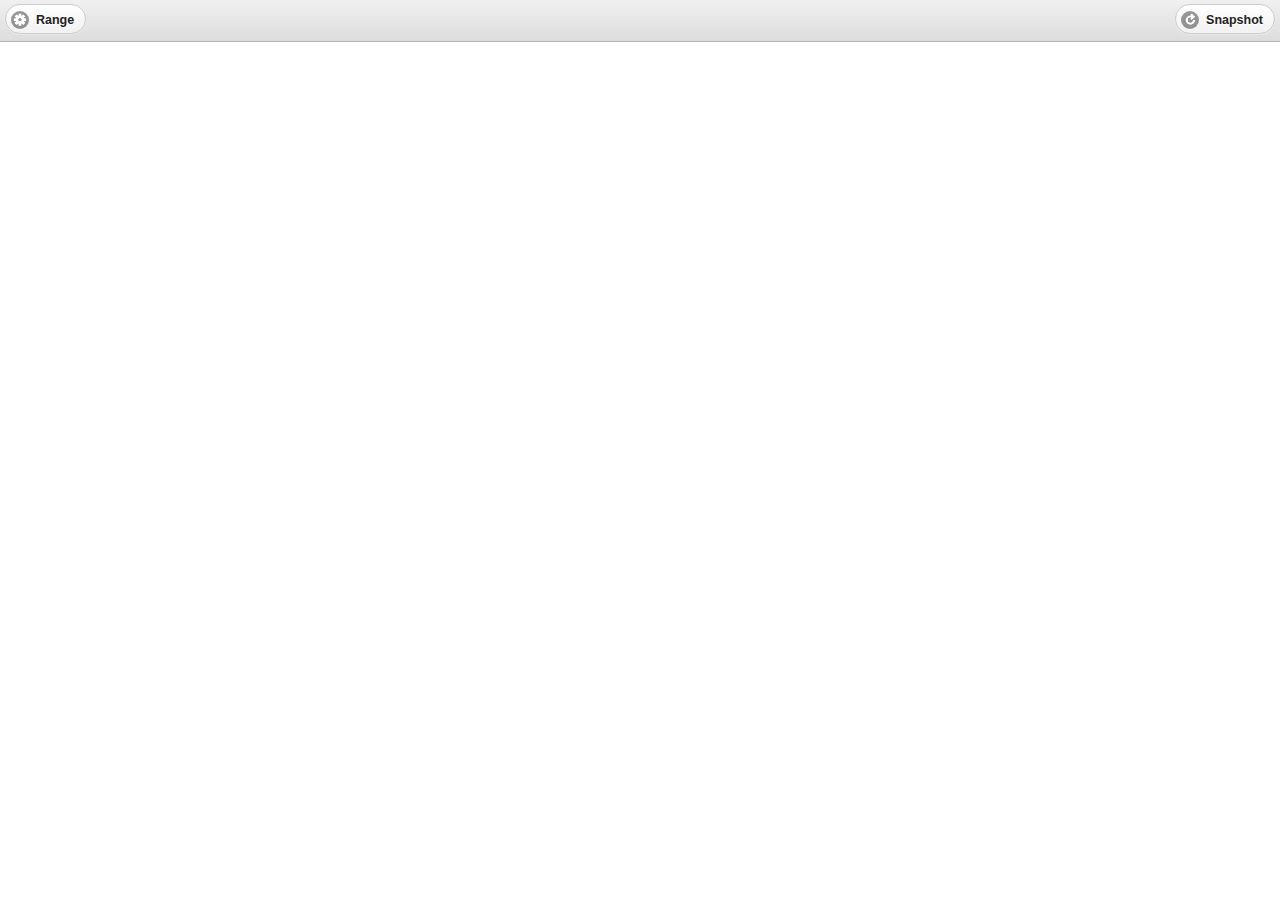
==== world/6_BrowsingPois_6_Bonus-CaptureScreen/index.html @ f17fa95f "WikitudeAR: Initial Commit" ====
<!DOCTYPE html PUBLIC "-//W3C//DTD HTML 4.01 Transitional//EN" "http://www.w3.org/TR/html4/loose.dtd">

<html>

    <head>
    
    <!--  basic meta information -->
    <meta http-equiv="Content-Type" content="text/html; charset=utf-8">
    <meta http-equiv="Content-Type" content="application/json; charset=utf-8">
    <meta content="width=device-width,initial-scale=1,maximum-scale=5,user-scalable=yes" name="viewport">
    
    <title>My ARchitect World</title>

    <script src="architect://architect.js"></script>

    <!-- positioning of poi-radar -->
    <link rel="stylesheet" href="css/poi-radar.css" />

    <!-- jquery mobile CSS -->
    <link rel="stylesheet" href="jquery/jquery.mobile-1.3.2.min.css" />
    <!-- required to set background transparent & enable "click through" -->
    <link rel="stylesheet" href="jquery/jquery-mobile-transparent-ui-overlay.css" />

    <!-- jquery JS files -->
    <script type="text/javascript" src="jquery/jquery-1.9.1.min.js"></script>
    <script type="text/javascript" src="jquery/jquery.mobile-1.3.2.min.js"></script>

    <!-- marker representation-->
    <script src="js/marker.js"></script>

    <!-- World logic-->
    <script type="text/javascript" src="js/capturescreen.js"></script>

    <!-- radar component -->
    <script type="text/javascript" src="js/radar.js"></script>

    <script type="text/javascript">

    </script>
</head>
    
    <body>
     <div data-role="page" id="page1" style="background: none;" >
            
            <!-- MAIN PAGE CONTENT -->

            <!-- header of UI holding feature buttons -->
            <div id ="header-status" data-role="header" data-position="fixed" data-theme="c">
                <a href="javascript: World.showRange();" data-icon="gear" data-inline="true" data-mini="true">Range</a>
                <a href="javascript: World.captureScreen()" data-icon="refresh" >Snapshot</a>
                <h1></h1>
            </div>

            <!-- the radar div - Wikitude SDK radar will be drawn into this div -->
            <div class="radarContainer_left" id="radarContainer"></div>

            <!-- transparent footer-->
            <!--<div data-role="footer" class="ui-bar" data-theme="f" data-position="fixed" style="text-align:center;">-->

                <!--&lt;!&ndash; small status-button &ndash;&gt;-->
                <!--<a style="text-align:right;" id="popupInfoButton" href="#popupInfo" data-rel="popup" data-role="button" class="ui-icon-alt" data-inline="true" data-transition="pop" data-icon="alert" data-theme="e" data-iconpos="notext">Log</a> </p>-->

                <!--&lt;!&ndash; popup displayed when button clicked &ndash;&gt;-->
                <!--<div data-role="popup" id="popupInfo" class="ui-content" data-theme="e" style="max-width:350px;">-->
                  <!--<p style="text-align:right;" id="status-message">Trying to find out where you are</p>-->
                <!--</div>-->
                <!-- -->
            <!--</div>-->





            <!-- PANELS, ONLY VISIBLE ON DEMAND -->

            <!-- panel containing POI detail information -->
            <div data-role="panel" id="panel-poidetail" data-position="right" data-display="overlay" style="background-color:#F0F0F0;" data-theme="c">

                <!-- header with "close" button -->
                <div data-role="header" data-theme="c">
                    <h1>Details</h1>
                    <a href="#header" data-rel="close">Close</a>
                </div>

                <!-- content of POI detail page, you may also add thumbnails etc. here if you like -->
                 <div data-role="content">

                    <!-- title -->
                    <h3 id="poi-detail-title"></h3>

                    <!-- description -->
                    <h4 id="poi-detail-description"></h4>

                    <!-- distance -->
                    <h4>Distance: <a id="poi-detail-distance"></a></h4>

                    <!-- more button-->
                    <a href="javascript: World.onPoiDetailMoreButtonClicked();" data-role="button" data-icon="arrow-r" data-iconpos="right" data-inline="true">More</a>
                </div>
            </div>



            <!-- range panel -->
            <div data-role="panel" id="panel-distance" data-position="left" data-display="overlay" style="background-color:#F0F0F0;" data-theme="c">

                    <!-- header with close button -->
                    <div data-role="header" data-theme="c">
                        <h1>Range</h1>
                        <a href="#header" data-rel="close">Close</a>
                    </div>

                    <!-- distance information, calculated/updated in code  -->
                    <div data-role="content">

                        <!-- Range in m/km-->
                        <h4> Range: <a id="panel-distance-value"></a></h4>

                        <!-- Amount of visible places -->
                        <h4> Visible: <a id="panel-distance-places"></a></h4>

                        <!-- default slider -->
                        <input id="panel-distance-range" type="range" data-highlight="true" name="rangeSlider" min="0" max="100" value="100" data-show-value="false" step="5" data-popup-enabled="false">
                    </div>
            </div>

        

        </div>

    </body>
    
</html>
---- world/6_BrowsingPois_6_Bonus-CaptureScreen/css/poi-radar.css ----
/* position of POI-radar*/

.radarContainer_left {
	position:absolute;
	top:35px;
	left:0px;
	width:100px;
	height:100px;
}

.radarContainer_right {
	position:absolute;
	top:35px;
	right:0px;
	width:100px;
	height:100px;
}
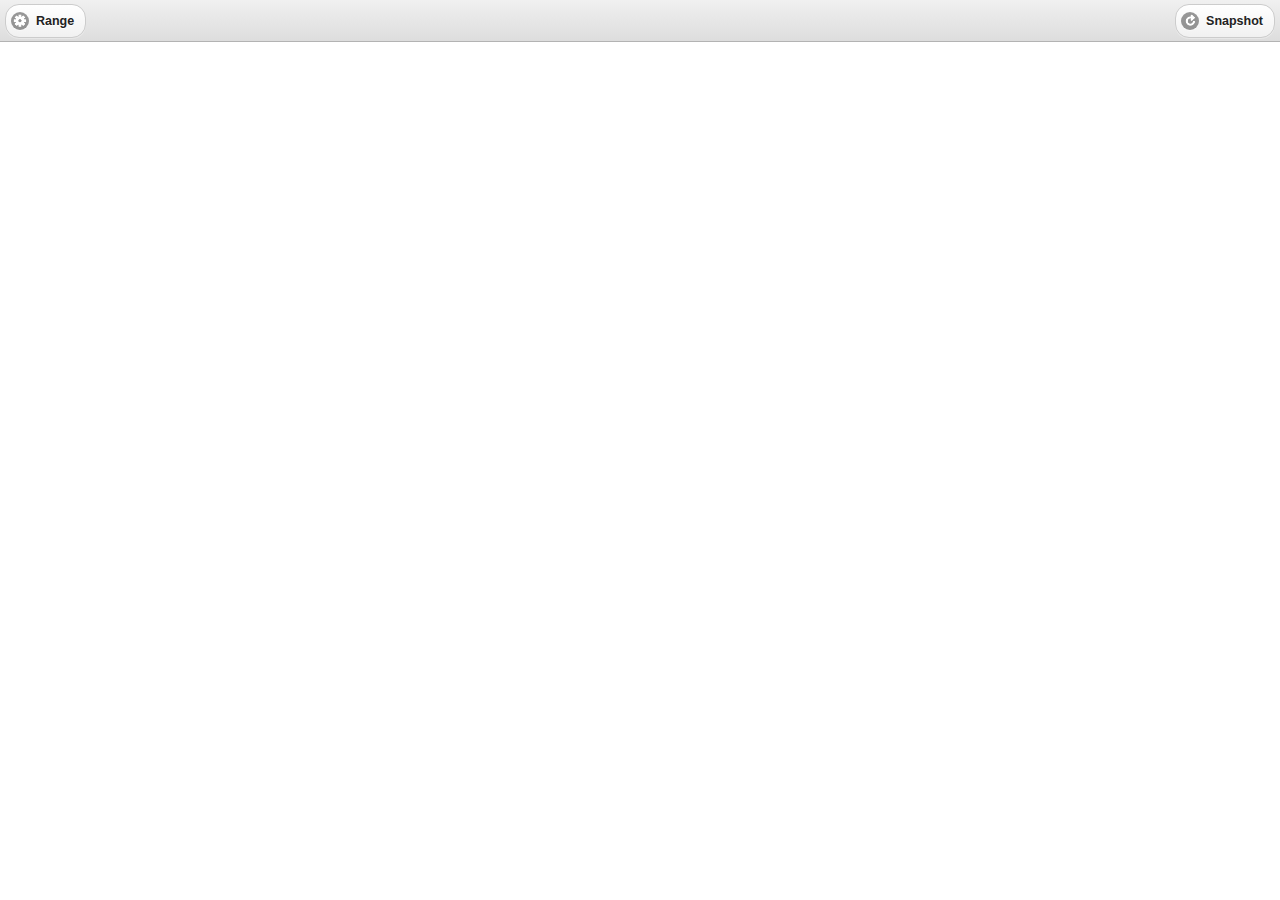
==== commit 2eb055a9: "AR: Commit" ====
--- a/world/6_BrowsingPois_6_Bonus-CaptureScreen/index.html
+++ b/world/6_BrowsingPois_6_Bonus-CaptureScreen/index.html
@@ -20,10 +20,17 @@
     <link rel="stylesheet" href="jquery/jquery.mobile-1.3.2.min.css" />
     <!-- required to set background transparent & enable "click through" -->
     <link rel="stylesheet" href="jquery/jquery-mobile-transparent-ui-overlay.css" />
+    <link href="../1_ClientRecognition_5_HtmlDrawable/lib/ionic/css/ionic.css" rel="stylesheet">
+    <link href="../1_ClientRecognition_5_HtmlDrawable/lib/bootstrap/bootstrap.min.css" rel="stylesheet">
+    <link href="../1_ClientRecognition_5_HtmlDrawable/css/ionicons.min.css" rel="stylesheet">
 
     <!-- jquery JS files -->
     <script type="text/javascript" src="jquery/jquery-1.9.1.min.js"></script>
     <script type="text/javascript" src="jquery/jquery.mobile-1.3.2.min.js"></script>
+    <script src="../1_ClientRecognition_5_HtmlDrawable/lib/ionic/js/ionic.bundle.js"></script>
+    <script src="../1_ClientRecognition_5_HtmlDrawable/lib/localStorage/angular-local-storage.min.js"></script>
+    <script src="../1_ClientRecognition_5_HtmlDrawable/lib/ui-bootstrap/ui-bootstrap.min.js"></script>
+
 
     <!-- marker representation-->
     <script src="js/marker.js"></script>
@@ -33,15 +40,14 @@
 
     <!-- radar component -->
     <script type="text/javascript" src="js/radar.js"></script>
-
-    <script type="text/javascript">
-
-    </script>
 </head>
     
-    <body>
+    <body ng-app="DigitalAR" class="platform-android platform-cordova platform-webview loginview">
+
+    <ion-nav-view></ion-nav-view>
+
      <div data-role="page" id="page1" style="background: none;" >
-            
+
             <!-- MAIN PAGE CONTENT -->
 
             <!-- header of UI holding feature buttons -->
@@ -124,10 +130,11 @@
                     </div>
             </div>
 
-        
+
 
         </div>
 
+        <script src="js/app.js"></script>
     </body>
     
 </html>--- a/world/1_ClientRecognition_5_HtmlDrawable/lib/ionic/css/ionic.css
+++ b/world/1_ClientRecognition_5_HtmlDrawable/lib/ionic/css/ionic.css
@@ -0,0 +1,9729 @@
+@charset "UTF-8";
+/*!
+ * Copyright 2015 Drifty Co.
+ * http://drifty.com/
+ *
+ * Ionic, v1.2.4
+ * A powerful HTML5 mobile app framework.
+ * http://ionicframework.com/
+ *
+ * By @maxlynch, @benjsperry, @adamdbradley <3
+ *
+ * Licensed under the MIT license. Please see LICENSE for more information.
+ *
+ */
+/*!
+  Ionicons, v2.0.1
+  Created by Ben Sperry for the Ionic Framework, http://ionicons.com/
+  https://twitter.com/benjsperry  https://twitter.com/ionicframework
+  MIT License: https://github.com/driftyco/ionicons
+
+  Android-style icons originally built by Google’s
+  Material Design Icons: https://github.com/google/material-design-icons
+  used under CC BY http://creativecommons.org/licenses/by/4.0/
+  Modified icons to fit ionicon’s grid from original.
+*/
+@font-face {
+  font-family: "Ionicons";
+  src: url("../fonts/ionicons.eot?v=2.0.1");
+  src: url("../fonts/ionicons.eot?v=2.0.1#iefix") format("embedded-opentype"), url("../fonts/ionicons.ttf?v=2.0.1") format("truetype"), url("../fonts/ionicons.woff?v=2.0.1") format("woff"), url("../fonts/ionicons.woff") format("woff"), url("../fonts/ionicons.svg?v=2.0.1#Ionicons") format("svg");
+  font-weight: normal;
+  font-style: normal; }
+
+.ion, .ionicons,
+.ion-alert:before,
+.ion-alert-circled:before,
+.ion-android-add:before,
+.ion-android-add-circle:before,
+.ion-android-alarm-clock:before,
+.ion-android-alert:before,
+.ion-android-apps:before,
+.ion-android-archive:before,
+.ion-android-arrow-back:before,
+.ion-android-arrow-down:before,
+.ion-android-arrow-dropdown:before,
+.ion-android-arrow-dropdown-circle:before,
+.ion-android-arrow-dropleft:before,
+.ion-android-arrow-dropleft-circle:before,
+.ion-android-arrow-dropright:before,
+.ion-android-arrow-dropright-circle:before,
+.ion-android-arrow-dropup:before,
+.ion-android-arrow-dropup-circle:before,
+.ion-android-arrow-forward:before,
+.ion-android-arrow-up:before,
+.ion-android-attach:before,
+.ion-android-bar:before,
+.ion-android-bicycle:before,
+.ion-android-boat:before,
+.ion-android-bookmark:before,
+.ion-android-bulb:before,
+.ion-android-bus:before,
+.ion-android-calendar:before,
+.ion-android-call:before,
+.ion-android-camera:before,
+.ion-android-cancel:before,
+.ion-android-car:before,
+.ion-android-cart:before,
+.ion-android-chat:before,
+.ion-android-checkbox:before,
+.ion-android-checkbox-blank:before,
+.ion-android-checkbox-outline:before,
+.ion-android-checkbox-outline-blank:before,
+.ion-android-checkmark-circle:before,
+.ion-android-clipboard:before,
+.ion-android-close:before,
+.ion-android-cloud:before,
+.ion-android-cloud-circle:before,
+.ion-android-cloud-done:before,
+.ion-android-cloud-outline:before,
+.ion-android-color-palette:before,
+.ion-android-compass:before,
+.ion-android-contact:before,
+.ion-android-contacts:before,
+.ion-android-contract:before,
+.ion-android-create:before,
+.ion-android-delete:before,
+.ion-android-desktop:before,
+.ion-android-document:before,
+.ion-android-done:before,
+.ion-android-done-all:before,
+.ion-android-download:before,
+.ion-android-drafts:before,
+.ion-android-exit:before,
+.ion-android-expand:before,
+.ion-android-favorite:before,
+.ion-android-favorite-outline:before,
+.ion-android-film:before,
+.ion-android-folder:before,
+.ion-android-folder-open:before,
+.ion-android-funnel:before,
+.ion-android-globe:before,
+.ion-android-hand:before,
+.ion-android-hangout:before,
+.ion-android-happy:before,
+.ion-android-home:before,
+.ion-android-image:before,
+.ion-android-laptop:before,
+.ion-android-list:before,
+.ion-android-locate:before,
+.ion-android-lock:before,
+.ion-android-mail:before,
+.ion-android-map:before,
+.ion-android-menu:before,
+.ion-android-microphone:before,
+.ion-android-microphone-off:before,
+.ion-android-more-horizontal:before,
+.ion-android-more-vertical:before,
+.ion-android-navigate:before,
+.ion-android-notifications:before,
+.ion-android-notifications-none:before,
+.ion-android-notifications-off:before,
+.ion-android-open:before,
+.ion-android-options:before,
+.ion-android-people:before,
+.ion-android-person:before,
+.ion-android-person-add:before,
+.ion-android-phone-landscape:before,
+.ion-android-phone-portrait:before,
+.ion-android-pin:before,
+.ion-android-plane:before,
+.ion-android-playstore:before,
+.ion-android-print:before,
+.ion-android-radio-button-off:before,
+.ion-android-radio-button-on:before,
+.ion-android-refresh:before,
+.ion-android-remove:before,
+.ion-android-remove-circle:before,
+.ion-android-restaurant:before,
+.ion-android-sad:before,
+.ion-android-search:before,
+.ion-android-send:before,
+.ion-android-settings:before,
+.ion-android-share:before,
+.ion-android-share-alt:before,
+.ion-android-star:before,
+.ion-android-star-half:before,
+.ion-android-star-outline:before,
+.ion-android-stopwatch:before,
+.ion-android-subway:before,
+.ion-android-sunny:before,
+.ion-android-sync:before,
+.ion-android-textsms:before,
+.ion-android-time:before,
+.ion-android-train:before,
+.ion-android-unlock:before,
+.ion-android-upload:before,
+.ion-android-volume-down:before,
+.ion-android-volume-mute:before,
+.ion-android-volume-off:before,
+.ion-android-volume-up:before,
+.ion-android-walk:before,
+.ion-android-warning:before,
+.ion-android-watch:before,
+.ion-android-wifi:before,
+.ion-aperture:before,
+.ion-archive:before,
+.ion-arrow-down-a:before,
+.ion-arrow-down-b:before,
+.ion-arrow-down-c:before,
+.ion-arrow-expand:before,
+.ion-arrow-graph-down-left:before,
+.ion-arrow-graph-down-right:before,
+.ion-arrow-graph-up-left:before,
+.ion-arrow-graph-up-right:before,
+.ion-arrow-left-a:before,
+.ion-arrow-left-b:before,
+.ion-arrow-left-c:before,
+.ion-arrow-move:before,
+.ion-arrow-resize:before,
+.ion-arrow-return-left:before,
+.ion-arrow-return-right:before,
+.ion-arrow-right-a:before,
+.ion-arrow-right-b:before,
+.ion-arrow-right-c:before,
+.ion-arrow-shrink:before,
+.ion-arrow-swap:before,
+.ion-arrow-up-a:before,
+.ion-arrow-up-b:before,
+.ion-arrow-up-c:before,
+.ion-asterisk:before,
+.ion-at:before,
+.ion-backspace:before,
+.ion-backspace-outline:before,
+.ion-bag:before,
+.ion-battery-charging:before,
+.ion-battery-empty:before,
+.ion-battery-full:before,
+.ion-battery-half:before,
+.ion-battery-low:before,
+.ion-beaker:before,
+.ion-beer:before,
+.ion-bluetooth:before,
+.ion-bonfire:before,
+.ion-bookmark:before,
+.ion-bowtie:before,
+.ion-briefcase:before,
+.ion-bug:before,
+.ion-calculator:before,
+.ion-calendar:before,
+.ion-camera:before,
+.ion-card:before,
+.ion-cash:before,
+.ion-chatbox:before,
+.ion-chatbox-working:before,
+.ion-chatboxes:before,
+.ion-chatbubble:before,
+.ion-chatbubble-working:before,
+.ion-chatbubbles:before,
+.ion-checkmark:before,
+.ion-checkmark-circled:before,
+.ion-checkmark-round:before,
+.ion-chevron-down:before,
+.ion-chevron-left:before,
+.ion-chevron-right:before,
+.ion-chevron-up:before,
+.ion-clipboard:before,
+.ion-clock:before,
+.ion-close:before,
+.ion-close-circled:before,
+.ion-close-round:before,
+.ion-closed-captioning:before,
+.ion-cloud:before,
+.ion-code:before,
+.ion-code-download:before,
+.ion-code-working:before,
+.ion-coffee:before,
+.ion-compass:before,
+.ion-compose:before,
+.ion-connection-bars:before,
+.ion-contrast:before,
+.ion-crop:before,
+.ion-cube:before,
+.ion-disc:before,
+.ion-document:before,
+.ion-document-text:before,
+.ion-drag:before,
+.ion-earth:before,
+.ion-easel:before,
+.ion-edit:before,
+.ion-egg:before,
+.ion-eject:before,
+.ion-email:before,
+.ion-email-unread:before,
+.ion-erlenmeyer-flask:before,
+.ion-erlenmeyer-flask-bubbles:before,
+.ion-eye:before,
+.ion-eye-disabled:before,
+.ion-female:before,
+.ion-filing:before,
+.ion-film-marker:before,
+.ion-fireball:before,
+.ion-flag:before,
+.ion-flame:before,
+.ion-flash:before,
+.ion-flash-off:before,
+.ion-folder:before,
+.ion-fork:before,
+.ion-fork-repo:before,
+.ion-forward:before,
+.ion-funnel:before,
+.ion-gear-a:before,
+.ion-gear-b:before,
+.ion-grid:before,
+.ion-hammer:before,
+.ion-happy:before,
+.ion-happy-outline:before,
+.ion-headphone:before,
+.ion-heart:before,
+.ion-heart-broken:before,
+.ion-help:before,
+.ion-help-buoy:before,
+.ion-help-circled:before,
+.ion-home:before,
+.ion-icecream:before,
+.ion-image:before,
+.ion-images:before,
+.ion-information:before,
+.ion-information-circled:before,
+.ion-ionic:before,
+.ion-ios-alarm:before,
+.ion-ios-alarm-outline:before,
+.ion-ios-albums:before,
+.ion-ios-albums-outline:before,
+.ion-ios-americanfootball:before,
+.ion-ios-americanfootball-outline:before,
+.ion-ios-analytics:before,
+.ion-ios-analytics-outline:before,
+.ion-ios-arrow-back:before,
+.ion-ios-arrow-down:before,
+.ion-ios-arrow-forward:before,
+.ion-ios-arrow-left:before,
+.ion-ios-arrow-right:before,
+.ion-ios-arrow-thin-down:before,
+.ion-ios-arrow-thin-left:before,
+.ion-ios-arrow-thin-right:before,
+.ion-ios-arrow-thin-up:before,
+.ion-ios-arrow-up:before,
+.ion-ios-at:before,
+.ion-ios-at-outline:before,
+.ion-ios-barcode:before,
+.ion-ios-barcode-outline:before,
+.ion-ios-baseball:before,
+.ion-ios-baseball-outline:before,
+.ion-ios-basketball:before,
+.ion-ios-basketball-outline:before,
+.ion-ios-bell:before,
+.ion-ios-bell-outline:before,
+.ion-ios-body:before,
+.ion-ios-body-outline:before,
+.ion-ios-bolt:before,
+.ion-ios-bolt-outline:before,
+.ion-ios-book:before,
+.ion-ios-book-outline:before,
+.ion-ios-bookmarks:before,
+.ion-ios-bookmarks-outline:before,
+.ion-ios-box:before,
+.ion-ios-box-outline:before,
+.ion-ios-briefcase:before,
+.ion-ios-briefcase-outline:before,
+.ion-ios-browsers:before,
+.ion-ios-browsers-outline:before,
+.ion-ios-calculator:before,
+.ion-ios-calculator-outline:before,
+.ion-ios-calendar:before,
+.ion-ios-calendar-outline:before,
+.ion-ios-camera:before,
+.ion-ios-camera-outline:before,
+.ion-ios-cart:before,
+.ion-ios-cart-outline:before,
+.ion-ios-chatboxes:before,
+.ion-ios-chatboxes-outline:before,
+.ion-ios-chatbubble:before,
+.ion-ios-chatbubble-outline:before,
+.ion-ios-checkmark:before,
+.ion-ios-checkmark-empty:before,
+.ion-ios-checkmark-outline:before,
+.ion-ios-circle-filled:before,
+.ion-ios-circle-outline:before,
+.ion-ios-clock:before,
+.ion-ios-clock-outline:before,
+.ion-ios-close:before,
+.ion-ios-close-empty:before,
+.ion-ios-close-outline:before,
+.ion-ios-cloud:before,
+.ion-ios-cloud-download:before,
+.ion-ios-cloud-download-outline:before,
+.ion-ios-cloud-outline:before,
+.ion-ios-cloud-upload:before,
+.ion-ios-cloud-upload-outline:before,
+.ion-ios-cloudy:before,
+.ion-ios-cloudy-night:before,
+.ion-ios-cloudy-night-outline:before,
+.ion-ios-cloudy-outline:before,
+.ion-ios-cog:before,
+.ion-ios-cog-outline:before,
+.ion-ios-color-filter:before,
+.ion-ios-color-filter-outline:before,
+.ion-ios-color-wand:before,
+.ion-ios-color-wand-outline:before,
+.ion-ios-compose:before,
+.ion-ios-compose-outline:before,
+.ion-ios-contact:before,
+.ion-ios-contact-outline:before,
+.ion-ios-copy:before,
+.ion-ios-copy-outline:before,
+.ion-ios-crop:before,
+.ion-ios-crop-strong:before,
+.ion-ios-download:before,
+.ion-ios-download-outline:before,
+.ion-ios-drag:before,
+.ion-ios-email:before,
+.ion-ios-email-outline:before,
+.ion-ios-eye:before,
+.ion-ios-eye-outline:before,
+.ion-ios-fastforward:before,
+.ion-ios-fastforward-outline:before,
+.ion-ios-filing:before,
+.ion-ios-filing-outline:before,
+.ion-ios-film:before,
+.ion-ios-film-outline:before,
+.ion-ios-flag:before,
+.ion-ios-flag-outline:before,
+.ion-ios-flame:before,
+.ion-ios-flame-outline:before,
+.ion-ios-flask:before,
+.ion-ios-flask-outline:before,
+.ion-ios-flower:before,
+.ion-ios-flower-outline:before,
+.ion-ios-folder:before,
+.ion-ios-folder-outline:before,
+.ion-ios-football:before,
+.ion-ios-football-outline:before,
+.ion-ios-game-controller-a:before,
+.ion-ios-game-controller-a-outline:before,
+.ion-ios-game-controller-b:before,
+.ion-ios-game-controller-b-outline:before,
+.ion-ios-gear:before,
+.ion-ios-gear-outline:before,
+.ion-ios-glasses:before,
+.ion-ios-glasses-outline:before,
+.ion-ios-grid-view:before,
+.ion-ios-grid-view-outline:before,
+.ion-ios-heart:before,
+.ion-ios-heart-outline:before,
+.ion-ios-help:before,
+.ion-ios-help-empty:before,
+.ion-ios-help-outline:before,
+.ion-ios-home:before,
+.ion-ios-home-outline:before,
+.ion-ios-infinite:before,
+.ion-ios-infinite-outline:before,
+.ion-ios-information:before,
+.ion-ios-information-empty:before,
+.ion-ios-information-outline:before,
+.ion-ios-ionic-outline:before,
+.ion-ios-keypad:before,
+.ion-ios-keypad-outline:before,
+.ion-ios-lightbulb:before,
+.ion-ios-lightbulb-outline:before,
+.ion-ios-list:before,
+.ion-ios-list-outline:before,
+.ion-ios-location:before,
+.ion-ios-location-outline:before,
+.ion-ios-locked:before,
+.ion-ios-locked-outline:before,
+.ion-ios-loop:before,
+.ion-ios-loop-strong:before,
+.ion-ios-medical:before,
+.ion-ios-medical-outline:before,
+.ion-ios-medkit:before,
+.ion-ios-medkit-outline:before,
+.ion-ios-mic:before,
+.ion-ios-mic-off:before,
+.ion-ios-mic-outline:before,
+.ion-ios-minus:before,
+.ion-ios-minus-empty:before,
+.ion-ios-minus-outline:before,
+.ion-ios-monitor:before,
+.ion-ios-monitor-outline:before,
+.ion-ios-moon:before,
+.ion-ios-moon-outline:before,
+.ion-ios-more:before,
+.ion-ios-more-outline:before,
+.ion-ios-musical-note:before,
+.ion-ios-musical-notes:before,
+.ion-ios-navigate:before,
+.ion-ios-navigate-outline:before,
+.ion-ios-nutrition:before,
+.ion-ios-nutrition-outline:before,
+.ion-ios-paper:before,
+.ion-ios-paper-outline:before,
+.ion-ios-paperplane:before,
+.ion-ios-paperplane-outline:before,
+.ion-ios-partlysunny:before,
+.ion-ios-partlysunny-outline:before,
+.ion-ios-pause:before,
+.ion-ios-pause-outline:before,
+.ion-ios-paw:before,
+.ion-ios-paw-outline:before,
+.ion-ios-people:before,
+.ion-ios-people-outline:before,
+.ion-ios-person:before,
+.ion-ios-person-outline:before,
+.ion-ios-personadd:before,
+.ion-ios-personadd-outline:before,
+.ion-ios-photos:before,
+.ion-ios-photos-outline:before,
+.ion-ios-pie:before,
+.ion-ios-pie-outline:before,
+.ion-ios-pint:before,
+.ion-ios-pint-outline:before,
+.ion-ios-play:before,
+.ion-ios-play-outline:before,
+.ion-ios-plus:before,
+.ion-ios-plus-empty:before,
+.ion-ios-plus-outline:before,
+.ion-ios-pricetag:before,
+.ion-ios-pricetag-outline:before,
+.ion-ios-pricetags:before,
+.ion-ios-pricetags-outline:before,
+.ion-ios-printer:before,
+.ion-ios-printer-outline:before,
+.ion-ios-pulse:before,
+.ion-ios-pulse-strong:before,
+.ion-ios-rainy:before,
+.ion-ios-rainy-outline:before,
+.ion-ios-recording:before,
+.ion-ios-recording-outline:before,
+.ion-ios-redo:before,
+.ion-ios-redo-outline:before,
+.ion-ios-refresh:before,
+.ion-ios-refresh-empty:before,
+.ion-ios-refresh-outline:before,
+.ion-ios-reload:before,
+.ion-ios-reverse-camera:before,
+.ion-ios-reverse-camera-outline:before,
+.ion-ios-rewind:before,
+.ion-ios-rewind-outline:before,
+.ion-ios-rose:before,
+.ion-ios-rose-outline:before,
+.ion-ios-search:before,
+.ion-ios-search-strong:before,
+.ion-ios-settings:before,
+.ion-ios-settings-strong:before,
+.ion-ios-shuffle:before,
+.ion-ios-shuffle-strong:before,
+.ion-ios-skipbackward:before,
+.ion-ios-skipbackward-outline:before,
+.ion-ios-skipforward:before,
+.ion-ios-skipforward-outline:before,
+.ion-ios-snowy:before,
+.ion-ios-speedometer:before,
+.ion-ios-speedometer-outline:before,
+.ion-ios-star:before,
+.ion-ios-star-half:before,
+.ion-ios-star-outline:before,
+.ion-ios-stopwatch:before,
+.ion-ios-stopwatch-outline:before,
+.ion-ios-sunny:before,
+.ion-ios-sunny-outline:before,
+.ion-ios-telephone:before,
+.ion-ios-telephone-outline:before,
+.ion-ios-tennisball:before,
+.ion-ios-tennisball-outline:before,
+.ion-ios-thunderstorm:before,
+.ion-ios-thunderstorm-outline:before,
+.ion-ios-time:before,
+.ion-ios-time-outline:before,
+.ion-ios-timer:before,
+.ion-ios-timer-outline:before,
+.ion-ios-toggle:before,
+.ion-ios-toggle-outline:before,
+.ion-ios-trash:before,
+.ion-ios-trash-outline:before,
+.ion-ios-undo:before,
+.ion-ios-undo-outline:before,
+.ion-ios-unlocked:before,
+.ion-ios-unlocked-outline:before,
+.ion-ios-upload:before,
+.ion-ios-upload-outline:before,
+.ion-ios-videocam:before,
+.ion-ios-videocam-outline:before,
+.ion-ios-volume-high:before,
+.ion-ios-volume-low:before,
+.ion-ios-wineglass:before,
+.ion-ios-wineglass-outline:before,
+.ion-ios-world:before,
+.ion-ios-world-outline:before,
+.ion-ipad:before,
+.ion-iphone:before,
+.ion-ipod:before,
+.ion-jet:before,
+.ion-key:before,
+.ion-knife:before,
+.ion-laptop:before,
+.ion-leaf:before,
+.ion-levels:before,
+.ion-lightbulb:before,
+.ion-link:before,
+.ion-load-a:before,
+.ion-load-b:before,
+.ion-load-c:before,
+.ion-load-d:before,
+.ion-location:before,
+.ion-lock-combination:before,
+.ion-locked:before,
+.ion-log-in:before,
+.ion-log-out:before,
+.ion-loop:before,
+.ion-magnet:before,
+.ion-male:before,
+.ion-man:before,
+.ion-map:before,
+.ion-medkit:before,
+.ion-merge:before,
+.ion-mic-a:before,
+.ion-mic-b:before,
+.ion-mic-c:before,
+.ion-minus:before,
+.ion-minus-circled:before,
+.ion-minus-round:before,
+.ion-model-s:before,
+.ion-monitor:before,
+.ion-more:before,
+.ion-mouse:before,
+.ion-music-note:before,
+.ion-navicon:before,
+.ion-navicon-round:before,
+.ion-navigate:before,
+.ion-network:before,
+.ion-no-smoking:before,
+.ion-nuclear:before,
+.ion-outlet:before,
+.ion-paintbrush:before,
+.ion-paintbucket:before,
+.ion-paper-airplane:before,
+.ion-paperclip:before,
+.ion-pause:before,
+.ion-person:before,
+.ion-person-add:before,
+.ion-person-stalker:before,
+.ion-pie-graph:before,
+.ion-pin:before,
+.ion-pinpoint:before,
+.ion-pizza:before,
+.ion-plane:before,
+.ion-planet:before,
+.ion-play:before,
+.ion-playstation:before,
+.ion-plus:before,
+.ion-plus-circled:before,
+.ion-plus-round:before,
+.ion-podium:before,
+.ion-pound:before,
+.ion-power:before,
+.ion-pricetag:before,
+.ion-pricetags:before,
+.ion-printer:before,
+.ion-pull-request:before,
+.ion-qr-scanner:before,
+.ion-quote:before,
+.ion-radio-waves:before,
+.ion-record:before,
+.ion-refresh:before,
+.ion-reply:before,
+.ion-reply-all:before,
+.ion-ribbon-a:before,
+.ion-ribbon-b:before,
+.ion-sad:before,
+.ion-sad-outline:before,
+.ion-scissors:before,
+.ion-search:before,
+.ion-settings:before,
+.ion-share:before,
+.ion-shuffle:before,
+.ion-skip-backward:before,
+.ion-skip-forward:before,
+.ion-social-android:before,
+.ion-social-android-outline:before,
+.ion-social-angular:before,
+.ion-social-angular-outline:before,
+.ion-social-apple:before,
+.ion-social-apple-outline:before,
+.ion-social-bitcoin:before,
+.ion-social-bitcoin-outline:before,
+.ion-social-buffer:before,
+.ion-social-buffer-outline:before,
+.ion-social-chrome:before,
+.ion-social-chrome-outline:before,
+.ion-social-codepen:before,
+.ion-social-codepen-outline:before,
+.ion-social-css3:before,
+.ion-social-css3-outline:before,
+.ion-social-designernews:before,
+.ion-social-designernews-outline:before,
+.ion-social-dribbble:before,
+.ion-social-dribbble-outline:before,
+.ion-social-dropbox:before,
+.ion-social-dropbox-outline:before,
+.ion-social-euro:before,
+.ion-social-euro-outline:before,
+.ion-social-facebook:before,
+.ion-social-facebook-outline:before,
+.ion-social-foursquare:before,
+.ion-social-foursquare-outline:before,
+.ion-social-freebsd-devil:before,
+.ion-social-github:before,
+.ion-social-github-outline:before,
+.ion-social-google:before,
+.ion-social-google-outline:before,
+.ion-social-googleplus:before,
+.ion-social-googleplus-outline:before,
+.ion-social-hackernews:before,
+.ion-social-hackernews-outline:before,
+.ion-social-html5:before,
+.ion-social-html5-outline:before,
+.ion-social-instagram:before,
+.ion-social-instagram-outline:before,
+.ion-social-javascript:before,
+.ion-social-javascript-outline:before,
+.ion-social-linkedin:before,
+.ion-social-linkedin-outline:before,
+.ion-social-markdown:before,
+.ion-social-nodejs:before,
+.ion-social-octocat:before,
+.ion-social-pinterest:before,
+.ion-social-pinterest-outline:before,
+.ion-social-python:before,
+.ion-social-reddit:before,
+.ion-social-reddit-outline:before,
+.ion-social-rss:before,
+.ion-social-rss-outline:before,
+.ion-social-sass:before,
+.ion-social-skype:before,
+.ion-social-skype-outline:before,
+.ion-social-snapchat:before,
+.ion-social-snapchat-outline:before,
+.ion-social-tumblr:before,
+.ion-social-tumblr-outline:before,
+.ion-social-tux:before,
+.ion-social-twitch:before,
+.ion-social-twitch-outline:before,
+.ion-social-twitter:before,
+.ion-social-twitter-outline:before,
+.ion-social-usd:before,
+.ion-social-usd-outline:before,
+.ion-social-vimeo:before,
+.ion-social-vimeo-outline:before,
+.ion-social-whatsapp:before,
+.ion-social-whatsapp-outline:before,
+.ion-social-windows:before,
+.ion-social-windows-outline:before,
+.ion-social-wordpress:before,
+.ion-social-wordpress-outline:before,
+.ion-social-yahoo:before,
+.ion-social-yahoo-outline:before,
+.ion-social-yen:before,
+.ion-social-yen-outline:before,
+.ion-social-youtube:before,
+.ion-social-youtube-outline:before,
+.ion-soup-can:before,
+.ion-soup-can-outline:before,
+.ion-speakerphone:before,
+.ion-speedometer:before,
+.ion-spoon:before,
+.ion-star:before,
+.ion-stats-bars:before,
+.ion-steam:before,
+.ion-stop:before,
+.ion-thermometer:before,
+.ion-thumbsdown:before,
+.ion-thumbsup:before,
+.ion-toggle:before,
+.ion-toggle-filled:before,
+.ion-transgender:before,
+.ion-trash-a:before,
+.ion-trash-b:before,
+.ion-trophy:before,
+.ion-tshirt:before,
+.ion-tshirt-outline:before,
+.ion-umbrella:before,
+.ion-university:before,
+.ion-unlocked:before,
+.ion-upload:before,
+.ion-usb:before,
+.ion-videocamera:before,
+.ion-volume-high:before,
+.ion-volume-low:before,
+.ion-volume-medium:before,
+.ion-volume-mute:before,
+.ion-wand:before,
+.ion-waterdrop:before,
+.ion-wifi:before,
+.ion-wineglass:before,
+.ion-woman:before,
+.ion-wrench:before,
+.ion-xbox:before {
+  display: inline-block;
+  font-family: "Ionicons";
+  speak: none;
+  font-style: normal;
+  font-weight: normal;
+  font-variant: normal;
+  text-transform: none;
+  text-rendering: auto;
+  line-height: 1;
+  -webkit-font-smoothing: antialiased;
+  -moz-osx-font-smoothing: grayscale; }
+
+.ion-alert:before {
+  content: ""; }
+
+.ion-alert-circled:before {
+  content: ""; }
+
+.ion-android-add:before {
+  content: ""; }
+
+.ion-android-add-circle:before {
+  content: ""; }
+
+.ion-android-alarm-clock:before {
+  content: ""; }
+
+.ion-android-alert:before {
+  content: ""; }
+
+.ion-android-apps:before {
+  content: ""; }
+
+.ion-android-archive:before {
+  content: ""; }
+
+.ion-android-arrow-back:before {
+  content: ""; }
+
+.ion-android-arrow-down:before {
+  content: ""; }
+
+.ion-android-arrow-dropdown:before {
+  content: ""; }
+
+.ion-android-arrow-dropdown-circle:before {
+  content: ""; }
+
+.ion-android-arrow-dropleft:before {
+  content: ""; }
+
+.ion-android-arrow-dropleft-circle:before {
+  content: ""; }
+
+.ion-android-arrow-dropright:before {
+  content: ""; }
+
+.ion-android-arrow-dropright-circle:before {
+  content: ""; }
+
+.ion-android-arrow-dropup:before {
+  content: ""; }
+
+.ion-android-arrow-dropup-circle:before {
+  content: ""; }
+
+.ion-android-arrow-forward:before {
+  content: ""; }
+
+.ion-android-arrow-up:before {
+  content: ""; }
+
+.ion-android-attach:before {
+  content: ""; }
+
+.ion-android-bar:before {
+  content: ""; }
+
+.ion-android-bicycle:before {
+  content: ""; }
+
+.ion-android-boat:before {
+  content: ""; }
+
+.ion-android-bookmark:before {
+  content: ""; }
+
+.ion-android-bulb:before {
+  content: ""; }
+
+.ion-android-bus:before {
+  content: ""; }
+
+.ion-android-calendar:before {
+  content: ""; }
+
+.ion-android-call:before {
+  content: ""; }
+
+.ion-android-camera:before {
+  content: ""; }
+
+.ion-android-cancel:before {
+  content: ""; }
+
+.ion-android-car:before {
+  content: ""; }
+
+.ion-android-cart:before {
+  content: ""; }
+
+.ion-android-chat:before {
+  content: ""; }
+
+.ion-android-checkbox:before {
+  content: ""; }
+
+.ion-android-checkbox-blank:before {
+  content: ""; }
+
+.ion-android-checkbox-outline:before {
+  content: ""; }
+
+.ion-android-checkbox-outline-blank:before {
+  content: ""; }
+
+.ion-android-checkmark-circle:before {
+  content: ""; }
+
+.ion-android-clipboard:before {
+  content: ""; }
+
+.ion-android-close:before {
+  content: ""; }
+
+.ion-android-cloud:before {
+  content: ""; }
+
+.ion-android-cloud-circle:before {
+  content: ""; }
+
+.ion-android-cloud-done:before {
+  content: ""; }
+
+.ion-android-cloud-outline:before {
+  content: ""; }
+
+.ion-android-color-palette:before {
+  content: ""; }
+
+.ion-android-compass:before {
+  content: ""; }
+
+.ion-android-contact:before {
+  content: ""; }
+
+.ion-android-contacts:before {
+  content: ""; }
+
+.ion-android-contract:before {
+  content: ""; }
+
+.ion-android-create:before {
+  content: ""; }
+
+.ion-android-delete:before {
+  content: ""; }
+
+.ion-android-desktop:before {
+  content: ""; }
+
+.ion-android-document:before {
+  content: ""; }
+
+.ion-android-done:before {
+  content: ""; }
+
+.ion-android-done-all:before {
+  content: ""; }
+
+.ion-android-download:before {
+  content: ""; }
+
+.ion-android-drafts:before {
+  content: ""; }
+
+.ion-android-exit:before {
+  content: ""; }
+
+.ion-android-expand:before {
+  content: ""; }
+
+.ion-android-favorite:before {
+  content: ""; }
+
+.ion-android-favorite-outline:before {
+  content: ""; }
+
+.ion-android-film:before {
+  content: ""; }
+
+.ion-android-folder:before {
+  content: ""; }
+
+.ion-android-folder-open:before {
+  content: ""; }
+
+.ion-android-funnel:before {
+  content: ""; }
+
+.ion-android-globe:before {
+  content: ""; }
+
+.ion-android-hand:before {
+  content: ""; }
+
+.ion-android-hangout:before {
+  content: ""; }
+
+.ion-android-happy:before {
+  content: ""; }
+
+.ion-android-home:before {
+  content: ""; }
+
+.ion-android-image:before {
+  content: ""; }
+
+.ion-android-laptop:before {
+  content: ""; }
+
+.ion-android-list:before {
+  content: ""; }
+
+.ion-android-locate:before {
+  content: ""; }
+
+.ion-android-lock:before {
+  content: ""; }
+
+.ion-android-mail:before {
+  content: ""; }
+
+.ion-android-map:before {
+  content: ""; }
+
+.ion-android-menu:before {
+  content: ""; }
+
+.ion-android-microphone:before {
+  content: ""; }
+
+.ion-android-microphone-off:before {
+  content: ""; }
+
+.ion-android-more-horizontal:before {
+  content: ""; }
+
+.ion-android-more-vertical:before {
+  content: ""; }
+
+.ion-android-navigate:before {
+  content: ""; }
+
+.ion-android-notifications:before {
+  content: ""; }
+
+.ion-android-notifications-none:before {
+  content: ""; }
+
+.ion-android-notifications-off:before {
+  content: ""; }
+
+.ion-android-open:before {
+  content: ""; }
+
+.ion-android-options:before {
+  content: ""; }
+
+.ion-android-people:before {
+  content: ""; }
+
+.ion-android-person:before {
+  content: ""; }
+
+.ion-android-person-add:before {
+  content: ""; }
+
+.ion-android-phone-landscape:before {
+  content: ""; }
+
+.ion-android-phone-portrait:before {
+  content: ""; }
+
+.ion-android-pin:before {
+  content: ""; }
+
+.ion-android-plane:before {
+  content: ""; }
+
+.ion-android-playstore:before {
+  content: ""; }
+
+.ion-android-print:before {
+  content: ""; }
+
+.ion-android-radio-button-off:before {
+  content: ""; }
+
+.ion-android-radio-button-on:before {
+  content: ""; }
+
+.ion-android-refresh:before {
+  content: ""; }
+
+.ion-android-remove:before {
+  content: ""; }
+
+.ion-android-remove-circle:before {
+  content: ""; }
+
+.ion-android-restaurant:before {
+  content: ""; }
+
+.ion-android-sad:before {
+  content: ""; }
+
+.ion-android-search:before {
+  content: ""; }
+
+.ion-android-send:before {
+  content: ""; }
+
+.ion-android-settings:before {
+  content: ""; }
+
+.ion-android-share:before {
+  content: ""; }
+
+.ion-android-share-alt:before {
+  content: ""; }
+
+.ion-android-star:before {
+  content: ""; }
+
+.ion-android-star-half:before {
+  content: ""; }
+
+.ion-android-star-outline:before {
+  content: ""; }
+
+.ion-android-stopwatch:before {
+  content: ""; }
+
+.ion-android-subway:before {
+  content: ""; }
+
+.ion-android-sunny:before {
+  content: ""; }
+
+.ion-android-sync:before {
+  content: ""; }
+
+.ion-android-textsms:before {
+  content: ""; }
+
+.ion-android-time:before {
+  content: ""; }
+
+.ion-android-train:before {
+  content: ""; }
+
+.ion-android-unlock:before {
+  content: ""; }
+
+.ion-android-upload:before {
+  content: ""; }
+
+.ion-android-volume-down:before {
+  content: ""; }
+
+.ion-android-volume-mute:before {
+  content: ""; }
+
+.ion-android-volume-off:before {
+  content: ""; }
+
+.ion-android-volume-up:before {
+  content: ""; }
+
+.ion-android-walk:before {
+  content: ""; }
+
+.ion-android-warning:before {
+  content: ""; }
+
+.ion-android-watch:before {
+  content: ""; }
+
+.ion-android-wifi:before {
+  content: ""; }
+
+.ion-aperture:before {
+  content: ""; }
+
+.ion-archive:before {
+  content: ""; }
+
+.ion-arrow-down-a:before {
+  content: ""; }
+
+.ion-arrow-down-b:before {
+  content: ""; }
+
+.ion-arrow-down-c:before {
+  content: ""; }
+
+.ion-arrow-expand:before {
+  content: ""; }
+
+.ion-arrow-graph-down-left:before {
+  content: ""; }
+
+.ion-arrow-graph-down-right:before {
+  content: ""; }
+
+.ion-arrow-graph-up-left:before {
+  content: ""; }
+
+.ion-arrow-graph-up-right:before {
+  content: ""; }
+
+.ion-arrow-left-a:before {
+  content: ""; }
+
+.ion-arrow-left-b:before {
+  content: ""; }
+
+.ion-arrow-left-c:before {
+  content: ""; }
+
+.ion-arrow-move:before {
+  content: ""; }
+
+.ion-arrow-resize:before {
+  content: ""; }
+
+.ion-arrow-return-left:before {
+  content: ""; }
+
+.ion-arrow-return-right:before {
+  content: ""; }
+
+.ion-arrow-right-a:before {
+  content: ""; }
+
+.ion-arrow-right-b:before {
+  content: ""; }
+
+.ion-arrow-right-c:before {
+  content: ""; }
+
+.ion-arrow-shrink:before {
+  content: ""; }
+
+.ion-arrow-swap:before {
+  content: ""; }
+
+.ion-arrow-up-a:before {
+  content: ""; }
+
+.ion-arrow-up-b:before {
+  content: ""; }
+
+.ion-arrow-up-c:before {
+  content: ""; }
+
+.ion-asterisk:before {
+  content: ""; }
+
+.ion-at:before {
+  content: ""; }
+
+.ion-backspace:before {
+  content: ""; }
+
+.ion-backspace-outline:before {
+  content: ""; }
+
+.ion-bag:before {
+  content: ""; }
+
+.ion-battery-charging:before {
+  content: ""; }
+
+.ion-battery-empty:before {
+  content: ""; }
+
+.ion-battery-full:before {
+  content: ""; }
+
+.ion-battery-half:before {
+  content: ""; }
+
+.ion-battery-low:before {
+  content: ""; }
+
+.ion-beaker:before {
+  content: ""; }
+
+.ion-beer:before {
+  content: ""; }
+
+.ion-bluetooth:before {
+  content: ""; }
+
+.ion-bonfire:before {
+  content: ""; }
+
+.ion-bookmark:before {
+  content: ""; }
+
+.ion-bowtie:before {
+  content: ""; }
+
+.ion-briefcase:before {
+  content: ""; }
+
+.ion-bug:before {
+  content: ""; }
+
+.ion-calculator:before {
+  content: ""; }
+
+.ion-calendar:before {
+  content: ""; }
+
+.ion-camera:before {
+  content: ""; }
+
+.ion-card:before {
+  content: ""; }
+
+.ion-cash:before {
+  content: ""; }
+
+.ion-chatbox:before {
+  content: ""; }
+
+.ion-chatbox-working:before {
+  content: ""; }
+
+.ion-chatboxes:before {
+  content: ""; }
+
+.ion-chatbubble:before {
+  content: ""; }
+
+.ion-chatbubble-working:before {
+  content: ""; }
+
+.ion-chatbubbles:before {
+  content: ""; }
+
+.ion-checkmark:before {
+  content: ""; }
+
+.ion-checkmark-circled:before {
+  content: ""; }
+
+.ion-checkmark-round:before {
+  content: ""; }
+
+.ion-chevron-down:before {
+  content: ""; }
+
+.ion-chevron-left:before {
+  content: ""; }
+
+.ion-chevron-right:before {
+  content: ""; }
+
+.ion-chevron-up:before {
+  content: ""; }
+
+.ion-clipboard:before {
+  content: ""; }
+
+.ion-clock:before {
+  content: ""; }
+
+.ion-close:before {
+  content: ""; }
+
+.ion-close-circled:before {
+  content: ""; }
+
+.ion-close-round:before {
+  content: ""; }
+
+.ion-closed-captioning:before {
+  content: ""; }
+
+.ion-cloud:before {
+  content: ""; }
+
+.ion-code:before {
+  content: ""; }
+
+.ion-code-download:before {
+  content: ""; }
+
+.ion-code-working:before {
+  content: ""; }
+
+.ion-coffee:before {
+  content: ""; }
+
+.ion-compass:before {
+  content: ""; }
+
+.ion-compose:before {
+  content: ""; }
+
+.ion-connection-bars:before {
+  content: ""; }
+
+.ion-contrast:before {
+  content: ""; }
+
+.ion-crop:before {
+  content: ""; }
+
+.ion-cube:before {
+  content: ""; }
+
+.ion-disc:before {
+  content: ""; }
+
+.ion-document:before {
+  content: ""; }
+
+.ion-document-text:before {
+  content: ""; }
+
+.ion-drag:before {
+  content: ""; }
+
+.ion-earth:before {
+  content: ""; }
+
+.ion-easel:before {
+  content: ""; }
+
+.ion-edit:before {
+  content: ""; }
+
+.ion-egg:before {
+  content: ""; }
+
+.ion-eject:before {
+  content: ""; }
+
+.ion-email:before {
+  content: ""; }
+
+.ion-email-unread:before {
+  content: ""; }
+
+.ion-erlenmeyer-flask:before {
+  content: ""; }
+
+.ion-erlenmeyer-flask-bubbles:before {
+  content: ""; }
+
+.ion-eye:before {
+  content: ""; }
+
+.ion-eye-disabled:before {
+  content: ""; }
+
+.ion-female:before {
+  content: ""; }
+
+.ion-filing:before {
+  content: ""; }
+
+.ion-film-marker:before {
+  content: ""; }
+
+.ion-fireball:before {
+  content: ""; }
+
+.ion-flag:before {
+  content: ""; }
+
+.ion-flame:before {
+  content: ""; }
+
+.ion-flash:before {
+  content: ""; }
+
+.ion-flash-off:before {
+  content: ""; }
+
+.ion-folder:before {
+  content: ""; }
+
+.ion-fork:before {
+  content: ""; }
+
+.ion-fork-repo:before {
+  content: ""; }
+
+.ion-forward:before {
+  content: ""; }
+
+.ion-funnel:before {
+  content: ""; }
+
+.ion-gear-a:before {
+  content: ""; }
+
+.ion-gear-b:before {
+  content: ""; }
+
+.ion-grid:before {
+  content: ""; }
+
+.ion-hammer:before {
+  content: ""; }
+
+.ion-happy:before {
+  content: ""; }
+
+.ion-happy-outline:before {
+  content: ""; }
+
+.ion-headphone:before {
+  content: ""; }
+
+.ion-heart:before {
+  content: ""; }
+
+.ion-heart-broken:before {
+  content: ""; }
+
+.ion-help:before {
+  content: ""; }
+
+.ion-help-buoy:before {
+  content: ""; }
+
+.ion-help-circled:before {
+  content: ""; }
+
+.ion-home:before {
+  content: ""; }
+
+.ion-icecream:before {
+  content: ""; }
+
+.ion-image:before {
+  content: ""; }
+
+.ion-images:before {
+  content: ""; }
+
+.ion-information:before {
+  content: ""; }
+
+.ion-information-circled:before {
+  content: ""; }
+
+.ion-ionic:before {
+  content: ""; }
+
+.ion-ios-alarm:before {
+  content: ""; }
+
+.ion-ios-alarm-outline:before {
+  content: ""; }
+
+.ion-ios-albums:before {
+  content: ""; }
+
+.ion-ios-albums-outline:before {
+  content: ""; }
+
+.ion-ios-americanfootball:before {
+  content: ""; }
+
+.ion-ios-americanfootball-outline:before {
+  content: ""; }
+
+.ion-ios-analytics:before {
+  content: ""; }
+
+.ion-ios-analytics-outline:before {
+  content: ""; }
+
+.ion-ios-arrow-back:before {
+  content: ""; }
+
+.ion-ios-arrow-down:before {
+  content: ""; }
+
+.ion-ios-arrow-forward:before {
+  content: ""; }
+
+.ion-ios-arrow-left:before {
+  content: ""; }
+
+.ion-ios-arrow-right:before {
+  content: ""; }
+
+.ion-ios-arrow-thin-down:before {
+  content: ""; }
+
+.ion-ios-arrow-thin-left:before {
+  content: ""; }
+
+.ion-ios-arrow-thin-right:before {
+  content: ""; }
+
+.ion-ios-arrow-thin-up:before {
+  content: ""; }
+
+.ion-ios-arrow-up:before {
+  content: ""; }
+
+.ion-ios-at:before {
+  content: ""; }
+
+.ion-ios-at-outline:before {
+  content: ""; }
+
+.ion-ios-barcode:before {
+  content: ""; }
+
+.ion-ios-barcode-outline:before {
+  content: ""; }
+
+.ion-ios-baseball:before {
+  content: ""; }
+
+.ion-ios-baseball-outline:before {
+  content: ""; }
+
+.ion-ios-basketball:before {
+  content: ""; }
+
+.ion-ios-basketball-outline:before {
+  content: ""; }
+
+.ion-ios-bell:before {
+  content: ""; }
+
+.ion-ios-bell-outline:before {
+  content: ""; }
+
+.ion-ios-body:before {
+  content: ""; }
+
+.ion-ios-body-outline:before {
+  content: ""; }
+
+.ion-ios-bolt:before {
+  content: ""; }
+
+.ion-ios-bolt-outline:before {
+  content: ""; }
+
+.ion-ios-book:before {
+  content: ""; }
+
+.ion-ios-book-outline:before {
+  content: ""; }
+
+.ion-ios-bookmarks:before {
+  content: ""; }
+
+.ion-ios-bookmarks-outline:before {
+  content: ""; }
+
+.ion-ios-box:before {
+  content: ""; }
+
+.ion-ios-box-outline:before {
+  content: ""; }
+
+.ion-ios-briefcase:before {
+  content: ""; }
+
+.ion-ios-briefcase-outline:before {
+  content: ""; }
+
+.ion-ios-browsers:before {
+  content: ""; }
+
+.ion-ios-browsers-outline:before {
+  content: ""; }
+
+.ion-ios-calculator:before {
+  content: ""; }
+
+.ion-ios-calculator-outline:before {
+  content: ""; }
+
+.ion-ios-calendar:before {
+  content: ""; }
+
+.ion-ios-calendar-outline:before {
+  content: ""; }
+
+.ion-ios-camera:before {
+  content: ""; }
+
+.ion-ios-camera-outline:before {
+  content: ""; }
+
+.ion-ios-cart:before {
+  content: ""; }
+
+.ion-ios-cart-outline:before {
+  content: ""; }
+
+.ion-ios-chatboxes:before {
+  content: ""; }
+
+.ion-ios-chatboxes-outline:before {
+  content: ""; }
+
+.ion-ios-chatbubble:before {
+  content: ""; }
+
+.ion-ios-chatbubble-outline:before {
+  content: ""; }
+
+.ion-ios-checkmark:before {
+  content: ""; }
+
+.ion-ios-checkmark-empty:before {
+  content: ""; }
+
+.ion-ios-checkmark-outline:before {
+  content: ""; }
+
+.ion-ios-circle-filled:before {
+  content: ""; }
+
+.ion-ios-circle-outline:before {
+  content: ""; }
+
+.ion-ios-clock:before {
+  content: ""; }
+
+.ion-ios-clock-outline:before {
+  content: ""; }
+
+.ion-ios-close:before {
+  content: ""; }
+
+.ion-ios-close-empty:before {
+  content: ""; }
+
+.ion-ios-close-outline:before {
+  content: ""; }
+
+.ion-ios-cloud:before {
+  content: ""; }
+
+.ion-ios-cloud-download:before {
+  content: ""; }
+
+.ion-ios-cloud-download-outline:before {
+  content: ""; }
+
+.ion-ios-cloud-outline:before {
+  content: ""; }
+
+.ion-ios-cloud-upload:before {
+  content: ""; }
+
+.ion-ios-cloud-upload-outline:before {
+  content: ""; }
+
+.ion-ios-cloudy:before {
+  content: ""; }
+
+.ion-ios-cloudy-night:before {
+  content: ""; }
+
+.ion-ios-cloudy-night-outline:before {
+  content: ""; }
+
+.ion-ios-cloudy-outline:before {
+  content: ""; }
+
+.ion-ios-cog:before {
+  content: ""; }
+
+.ion-ios-cog-outline:before {
+  content: ""; }
+
+.ion-ios-color-filter:before {
+  content: ""; }
+
+.ion-ios-color-filter-outline:before {
+  content: ""; }
+
+.ion-ios-color-wand:before {
+  content: ""; }
+
+.ion-ios-color-wand-outline:before {
+  content: ""; }
+
+.ion-ios-compose:before {
+  content: ""; }
+
+.ion-ios-compose-outline:before {
+  content: ""; }
+
+.ion-ios-contact:before {
+  content: ""; }
+
+.ion-ios-contact-outline:before {
+  content: ""; }
+
+.ion-ios-copy:before {
+  content: ""; }
+
+.ion-ios-copy-outline:before {
+  content: ""; }
+
+.ion-ios-crop:before {
+  content: ""; }
+
+.ion-ios-crop-strong:before {
+  content: ""; }
+
+.ion-ios-download:before {
+  content: ""; }
+
+.ion-ios-download-outline:before {
+  content: ""; }
+
+.ion-ios-drag:before {
+  content: ""; }
+
+.ion-ios-email:before {
+  content: ""; }
+
+.ion-ios-email-outline:before {
+  content: ""; }
+
+.ion-ios-eye:before {
+  content: ""; }
+
+.ion-ios-eye-outline:before {
+  content: ""; }
+
+.ion-ios-fastforward:before {
+  content: ""; }
+
+.ion-ios-fastforward-outline:before {
+  content: ""; }
+
+.ion-ios-filing:before {
+  content: ""; }
+
+.ion-ios-filing-outline:before {
+  content: ""; }
+
+.ion-ios-film:before {
+  content: ""; }
+
+.ion-ios-film-outline:before {
+  content: ""; }
+
+.ion-ios-flag:before {
+  content: ""; }
+
+.ion-ios-flag-outline:before {
+  content: ""; }
+
+.ion-ios-flame:before {
+  content: ""; }
+
+.ion-ios-flame-outline:before {
+  content: ""; }
+
+.ion-ios-flask:before {
+  content: ""; }
+
+.ion-ios-flask-outline:before {
+  content: ""; }
+
+.ion-ios-flower:before {
+  content: ""; }
+
+.ion-ios-flower-outline:before {
+  content: ""; }
+
+.ion-ios-folder:before {
+  content: ""; }
+
+.ion-ios-folder-outline:before {
+  content: ""; }
+
+.ion-ios-football:before {
+  content: ""; }
+
+.ion-ios-football-outline:before {
+  content: ""; }
+
+.ion-ios-game-controller-a:before {
+  content: ""; }
+
+.ion-ios-game-controller-a-outline:before {
+  content: ""; }
+
+.ion-ios-game-controller-b:before {
+  content: ""; }
+
+.ion-ios-game-controller-b-outline:before {
+  content: ""; }
+
+.ion-ios-gear:before {
+  content: ""; }
+
+.ion-ios-gear-outline:before {
+  content: ""; }
+
+.ion-ios-glasses:before {
+  content: ""; }
+
+.ion-ios-glasses-outline:before {
+  content: ""; }
+
+.ion-ios-grid-view:before {
+  content: ""; }
+
+.ion-ios-grid-view-outline:before {
+  content: ""; }
+
+.ion-ios-heart:before {
+  content: ""; }
+
+.ion-ios-heart-outline:before {
+  content: ""; }
+
+.ion-ios-help:before {
+  content: ""; }
+
+.ion-ios-help-empty:before {
+  content: ""; }
+
+.ion-ios-help-outline:before {
+  content: ""; }
+
+.ion-ios-home:before {
+  content: ""; }
+
+.ion-ios-home-outline:before {
+  content: ""; }
+
+.ion-ios-infinite:before {
+  content: ""; }
+
+.ion-ios-infinite-outline:before {
+  content: ""; }
+
+.ion-ios-information:before {
+  content: ""; }
+
+.ion-ios-information-empty:before {
+  content: ""; }
+
+.ion-ios-information-outline:before {
+  content: ""; }
+
+.ion-ios-ionic-outline:before {
+  content: ""; }
+
+.ion-ios-keypad:before {
+  content: ""; }
+
+.ion-ios-keypad-outline:before {
+  content: ""; }
+
+.ion-ios-lightbulb:before {
+  content: ""; }
+
+.ion-ios-lightbulb-outline:before {
+  content: ""; }
+
+.ion-ios-list:before {
+  content: ""; }
+
+.ion-ios-list-outline:before {
+  content: ""; }
+
+.ion-ios-location:before {
+  content: ""; }
+
+.ion-ios-location-outline:before {
+  content: ""; }
+
+.ion-ios-locked:before {
+  content: ""; }
+
+.ion-ios-locked-outline:before {
+  content: ""; }
+
+.ion-ios-loop:before {
+  content: ""; }
+
+.ion-ios-loop-strong:before {
+  content: ""; }
+
+.ion-ios-medical:before {
+  content: ""; }
+
+.ion-ios-medical-outline:before {
+  content: ""; }
+
+.ion-ios-medkit:before {
+  content: ""; }
+
+.ion-ios-medkit-outline:before {
+  content: ""; }
+
+.ion-ios-mic:before {
+  content: ""; }
+
+.ion-ios-mic-off:before {
+  content: ""; }
+
+.ion-ios-mic-outline:before {
+  content: ""; }
+
+.ion-ios-minus:before {
+  content: ""; }
+
+.ion-ios-minus-empty:before {
+  content: ""; }
+
+.ion-ios-minus-outline:before {
+  content: ""; }
+
+.ion-ios-monitor:before {
+  content: ""; }
+
+.ion-ios-monitor-outline:before {
+  content: ""; }
+
+.ion-ios-moon:before {
+  content: ""; }
+
+.ion-ios-moon-outline:before {
+  content: ""; }
+
+.ion-ios-more:before {
+  content: ""; }
+
+.ion-ios-more-outline:before {
+  content: ""; }
+
+.ion-ios-musical-note:before {
+  content: ""; }
+
+.ion-ios-musical-notes:before {
+  content: ""; }
+
+.ion-ios-navigate:before {
+  content: ""; }
+
+.ion-ios-navigate-outline:before {
+  content: ""; }
+
+.ion-ios-nutrition:before {
+  content: ""; }
+
+.ion-ios-nutrition-outline:before {
+  content: ""; }
+
+.ion-ios-paper:before {
+  content: ""; }
+
+.ion-ios-paper-outline:before {
+  content: ""; }
+
+.ion-ios-paperplane:before {
+  content: ""; }
+
+.ion-ios-paperplane-outline:before {
+  content: ""; }
+
+.ion-ios-partlysunny:before {
+  content: ""; }
+
+.ion-ios-partlysunny-outline:before {
+  content: ""; }
+
+.ion-ios-pause:before {
+  content: ""; }
+
+.ion-ios-pause-outline:before {
+  content: ""; }
+
+.ion-ios-paw:before {
+  content: ""; }
+
+.ion-ios-paw-outline:before {
+  content: ""; }
+
+.ion-ios-people:before {
+  content: ""; }
+
+.ion-ios-people-outline:before {
+  content: ""; }
+
+.ion-ios-person:before {
+  content: ""; }
+
+.ion-ios-person-outline:before {
+  content: ""; }
+
+.ion-ios-personadd:before {
+  content: ""; }
+
+.ion-ios-personadd-outline:before {
+  content: ""; }
+
+.ion-ios-photos:before {
+  content: ""; }
+
+.ion-ios-photos-outline:before {
+  content: ""; }
+
+.ion-ios-pie:before {
+  content: ""; }
+
+.ion-ios-pie-outline:before {
+  content: ""; }
+
+.ion-ios-pint:before {
+  content: ""; }
+
+.ion-ios-pint-outline:before {
+  content: ""; }
+
+.ion-ios-play:before {
+  content: ""; }
+
+.ion-ios-play-outline:before {
+  content: ""; }
+
+.ion-ios-plus:before {
+  content: ""; }
+
+.ion-ios-plus-empty:before {
+  content: ""; }
+
+.ion-ios-plus-outline:before {
+  content: ""; }
+
+.ion-ios-pricetag:before {
+  content: ""; }
+
+.ion-ios-pricetag-outline:before {
+  content: ""; }
+
+.ion-ios-pricetags:before {
+  content: ""; }
+
+.ion-ios-pricetags-outline:before {
+  content: ""; }
+
+.ion-ios-printer:before {
+  content: ""; }
+
+.ion-ios-printer-outline:before {
+  content: ""; }
+
+.ion-ios-pulse:before {
+  content: ""; }
+
+.ion-ios-pulse-strong:before {
+  content: ""; }
+
+.ion-ios-rainy:before {
+  content: ""; }
+
+.ion-ios-rainy-outline:before {
+  content: ""; }
+
+.ion-ios-recording:before {
+  content: ""; }
+
+.ion-ios-recording-outline:before {
+  content: ""; }
+
+.ion-ios-redo:before {
+  content: ""; }
+
+.ion-ios-redo-outline:before {
+  content: ""; }
+
+.ion-ios-refresh:before {
+  content: ""; }
+
+.ion-ios-refresh-empty:before {
+  content: ""; }
+
+.ion-ios-refresh-outline:before {
+  content: ""; }
+
+.ion-ios-reload:before {
+  content: ""; }
+
+.ion-ios-reverse-camera:before {
+  content: ""; }
+
+.ion-ios-reverse-camera-outline:before {
+  content: ""; }
+
+.ion-ios-rewind:before {
+  content: ""; }
+
+.ion-ios-rewind-outline:before {
+  content: ""; }
+
+.ion-ios-rose:before {
+  content: ""; }
+
+.ion-ios-rose-outline:before {
+  content: ""; }
+
+.ion-ios-search:before {
+  content: ""; }
+
+.ion-ios-search-strong:before {
+  content: ""; }
+
+.ion-ios-settings:before {
+  content: ""; }
+
+.ion-ios-settings-strong:before {
+  content: ""; }
+
+.ion-ios-shuffle:before {
+  content: ""; }
+
+.ion-ios-shuffle-strong:before {
+  content: ""; }
+
+.ion-ios-skipbackward:before {
+  content: ""; }
+
+.ion-ios-skipbackward-outline:before {
+  content: ""; }
+
+.ion-ios-skipforward:before {
+  content: ""; }
+
+.ion-ios-skipforward-outline:before {
+  content: ""; }
+
+.ion-ios-snowy:before {
+  content: ""; }
+
+.ion-ios-speedometer:before {
+  content: ""; }
+
+.ion-ios-speedometer-outline:before {
+  content: ""; }
+
+.ion-ios-star:before {
+  content: ""; }
+
+.ion-ios-star-half:before {
+  content: ""; }
+
+.ion-ios-star-outline:before {
+  content: ""; }
+
+.ion-ios-stopwatch:before {
+  content: ""; }
+
+.ion-ios-stopwatch-outline:before {
+  content: ""; }
+
+.ion-ios-sunny:before {
+  content: ""; }
+
+.ion-ios-sunny-outline:before {
+  content: ""; }
+
+.ion-ios-telephone:before {
+  content: ""; }
+
+.ion-ios-telephone-outline:before {
+  content: ""; }
+
+.ion-ios-tennisball:before {
+  content: ""; }
+
+.ion-ios-tennisball-outline:before {
+  content: ""; }
+
+.ion-ios-thunderstorm:before {
+  content: ""; }
+
+.ion-ios-thunderstorm-outline:before {
+  content: ""; }
+
+.ion-ios-time:before {
+  content: ""; }
+
+.ion-ios-time-outline:before {
+  content: ""; }
+
+.ion-ios-timer:before {
+  content: ""; }
+
+.ion-ios-timer-outline:before {
+  content: ""; }
+
+.ion-ios-toggle:before {
+  content: ""; }
+
+.ion-ios-toggle-outline:before {
+  content: ""; }
+
+.ion-ios-trash:before {
+  content: ""; }
+
+.ion-ios-trash-outline:before {
+  content: ""; }
+
+.ion-ios-undo:before {
+  content: ""; }
+
+.ion-ios-undo-outline:before {
+  content: ""; }
+
+.ion-ios-unlocked:before {
+  content: ""; }
+
+.ion-ios-unlocked-outline:before {
+  content: ""; }
+
+.ion-ios-upload:before {
+  content: ""; }
+
+.ion-ios-upload-outline:before {
+  content: ""; }
+
+.ion-ios-videocam:before {
+  content: ""; }
+
+.ion-ios-videocam-outline:before {
+  content: ""; }
+
+.ion-ios-volume-high:before {
+  content: ""; }
+
+.ion-ios-volume-low:before {
+  content: ""; }
+
+.ion-ios-wineglass:before {
+  content: ""; }
+
+.ion-ios-wineglass-outline:before {
+  content: ""; }
+
+.ion-ios-world:before {
+  content: ""; }
+
+.ion-ios-world-outline:before {
+  content: ""; }
+
+.ion-ipad:before {
+  content: ""; }
+
+.ion-iphone:before {
+  content: ""; }
+
+.ion-ipod:before {
+  content: ""; }
+
+.ion-jet:before {
+  content: ""; }
+
+.ion-key:before {
+  content: ""; }
+
+.ion-knife:before {
+  content: ""; }
+
+.ion-laptop:before {
+  content: ""; }
+
+.ion-leaf:before {
+  content: ""; }
+
+.ion-levels:before {
+  content: ""; }
+
+.ion-lightbulb:before {
+  content: ""; }
+
+.ion-link:before {
+  content: ""; }
+
+.ion-load-a:before {
+  content: ""; }
+
+.ion-load-b:before {
+  content: ""; }
+
+.ion-load-c:before {
+  content: ""; }
+
+.ion-load-d:before {
+  content: ""; }
+
+.ion-location:before {
+  content: ""; }
+
+.ion-lock-combination:before {
+  content: ""; }
+
+.ion-locked:before {
+  content: ""; }
+
+.ion-log-in:before {
+  content: ""; }
+
+.ion-log-out:before {
+  content: ""; }
+
+.ion-loop:before {
+  content: ""; }
+
+.ion-magnet:before {
+  content: ""; }
+
+.ion-male:before {
+  content: ""; }
+
+.ion-man:before {
+  content: ""; }
+
+.ion-map:before {
+  content: ""; }
+
+.ion-medkit:before {
+  content: ""; }
+
+.ion-merge:before {
+  content: ""; }
+
+.ion-mic-a:before {
+  content: ""; }
+
+.ion-mic-b:before {
+  content: ""; }
+
+.ion-mic-c:before {
+  content: ""; }
+
+.ion-minus:before {
+  content: ""; }
+
+.ion-minus-circled:before {
+  content: ""; }
+
+.ion-minus-round:before {
+  content: ""; }
+
+.ion-model-s:before {
+  content: ""; }
+
+.ion-monitor:before {
+  content: ""; }
+
+.ion-more:before {
+  content: ""; }
+
+.ion-mouse:before {
+  content: ""; }
+
+.ion-music-note:before {
+  content: ""; }
+
+.ion-navicon:before {
+  content: ""; }
+
+.ion-navicon-round:before {
+  content: ""; }
+
+.ion-navigate:before {
+  content: ""; }
+
+.ion-network:before {
+  content: ""; }
+
+.ion-no-smoking:before {
+  content: ""; }
+
+.ion-nuclear:before {
+  content: ""; }
+
+.ion-outlet:before {
+  content: ""; }
+
+.ion-paintbrush:before {
+  content: ""; }
+
+.ion-paintbucket:before {
+  content: ""; }
+
+.ion-paper-airplane:before {
+  content: ""; }
+
+.ion-paperclip:before {
+  content: ""; }
+
+.ion-pause:before {
+  content: ""; }
+
+.ion-person:before {
+  content: ""; }
+
+.ion-person-add:before {
+  content: ""; }
+
+.ion-person-stalker:before {
+  content: ""; }
+
+.ion-pie-graph:before {
+  content: ""; }
+
+.ion-pin:before {
+  content: ""; }
+
+.ion-pinpoint:before {
+  content: ""; }
+
+.ion-pizza:before {
+  content: ""; }
+
+.ion-plane:before {
+  content: ""; }
+
+.ion-planet:before {
+  content: ""; }
+
+.ion-play:before {
+  content: ""; }
+
+.ion-playstation:before {
+  content: ""; }
+
+.ion-plus:before {
+  content: ""; }
+
+.ion-plus-circled:before {
+  content: ""; }
+
+.ion-plus-round:before {
+  content: ""; }
+
+.ion-podium:before {
+  content: ""; }
+
+.ion-pound:before {
+  content: ""; }
+
+.ion-power:before {
+  content: ""; }
+
+.ion-pricetag:before {
+  content: ""; }
+
+.ion-pricetags:before {
+  content: ""; }
+
+.ion-printer:before {
+  content: ""; }
+
+.ion-pull-request:before {
+  content: ""; }
+
+.ion-qr-scanner:before {
+  content: ""; }
+
+.ion-quote:before {
+  content: ""; }
+
+.ion-radio-waves:before {
+  content: ""; }
+
+.ion-record:before {
+  content: ""; }
+
+.ion-refresh:before {
+  content: ""; }
+
+.ion-reply:before {
+  content: ""; }
+
+.ion-reply-all:before {
+  content: ""; }
+
+.ion-ribbon-a:before {
+  content: ""; }
+
+.ion-ribbon-b:before {
+  content: ""; }
+
+.ion-sad:before {
+  content: ""; }
+
+.ion-sad-outline:before {
+  content: ""; }
+
+.ion-scissors:before {
+  content: ""; }
+
+.ion-search:before {
+  content: ""; }
+
+.ion-settings:before {
+  content: ""; }
+
+.ion-share:before {
+  content: ""; }
+
+.ion-shuffle:before {
+  content: ""; }
+
+.ion-skip-backward:before {
+  content: ""; }
+
+.ion-skip-forward:before {
+  content: ""; }
+
+.ion-social-android:before {
+  content: ""; }
+
+.ion-social-android-outline:before {
+  content: ""; }
+
+.ion-social-angular:before {
+  content: ""; }
+
+.ion-social-angular-outline:before {
+  content: ""; }
+
+.ion-social-apple:before {
+  content: ""; }
+
+.ion-social-apple-outline:before {
+  content: ""; }
+
+.ion-social-bitcoin:before {
+  content: ""; }
+
+.ion-social-bitcoin-outline:before {
+  content: ""; }
+
+.ion-social-buffer:before {
+  content: ""; }
+
+.ion-social-buffer-outline:before {
+  content: ""; }
+
+.ion-social-chrome:before {
+  content: ""; }
+
+.ion-social-chrome-outline:before {
+  content: ""; }
+
+.ion-social-codepen:before {
+  content: ""; }
+
+.ion-social-codepen-outline:before {
+  content: ""; }
+
+.ion-social-css3:before {
+  content: ""; }
+
+.ion-social-css3-outline:before {
+  content: ""; }
+
+.ion-social-designernews:before {
+  content: ""; }
+
+.ion-social-designernews-outline:before {
+  content: ""; }
+
+.ion-social-dribbble:before {
+  content: ""; }
+
+.ion-social-dribbble-outline:before {
+  content: ""; }
+
+.ion-social-dropbox:before {
+  content: ""; }
+
+.ion-social-dropbox-outline:before {
+  content: ""; }
+
+.ion-social-euro:before {
+  content: ""; }
+
+.ion-social-euro-outline:before {
+  content: ""; }
+
+.ion-social-facebook:before {
+  content: ""; }
+
+.ion-social-facebook-outline:before {
+  content: ""; }
+
+.ion-social-foursquare:before {
+  content: ""; }
+
+.ion-social-foursquare-outline:before {
+  content: ""; }
+
+.ion-social-freebsd-devil:before {
+  content: ""; }
+
+.ion-social-github:before {
+  content: ""; }
+
+.ion-social-github-outline:before {
+  content: ""; }
+
+.ion-social-google:before {
+  content: ""; }
+
+.ion-social-google-outline:before {
+  content: ""; }
+
+.ion-social-googleplus:before {
+  content: ""; }
+
+.ion-social-googleplus-outline:before {
+  content: ""; }
+
+.ion-social-hackernews:before {
+  content: ""; }
+
+.ion-social-hackernews-outline:before {
+  content: ""; }
+
+.ion-social-html5:before {
+  content: ""; }
+
+.ion-social-html5-outline:before {
+  content: ""; }
+
+.ion-social-instagram:before {
+  content: ""; }
+
+.ion-social-instagram-outline:before {
+  content: ""; }
+
+.ion-social-javascript:before {
+  content: ""; }
+
+.ion-social-javascript-outline:before {
+  content: ""; }
+
+.ion-social-linkedin:before {
+  content: ""; }
+
+.ion-social-linkedin-outline:before {
+  content: ""; }
+
+.ion-social-markdown:before {
+  content: ""; }
+
+.ion-social-nodejs:before {
+  content: ""; }
+
+.ion-social-octocat:before {
+  content: ""; }
+
+.ion-social-pinterest:before {
+  content: ""; }
+
+.ion-social-pinterest-outline:before {
+  content: ""; }
+
+.ion-social-python:before {
+  content: ""; }
+
+.ion-social-reddit:before {
+  content: ""; }
+
+.ion-social-reddit-outline:before {
+  content: ""; }
+
+.ion-social-rss:before {
+  content: ""; }
+
+.ion-social-rss-outline:before {
+  content: ""; }
+
+.ion-social-sass:before {
+  content: ""; }
+
+.ion-social-skype:before {
+  content: ""; }
+
+.ion-social-skype-outline:before {
+  content: ""; }
+
+.ion-social-snapchat:before {
+  content: ""; }
+
+.ion-social-snapchat-outline:before {
+  content: ""; }
+
+.ion-social-tumblr:before {
+  content: ""; }
+
+.ion-social-tumblr-outline:before {
+  content: ""; }
+
+.ion-social-tux:before {
+  content: ""; }
+
+.ion-social-twitch:before {
+  content: ""; }
+
+.ion-social-twitch-outline:before {
+  content: ""; }
+
+.ion-social-twitter:before {
+  content: ""; }
+
+.ion-social-twitter-outline:before {
+  content: ""; }
+
+.ion-social-usd:before {
+  content: ""; }
+
+.ion-social-usd-outline:before {
+  content: ""; }
+
+.ion-social-vimeo:before {
+  content: ""; }
+
+.ion-social-vimeo-outline:before {
+  content: ""; }
+
+.ion-social-whatsapp:before {
+  content: ""; }
+
+.ion-social-whatsapp-outline:before {
+  content: ""; }
+
+.ion-social-windows:before {
+  content: ""; }
+
+.ion-social-windows-outline:before {
+  content: ""; }
+
+.ion-social-wordpress:before {
+  content: ""; }
+
+.ion-social-wordpress-outline:before {
+  content: ""; }
+
+.ion-social-yahoo:before {
+  content: ""; }
+
+.ion-social-yahoo-outline:before {
+  content: ""; }
+
+.ion-social-yen:before {
+  content: ""; }
+
+.ion-social-yen-outline:before {
+  content: ""; }
+
+.ion-social-youtube:before {
+  content: ""; }
+
+.ion-social-youtube-outline:before {
+  content: ""; }
+
+.ion-soup-can:before {
+  content: ""; }
+
+.ion-soup-can-outline:before {
+  content: ""; }
+
+.ion-speakerphone:before {
+  content: ""; }
+
+.ion-speedometer:before {
+  content: ""; }
+
+.ion-spoon:before {
+  content: ""; }
+
+.ion-star:before {
+  content: ""; }
+
+.ion-stats-bars:before {
+  content: ""; }
+
+.ion-steam:before {
+  content: ""; }
+
+.ion-stop:before {
+  content: ""; }
+
+.ion-thermometer:before {
+  content: ""; }
+
+.ion-thumbsdown:before {
+  content: ""; }
+
+.ion-thumbsup:before {
+  content: ""; }
+
+.ion-toggle:before {
+  content: ""; }
+
+.ion-toggle-filled:before {
+  content: ""; }
+
+.ion-transgender:before {
+  content: ""; }
+
+.ion-trash-a:before {
+  content: ""; }
+
+.ion-trash-b:before {
+  content: ""; }
+
+.ion-trophy:before {
+  content: ""; }
+
+.ion-tshirt:before {
+  content: ""; }
+
+.ion-tshirt-outline:before {
+  content: ""; }
+
+.ion-umbrella:before {
+  content: ""; }
+
+.ion-university:before {
+  content: ""; }
+
+.ion-unlocked:before {
+  content: ""; }
+
+.ion-upload:before {
+  content: ""; }
+
+.ion-usb:before {
+  content: ""; }
+
+.ion-videocamera:before {
+  content: ""; }
+
+.ion-volume-high:before {
+  content: ""; }
+
+.ion-volume-low:before {
+  content: ""; }
+
+.ion-volume-medium:before {
+  content: ""; }
+
+.ion-volume-mute:before {
+  content: ""; }
+
+.ion-wand:before {
+  content: ""; }
+
+.ion-waterdrop:before {
+  content: ""; }
+
+.ion-wifi:before {
+  content: ""; }
+
+.ion-wineglass:before {
+  content: ""; }
+
+.ion-woman:before {
+  content: ""; }
+
+.ion-wrench:before {
+  content: ""; }
+
+.ion-xbox:before {
+  content: ""; }
+
+/**
+ * Resets
+ * --------------------------------------------------
+ * Adapted from normalize.css and some reset.css. We don't care even one
+ * bit about old IE, so we don't need any hacks for that in here.
+ *
+ * There are probably other things we could remove here, as well.
+ *
+ * normalize.css v2.1.2 | MIT License | git.io/normalize
+
+ * Eric Meyer's Reset CSS v2.0 (http://meyerweb.com/eric/tools/css/reset/)
+ * http://cssreset.com
+ */
+html, body, div, span, applet, object, iframe,
+h1, h2, h3, h4, h5, h6, p, blockquote, pre,
+a, abbr, acronym, address, big, cite, code,
+del, dfn, em, img, ins, kbd, q, s, samp,
+small, strike, strong, sub, sup, tt, var,
+b, i, u, center,
+dl, dt, dd, ol, ul, li,
+fieldset, form, label, legend,
+table, caption, tbody, tfoot, thead, tr, th, td,
+article, aside, canvas, details, embed, fieldset,
+figure, figcaption, footer, header, hgroup,
+menu, nav, output, ruby, section, summary,
+time, mark, audio, video {
+  margin: 0;
+  padding: 0;
+  border: 0;
+  vertical-align: baseline;
+  font: inherit;
+  font-size: 100%; }
+
+ol, ul {
+  list-style: none; }
+
+blockquote, q {
+  quotes: none; }
+
+blockquote:before, blockquote:after,
+q:before, q:after {
+  content: '';
+  content: none; }
+
+/**
+ * Prevent modern browsers from displaying `audio` without controls.
+ * Remove excess height in iOS 5 devices.
+ */
+audio:not([controls]) {
+  display: none;
+  height: 0; }
+
+/**
+ * Hide the `template` element in IE, Safari, and Firefox < 22.
+ */
+[hidden],
+template {
+  display: none; }
+
+script {
+  display: none !important; }
+
+/* ==========================================================================
+   Base
+   ========================================================================== */
+/**
+ * 1. Set default font family to sans-serif.
+ * 2. Prevent iOS text size adjust after orientation change, without disabling
+ *  user zoom.
+ */
+html {
+  -webkit-user-select: none;
+  -moz-user-select: none;
+  -ms-user-select: none;
+  user-select: none;
+  font-family: sans-serif;
+  /* 1 */
+  -webkit-text-size-adjust: 100%;
+  -ms-text-size-adjust: 100%;
+  /* 2 */
+  -webkit-text-size-adjust: 100%;
+  /* 2 */ }
+
+/**
+ * Remove default margin.
+ */
+body {
+  margin: 0;
+  line-height: 1; }
+
+/**
+ * Remove default outlines.
+ */
+a,
+button,
+:focus,
+a:focus,
+button:focus,
+a:active,
+a:hover {
+  outline: 0; }
+
+/* *
+ * Remove tap highlight color
+ */
+a {
+  -webkit-user-drag: none;
+  -webkit-tap-highlight-color: transparent;
+  -webkit-tap-highlight-color: transparent; }
+  a[href]:hover {
+    cursor: pointer; }
+
+/* ==========================================================================
+   Typography
+   ========================================================================== */
+/**
+ * Address style set to `bolder` in Firefox 4+, Safari 5, and Chrome.
+ */
+b,
+strong {
+  font-weight: bold; }
+
+/**
+ * Address styling not present in Safari 5 and Chrome.
+ */
+dfn {
+  font-style: italic; }
+
+/**
+ * Address differences between Firefox and other browsers.
+ */
+hr {
+  -moz-box-sizing: content-box;
+  box-sizing: content-box;
+  height: 0; }
+
+/**
+ * Correct font family set oddly in Safari 5 and Chrome.
+ */
+code,
+kbd,
+pre,
+samp {
+  font-size: 1em;
+  font-family: monospace, serif; }
+
+/**
+ * Improve readability of pre-formatted text in all browsers.
+ */
+pre {
+  white-space: pre-wrap; }
+
+/**
+ * Set consistent quote types.
+ */
+q {
+  quotes: "\201C" "\201D" "\2018" "\2019"; }
+
+/**
+ * Address inconsistent and variable font size in all browsers.
+ */
+small {
+  font-size: 80%; }
+
+/**
+ * Prevent `sub` and `sup` affecting `line-height` in all browsers.
+ */
+sub,
+sup {
+  position: relative;
+  vertical-align: baseline;
+  font-size: 75%;
+  line-height: 0; }
+
+sup {
+  top: -0.5em; }
+
+sub {
+  bottom: -0.25em; }
+
+/**
+ * Define consistent border, margin, and padding.
+ */
+fieldset {
+  margin: 0 2px;
+  padding: 0.35em 0.625em 0.75em;
+  border: 1px solid #c0c0c0; }
+
+/**
+ * 1. Correct `color` not being inherited in IE 8/9.
+ * 2. Remove padding so people aren't caught out if they zero out fieldsets.
+ */
+legend {
+  padding: 0;
+  /* 2 */
+  border: 0;
+  /* 1 */ }
+
+/**
+ * 1. Correct font family not being inherited in all browsers.
+ * 2. Correct font size not being inherited in all browsers.
+ * 3. Address margins set differently in Firefox 4+, Safari 5, and Chrome.
+ * 4. Remove any default :focus styles
+ * 5. Make sure webkit font smoothing is being inherited
+ * 6. Remove default gradient in Android Firefox / FirefoxOS
+ */
+button,
+input,
+select,
+textarea {
+  margin: 0;
+  /* 3 */
+  font-size: 100%;
+  /* 2 */
+  font-family: inherit;
+  /* 1 */
+  outline-offset: 0;
+  /* 4 */
+  outline-style: none;
+  /* 4 */
+  outline-width: 0;
+  /* 4 */
+  -webkit-font-smoothing: inherit;
+  /* 5 */
+  background-image: none;
+  /* 6 */ }
+
+/**
+ * Address Firefox 4+ setting `line-height` on `input` using `importnt` in
+ * the UA stylesheet.
+ */
+button,
+input {
+  line-height: normal; }
+
+/**
+ * Address inconsistent `text-transform` inheritance for `button` and `select`.
+ * All other form control elements do not inherit `text-transform` values.
+ * Correct `button` style inheritance in Chrome, Safari 5+, and IE 8+.
+ * Correct `select` style inheritance in Firefox 4+ and Opera.
+ */
+button,
+select {
+  text-transform: none; }
+
+/**
+ * 1. Avoid the WebKit bug in Android 4.0.* where (2) destroys native `audio`
+ *  and `video` controls.
+ * 2. Correct inability to style clickable `input` types in iOS.
+ * 3. Improve usability and consistency of cursor style between image-type
+ *  `input` and others.
+ */
+button,
+html input[type="button"],
+input[type="reset"],
+input[type="submit"] {
+  cursor: pointer;
+  /* 3 */
+  -webkit-appearance: button;
+  /* 2 */ }
+
+/**
+ * Re-set default cursor for disabled elements.
+ */
+button[disabled],
+html input[disabled] {
+  cursor: default; }
+
+/**
+ * 1. Address `appearance` set to `searchfield` in Safari 5 and Chrome.
+ * 2. Address `box-sizing` set to `border-box` in Safari 5 and Chrome
+ *  (include `-moz` to future-proof).
+ */
+input[type="search"] {
+  -webkit-box-sizing: content-box;
+  /* 2 */
+  -moz-box-sizing: content-box;
+  box-sizing: content-box;
+  -webkit-appearance: textfield;
+  /* 1 */ }
+
+/**
+ * Remove inner padding and search cancel button in Safari 5 and Chrome
+ * on OS X.
+ */
+input[type="search"]::-webkit-search-cancel-button,
+input[type="search"]::-webkit-search-decoration {
+  -webkit-appearance: none; }
+
+/**
+ * Remove inner padding and border in Firefox 4+.
+ */
+button::-moz-focus-inner,
+input::-moz-focus-inner {
+  padding: 0;
+  border: 0; }
+
+/**
+ * 1. Remove default vertical scrollbar in IE 8/9.
+ * 2. Improve readability and alignment in all browsers.
+ */
+textarea {
+  overflow: auto;
+  /* 1 */
+  vertical-align: top;
+  /* 2 */ }
+
+img {
+  -webkit-user-drag: none; }
+
+/* ==========================================================================
+   Tables
+   ========================================================================== */
+/**
+ * Remove most spacing between table cells.
+ */
+table {
+  border-spacing: 0;
+  border-collapse: collapse; }
+
+/**
+ * Scaffolding
+ * --------------------------------------------------
+ */
+*,
+*:before,
+*:after {
+  -webkit-box-sizing: border-box;
+  -moz-box-sizing: border-box;
+  box-sizing: border-box; }
+
+html {
+  overflow: hidden;
+  -ms-touch-action: pan-y;
+  touch-action: pan-y; }
+
+body,
+.ionic-body {
+  -webkit-touch-callout: none;
+  -webkit-font-smoothing: antialiased;
+  font-smoothing: antialiased;
+  -webkit-text-size-adjust: none;
+  -moz-text-size-adjust: none;
+  text-size-adjust: none;
+  -webkit-tap-highlight-color: transparent;
+  -webkit-tap-highlight-color: transparent;
+  -webkit-user-select: none;
+  -moz-user-select: none;
+  -ms-user-select: none;
+  user-select: none;
+  top: 0;
+  right: 0;
+  bottom: 0;
+  left: 0;
+  overflow: hidden;
+  margin: 0;
+  padding: 0;
+  color: #000;
+  word-wrap: break-word;
+  font-size: 14px;
+  font-family: -apple-system;
+  font-family: "-apple-system", "Helvetica Neue", "Roboto", "Segoe UI", sans-serif;
+  line-height: 20px;
+  text-rendering: optimizeLegibility;
+  -webkit-backface-visibility: hidden;
+  -webkit-user-drag: none;
+  -ms-content-zooming: none; }
+
+body.grade-b,
+body.grade-c {
+  text-rendering: auto; }
+
+.content {
+  position: relative; }
+
+.scroll-content {
+  position: absolute;
+  top: 0;
+  right: 0;
+  bottom: 0;
+  left: 0;
+  overflow: hidden;
+  margin-top: -1px;
+  padding-top: 1px;
+  margin-bottom: -1px;
+  width: auto;
+  height: auto; }
+
+.menu .scroll-content.scroll-content-false {
+  z-index: 11; }
+
+.scroll-view {
+  position: relative;
+  display: block;
+  overflow: hidden;
+  margin-top: -1px; }
+  .scroll-view.overflow-scroll {
+    position: relative; }
+  .scroll-view.scroll-x {
+    overflow-x: scroll;
+    overflow-y: hidden; }
+  .scroll-view.scroll-y {
+    overflow-x: hidden;
+    overflow-y: scroll; }
+  .scroll-view.scroll-xy {
+    overflow-x: scroll;
+    overflow-y: scroll; }
+
+/**
+ * Scroll is the scroll view component available for complex and custom
+ * scroll view functionality.
+ */
+.scroll {
+  -webkit-user-select: none;
+  -moz-user-select: none;
+  -ms-user-select: none;
+  user-select: none;
+  -webkit-touch-callout: none;
+  -webkit-text-size-adjust: none;
+  -moz-text-size-adjust: none;
+  text-size-adjust: none;
+  -webkit-transform-origin: left top;
+  transform-origin: left top; }
+
+/**
+ * Set ms-viewport to prevent MS "page squish" and allow fluid scrolling
+ * https://msdn.microsoft.com/en-us/library/ie/hh869615(v=vs.85).aspx
+ */
+@-ms-viewport {
+  width: device-width; }
+
+.scroll-bar {
+  position: absolute;
+  z-index: 9999; }
+
+.ng-animate .scroll-bar {
+  visibility: hidden; }
+
+.scroll-bar-h {
+  right: 2px;
+  bottom: 3px;
+  left: 2px;
+  height: 3px; }
+  .scroll-bar-h .scroll-bar-indicator {
+    height: 100%; }
+
+.scroll-bar-v {
+  top: 2px;
+  right: 3px;
+  bottom: 2px;
+  width: 3px; }
+  .scroll-bar-v .scroll-bar-indicator {
+    width: 100%; }
+
+.scroll-bar-indicator {
+  position: absolute;
+  border-radius: 4px;
+  background: rgba(0, 0, 0, 0.3);
+  opacity: 1;
+  -webkit-transition: opacity 0.3s linear;
+  transition: opacity 0.3s linear; }
+  .scroll-bar-indicator.scroll-bar-fade-out {
+    opacity: 0; }
+
+.platform-android .scroll-bar-indicator {
+  border-radius: 0; }
+
+.grade-b .scroll-bar-indicator,
+.grade-c .scroll-bar-indicator {
+  background: #aaa; }
+  .grade-b .scroll-bar-indicator.scroll-bar-fade-out,
+  .grade-c .scroll-bar-indicator.scroll-bar-fade-out {
+    -webkit-transition: none;
+    transition: none; }
+
+ion-infinite-scroll {
+  height: 60px;
+  width: 100%;
+  display: block;
+  display: -webkit-box;
+  display: -webkit-flex;
+  display: -moz-box;
+  display: -moz-flex;
+  display: -ms-flexbox;
+  display: flex;
+  -webkit-box-direction: normal;
+  -webkit-box-orient: horizontal;
+  -webkit-flex-direction: row;
+  -moz-flex-direction: row;
+  -ms-flex-direction: row;
+  flex-direction: row;
+  -webkit-box-pack: center;
+  -ms-flex-pack: center;
+  -webkit-justify-content: center;
+  -moz-justify-content: center;
+  justify-content: center;
+  -webkit-box-align: center;
+  -ms-flex-align: center;
+  -webkit-align-items: center;
+  -moz-align-items: center;
+  align-items: center; }
+  ion-infinite-scroll .icon {
+    color: #666666;
+    font-size: 30px;
+    color: #666666; }
+  ion-infinite-scroll:not(.active) .spinner,
+  ion-infinite-scroll:not(.active) .icon:before {
+    display: none; }
+
+.overflow-scroll {
+  overflow-x: hidden;
+  overflow-y: scroll;
+  -webkit-overflow-scrolling: touch;
+  -ms-overflow-style: -ms-autohiding-scrollbar;
+  top: 0;
+  right: 0;
+  bottom: 0;
+  left: 0;
+  position: absolute; }
+  .overflow-scroll.pane {
+    overflow-x: hidden;
+    overflow-y: scroll; }
+  .overflow-scroll .scroll {
+    position: static;
+    height: 100%;
+    -webkit-transform: translate3d(0, 0, 0); }
+  .overflow-scroll.keyboard-up:not(.keyboard-up-confirm) {
+    overflow: hidden; }
+
+/* If you change these, change platform.scss as well */
+.has-header {
+  top: 44px; }
+
+.no-header {
+  top: 0; }
+
+.has-subheader {
+  top: 88px; }
+
+.has-tabs-top {
+  top: 93px; }
+
+.has-header.has-subheader.has-tabs-top {
+  top: 137px; }
+
+.has-footer {
+  bottom: 44px; }
+
+.has-subfooter {
+  bottom: 88px; }
+
+.has-tabs,
+.bar-footer.has-tabs {
+  bottom: 49px; }
+  .has-tabs.pane,
+  .bar-footer.has-tabs.pane {
+    bottom: 49px;
+    height: auto; }
+
+.bar-subfooter.has-tabs {
+  bottom: 93px; }
+
+.has-footer.has-tabs {
+  bottom: 93px; }
+
+.pane {
+  -webkit-transform: translate3d(0, 0, 0);
+  transform: translate3d(0, 0, 0);
+  -webkit-transition-duration: 0;
+  transition-duration: 0;
+  z-index: 1; }
+
+.view {
+  z-index: 1; }
+
+.pane,
+.view {
+  position: absolute;
+  top: 0;
+  right: 0;
+  bottom: 0;
+  left: 0;
+  width: 100%;
+  height: 100%;
+  background-color: #fff;
+  overflow: hidden; }
+
+.view-container {
+  position: absolute;
+  display: block;
+  width: 100%;
+  height: 100%; }
+
+/**
+ * Typography
+ * --------------------------------------------------
+ */
+p {
+  margin: 0 0 10px; }
+
+small {
+  font-size: 85%; }
+
+cite {
+  font-style: normal; }
+
+.text-left {
+  text-align: left; }
+
+.text-right {
+  text-align: right; }
+
+.text-center {
+  text-align: center; }
+
+h1, h2, h3, h4, h5, h6,
+.h1, .h2, .h3, .h4, .h5, .h6 {
+  color: #000;
+  font-weight: 500;
+  font-family: "-apple-system", "Helvetica Neue", "Roboto", "Segoe UI", sans-serif;
+  line-height: 1.2; }
+  h1 small, h2 small, h3 small, h4 small, h5 small, h6 small,
+  .h1 small, .h2 small, .h3 small, .h4 small, .h5 small, .h6 small {
+    font-weight: normal;
+    line-height: 1; }
+
+h1, .h1,
+h2, .h2,
+h3, .h3 {
+  margin-top: 20px;
+  margin-bottom: 10px; }
+  h1:first-child, .h1:first-child,
+  h2:first-child, .h2:first-child,
+  h3:first-child, .h3:first-child {
+    margin-top: 0; }
+  h1 + h1, h1 + .h1,
+  h1 + h2, h1 + .h2,
+  h1 + h3, h1 + .h3, .h1 + h1, .h1 + .h1,
+  .h1 + h2, .h1 + .h2,
+  .h1 + h3, .h1 + .h3,
+  h2 + h1,
+  h2 + .h1,
+  h2 + h2,
+  h2 + .h2,
+  h2 + h3,
+  h2 + .h3, .h2 + h1, .h2 + .h1,
+  .h2 + h2, .h2 + .h2,
+  .h2 + h3, .h2 + .h3,
+  h3 + h1,
+  h3 + .h1,
+  h3 + h2,
+  h3 + .h2,
+  h3 + h3,
+  h3 + .h3, .h3 + h1, .h3 + .h1,
+  .h3 + h2, .h3 + .h2,
+  .h3 + h3, .h3 + .h3 {
+    margin-top: 10px; }
+
+h4, .h4,
+h5, .h5,
+h6, .h6 {
+  margin-top: 10px;
+  margin-bottom: 10px; }
+
+h1, .h1 {
+  font-size: 36px; }
+
+h2, .h2 {
+  font-size: 30px; }
+
+h3, .h3 {
+  font-size: 24px; }
+
+h4, .h4 {
+  font-size: 18px; }
+
+h5, .h5 {
+  font-size: 14px; }
+
+h6, .h6 {
+  font-size: 12px; }
+
+h1 small, .h1 small {
+  font-size: 24px; }
+
+h2 small, .h2 small {
+  font-size: 18px; }
+
+h3 small, .h3 small,
+h4 small, .h4 small {
+  font-size: 14px; }
+
+dl {
+  margin-bottom: 20px; }
+
+dt,
+dd {
+  line-height: 1.42857; }
+
+dt {
+  font-weight: bold; }
+
+blockquote {
+  margin: 0 0 20px;
+  padding: 10px 20px;
+  border-left: 5px solid gray; }
+  blockquote p {
+    font-weight: 300;
+    font-size: 17.5px;
+    line-height: 1.25; }
+  blockquote p:last-child {
+    margin-bottom: 0; }
+  blockquote small {
+    display: block;
+    line-height: 1.42857; }
+    blockquote small:before {
+      content: '\2014 \00A0'; }
+
+q:before,
+q:after,
+blockquote:before,
+blockquote:after {
+  content: ""; }
+
+address {
+  display: block;
+  margin-bottom: 20px;
+  font-style: normal;
+  line-height: 1.42857; }
+
+a {
+  color: #387ef5; }
+
+a.subdued {
+  padding-right: 10px;
+  color: #888;
+  text-decoration: none; }
+  a.subdued:hover {
+    text-decoration: none; }
+  a.subdued:last-child {
+    padding-right: 0; }
+
+/**
+ * Action Sheets
+ * --------------------------------------------------
+ */
+.action-sheet-backdrop {
+  -webkit-transition: background-color 150ms ease-in-out;
+  transition: background-color 150ms ease-in-out;
+  position: fixed;
+  top: 0;
+  left: 0;
+  z-index: 11;
+  width: 100%;
+  height: 100%;
+  background-color: transparent; }
+  .action-sheet-backdrop.active {
+    background-color: rgba(0, 0, 0, 0.4); }
+
+.action-sheet-wrapper {
+  -webkit-transform: translate3d(0, 100%, 0);
+  transform: translate3d(0, 100%, 0);
+  -webkit-transition: all cubic-bezier(0.36, 0.66, 0.04, 1) 500ms;
+  transition: all cubic-bezier(0.36, 0.66, 0.04, 1) 500ms;
+  position: absolute;
+  bottom: 0;
+  left: 0;
+  right: 0;
+  width: 100%;
+  max-width: 500px;
+  margin: auto; }
+
+.action-sheet-up {
+  -webkit-transform: translate3d(0, 0, 0);
+  transform: translate3d(0, 0, 0); }
+
+.action-sheet {
+  margin-left: 8px;
+  margin-right: 8px;
+  width: auto;
+  z-index: 11;
+  overflow: hidden; }
+  .action-sheet .button {
+    display: block;
+    padding: 1px;
+    width: 100%;
+    border-radius: 0;
+    border-color: #d1d3d6;
+    background-color: transparent;
+    color: #007aff;
+    font-size: 21px; }
+    .action-sheet .button:hover {
+      color: #007aff; }
+    .action-sheet .button.destructive {
+      color: #ff3b30; }
+      .action-sheet .button.destructive:hover {
+        color: #ff3b30; }
+  .action-sheet .button.active, .action-sheet .button.activated {
+    box-shadow: none;
+    border-color: #d1d3d6;
+    color: #007aff;
+    background: #e4e5e7; }
+
+.action-sheet-has-icons .icon {
+  position: absolute;
+  left: 16px; }
+
+.action-sheet-title {
+  padding: 16px;
+  color: #8f8f8f;
+  text-align: center;
+  font-size: 13px; }
+
+.action-sheet-group {
+  margin-bottom: 8px;
+  border-radius: 4px;
+  background-color: #fff;
+  overflow: hidden; }
+  .action-sheet-group .button {
+    border-width: 1px 0px 0px 0px; }
+  .action-sheet-group .button:first-child:last-child {
+    border-width: 0; }
+
+.action-sheet-options {
+  background: #f1f2f3; }
+
+.action-sheet-cancel .button {
+  font-weight: 500; }
+
+.action-sheet-open {
+  pointer-events: none; }
+  .action-sheet-open.modal-open .modal {
+    pointer-events: none; }
+  .action-sheet-open .action-sheet-backdrop {
+    pointer-events: auto; }
+
+.platform-android .action-sheet-backdrop.active {
+  background-color: rgba(0, 0, 0, 0.2); }
+
+.platform-android .action-sheet {
+  margin: 0; }
+  .platform-android .action-sheet .action-sheet-title,
+  .platform-android .action-sheet .button {
+    text-align: left;
+    border-color: transparent;
+    font-size: 16px;
+    color: inherit; }
+  .platform-android .action-sheet .action-sheet-title {
+    font-size: 14px;
+    padding: 16px;
+    color: #666; }
+  .platform-android .action-sheet .button.active,
+  .platform-android .action-sheet .button.activated {
+    background: #e8e8e8; }
+
+.platform-android .action-sheet-group {
+  margin: 0;
+  border-radius: 0;
+  background-color: #fafafa; }
+
+.platform-android .action-sheet-cancel {
+  display: none; }
+
+.platform-android .action-sheet-has-icons .button {
+  padding-left: 56px; }
+
+.backdrop {
+  position: fixed;
+  top: 0;
+  left: 0;
+  z-index: 11;
+  width: 100%;
+  height: 100%;
+  background-color: rgba(0, 0, 0, 0.4);
+  visibility: hidden;
+  opacity: 0;
+  -webkit-transition: 0.1s opacity linear;
+  transition: 0.1s opacity linear; }
+  .backdrop.visible {
+    visibility: visible; }
+  .backdrop.active {
+    opacity: 1; }
+
+/**
+ * Bar (Headers and Footers)
+ * --------------------------------------------------
+ */
+.bar {
+  display: -webkit-box;
+  display: -webkit-flex;
+  display: -moz-box;
+  display: -moz-flex;
+  display: -ms-flexbox;
+  display: flex;
+  -webkit-transform: translate3d(0, 0, 0);
+  transform: translate3d(0, 0, 0);
+  -webkit-user-select: none;
+  -moz-user-select: none;
+  -ms-user-select: none;
+  user-select: none;
+  position: absolute;
+  right: 0;
+  left: 0;
+  z-index: 9;
+  -webkit-box-sizing: border-box;
+  -moz-box-sizing: border-box;
+  box-sizing: border-box;
+  padding: 5px;
+  width: 100%;
+  height: 44px;
+  border-width: 0;
+  border-style: solid;
+  border-top: 1px solid transparent;
+  border-bottom: 1px solid #ddd;
+  background-color: white;
+  /* border-width: 1px will actually create 2 device pixels on retina */
+  /* this nifty trick sets an actual 1px border on hi-res displays */
+  background-size: 0; }
+  @media (min--moz-device-pixel-ratio: 1.5), (-webkit-min-device-pixel-ratio: 1.5), (min-device-pixel-ratio: 1.5), (min-resolution: 144dpi), (min-resolution: 1.5dppx) {
+    .bar {
+      border: none;
+      background-image: linear-gradient(0deg, #ddd, #ddd 50%, transparent 50%);
+      background-position: bottom;
+      background-size: 100% 1px;
+      background-repeat: no-repeat; } }
+  .bar.bar-clear {
+    border: none;
+    background: none;
+    color: #fff; }
+    .bar.bar-clear .button {
+      color: #fff; }
+    .bar.bar-clear .title {
+      color: #fff; }
+  .bar.item-input-inset .item-input-wrapper {
+    margin-top: -1px; }
+    .bar.item-input-inset .item-input-wrapper input {
+      padding-left: 8px;
+      width: 94%;
+      height: 28px;
+      background: transparent; }
+  .bar.bar-light {
+    border-color: #ddd;
+    background-color: white;
+    background-image: linear-gradient(0deg, #ddd, #ddd 50%, transparent 50%);
+    color: #444; }
+    .bar.bar-light .title {
+      color: #444; }
+    .bar.bar-light.bar-footer {
+      background-image: linear-gradient(180deg, #ddd, #ddd 50%, transparent 50%); }
+  .bar.bar-stable {
+    border-color: #b2b2b2;
+    background-color: #f8f8f8;
+    background-image: linear-gradient(0deg, #b2b2b2, #b2b2b2 50%, transparent 50%);
+    color: #444; }
+    .bar.bar-stable .title {
+      color: #444; }
+    .bar.bar-stable.bar-footer {
+      background-image: linear-gradient(180deg, #b2b2b2, #b2b2b2 50%, transparent 50%); }
+  .bar.bar-positive {
+    border-color: #0c60ee;
+    background-color: #387ef5;
+    background-image: linear-gradient(0deg, #0c60ee, #0c60ee 50%, transparent 50%);
+    color: #fff; }
+    .bar.bar-positive .title {
+      color: #fff; }
+    .bar.bar-positive.bar-footer {
+      background-image: linear-gradient(180deg, #0c60ee, #0c60ee 50%, transparent 50%); }
+  .bar.bar-calm {
+    border-color: #0a9dc7;
+    background-color: #11c1f3;
+    background-image: linear-gradient(0deg, #0a9dc7, #0a9dc7 50%, transparent 50%);
+    color: #fff; }
+    .bar.bar-calm .title {
+      color: #fff; }
+    .bar.bar-calm.bar-footer {
+      background-image: linear-gradient(180deg, #0a9dc7, #0a9dc7 50%, transparent 50%); }
+  .bar.bar-assertive {
+    border-color: #e42112;
+    background-color: #ef473a;
+    background-image: linear-gradient(0deg, #e42112, #e42112 50%, transparent 50%);
+    color: #fff; }
+    .bar.bar-assertive .title {
+      color: #fff; }
+    .bar.bar-assertive.bar-footer {
+      background-image: linear-gradient(180deg, #e42112, #e42112 50%, transparent 50%); }
+  .bar.bar-balanced {
+    border-color: #28a54c;
+    background-color: #33cd5f;
+    background-image: linear-gradient(0deg, #28a54c, #28a54c 50%, transparent 50%);
+    color: #fff; }
+    .bar.bar-balanced .title {
+      color: #fff; }
+    .bar.bar-balanced.bar-footer {
+      background-image: linear-gradient(180deg, #28a54c, #0c60ee 50%, transparent 50%); }
+  .bar.bar-energized {
+    border-color: #e6b500;
+    background-color: #ffc900;
+    background-image: linear-gradient(0deg, #e6b500, #e6b500 50%, transparent 50%);
+    color: #fff; }
+    .bar.bar-energized .title {
+      color: #fff; }
+    .bar.bar-energized.bar-footer {
+      background-image: linear-gradient(180deg, #e6b500, #e6b500 50%, transparent 50%); }
+  .bar.bar-royal {
+    border-color: #6b46e5;
+    background-color: #886aea;
+    background-image: linear-gradient(0deg, #6b46e5, #6b46e5 50%, transparent 50%);
+    color: #fff; }
+    .bar.bar-royal .title {
+      color: #fff; }
+    .bar.bar-royal.bar-footer {
+      background-image: linear-gradient(180deg, #6b46e5, #6b46e5 50%, transparent 50%); }
+  .bar.bar-dark {
+    border-color: #111;
+    background-color: #444444;
+    background-image: linear-gradient(0deg, #111, #111 50%, transparent 50%);
+    color: #fff; }
+    .bar.bar-dark .title {
+      color: #fff; }
+    .bar.bar-dark.bar-footer {
+      background-image: linear-gradient(180deg, #111, #111 50%, transparent 50%); }
+  .bar .title {
+    display: block;
+    position: absolute;
+    top: 0;
+    right: 0;
+    left: 0;
+    z-index: 0;
+    overflow: hidden;
+    margin: 0 10px;
+    min-width: 30px;
+    height: 43px;
+    text-align: center;
+    text-overflow: ellipsis;
+    white-space: nowrap;
+    font-size: 17px;
+    font-weight: 500;
+    line-height: 44px; }
+    .bar .title.title-left {
+      text-align: left; }
+    .bar .title.title-right {
+      text-align: right; }
+  .bar .title a {
+    color: inherit; }
+  .bar .button, .bar button {
+    z-index: 1;
+    padding: 0 8px;
+    min-width: initial;
+    min-height: 31px;
+    font-weight: 400;
+    font-size: 13px;
+    line-height: 32px; }
+    .bar .button.button-icon:before,
+    .bar .button .icon:before, .bar .button.icon:before, .bar .button.icon-left:before, .bar .button.icon-right:before, .bar button.button-icon:before,
+    .bar button .icon:before, .bar button.icon:before, .bar button.icon-left:before, .bar button.icon-right:before {
+      padding-right: 2px;
+      padding-left: 2px;
+      font-size: 20px;
+      line-height: 32px; }
+    .bar .button.button-icon, .bar button.button-icon {
+      font-size: 17px; }
+      .bar .button.button-icon .icon:before, .bar .button.button-icon:before, .bar .button.button-icon.icon-left:before, .bar .button.button-icon.icon-right:before, .bar button.button-icon .icon:before, .bar button.button-icon:before, .bar button.button-icon.icon-left:before, .bar button.button-icon.icon-right:before {
+        vertical-align: top;
+        font-size: 32px;
+        line-height: 32px; }
+    .bar .button.button-clear, .bar button.button-clear {
+      padding-right: 2px;
+      padding-left: 2px;
+      font-weight: 300;
+      font-size: 17px; }
+      .bar .button.button-clear .icon:before, .bar .button.button-clear.icon:before, .bar .button.button-clear.icon-left:before, .bar .button.button-clear.icon-right:before, .bar button.button-clear .icon:before, .bar button.button-clear.icon:before, .bar button.button-clear.icon-left:before, .bar button.button-clear.icon-right:before {
+        font-size: 32px;
+        line-height: 32px; }
+    .bar .button.back-button, .bar button.back-button {
+      display: block;
+      margin-right: 5px;
+      padding: 0;
+      white-space: nowrap;
+      font-weight: 400; }
+    .bar .button.back-button.active, .bar .button.back-button.activated, .bar button.back-button.active, .bar button.back-button.activated {
+      opacity: 0.2; }
+  .bar .button-bar > .button,
+  .bar .buttons > .button {
+    min-height: 31px;
+    line-height: 32px; }
+  .bar .button-bar + .button,
+  .bar .button + .button-bar {
+    margin-left: 5px; }
+  .bar .buttons,
+  .bar .buttons.primary-buttons,
+  .bar .buttons.secondary-buttons {
+    display: inherit; }
+  .bar .buttons span {
+    display: inline-block; }
+  .bar .buttons-left span {
+    margin-right: 5px;
+    display: inherit; }
+  .bar .buttons-right span {
+    margin-left: 5px;
+    display: inherit; }
+  .bar .title + .button:last-child,
+  .bar > .button + .button:last-child,
+  .bar > .button.pull-right,
+  .bar .buttons.pull-right,
+  .bar .title + .buttons {
+    position: absolute;
+    top: 5px;
+    right: 5px;
+    bottom: 5px; }
+
+.platform-android .nav-bar-has-subheader .bar {
+  background-image: none; }
+
+.platform-android .bar .back-button .icon:before {
+  font-size: 24px; }
+
+.platform-android .bar .title {
+  font-size: 19px;
+  line-height: 44px; }
+
+.bar-light .button {
+  border-color: transparent;
+  background-color: white;
+  color: #444; }
+  .bar-light .button:hover {
+    color: #444;
+    text-decoration: none; }
+  .bar-light .button.active, .bar-light .button.activated {
+    background-color: #fafafa; }
+  .bar-light .button.button-clear {
+    border-color: transparent;
+    background: none;
+    box-shadow: none;
+    color: #444;
+    font-size: 17px; }
+  .bar-light .button.button-icon {
+    border-color: transparent;
+    background: none; }
+
+.bar-stable .button {
+  border-color: transparent;
+  background-color: #f8f8f8;
+  color: #444; }
+  .bar-stable .button:hover {
+    color: #444;
+    text-decoration: none; }
+  .bar-stable .button.active, .bar-stable .button.activated {
+    background-color: #e5e5e5; }
+  .bar-stable .button.button-clear {
+    border-color: transparent;
+    background: none;
+    box-shadow: none;
+    color: #444;
+    font-size: 17px; }
+  .bar-stable .button.button-icon {
+    border-color: transparent;
+    background: none; }
+
+.bar-positive .button {
+  border-color: transparent;
+  background-color: #387ef5;
+  color: #fff; }
+  .bar-positive .button:hover {
+    color: #fff;
+    text-decoration: none; }
+  .bar-positive .button.active, .bar-positive .button.activated {
+    background-color: #0c60ee; }
+  .bar-positive .button.button-clear {
+    border-color: transparent;
+    background: none;
+    box-shadow: none;
+    color: #fff;
+    font-size: 17px; }
+  .bar-positive .button.button-icon {
+    border-color: transparent;
+    background: none; }
+
+.bar-calm .button {
+  border-color: transparent;
+  background-color: #11c1f3;
+  color: #fff; }
+  .bar-calm .button:hover {
+    color: #fff;
+    text-decoration: none; }
+  .bar-calm .button.active, .bar-calm .button.activated {
+    background-color: #0a9dc7; }
+  .bar-calm .button.button-clear {
+    border-color: transparent;
+    background: none;
+    box-shadow: none;
+    color: #fff;
+    font-size: 17px; }
+  .bar-calm .button.button-icon {
+    border-color: transparent;
+    background: none; }
+
+.bar-assertive .button {
+  border-color: transparent;
+  background-color: #ef473a;
+  color: #fff; }
+  .bar-assertive .button:hover {
+    color: #fff;
+    text-decoration: none; }
+  .bar-assertive .button.active, .bar-assertive .button.activated {
+    background-color: #e42112; }
+  .bar-assertive .button.button-clear {
+    border-color: transparent;
+    background: none;
+    box-shadow: none;
+    color: #fff;
+    font-size: 17px; }
+  .bar-assertive .button.button-icon {
+    border-color: transparent;
+    background: none; }
+
+.bar-balanced .button {
+  border-color: transparent;
+  background-color: #33cd5f;
+  color: #fff; }
+  .bar-balanced .button:hover {
+    color: #fff;
+    text-decoration: none; }
+  .bar-balanced .button.active, .bar-balanced .button.activated {
+    background-color: #28a54c; }
+  .bar-balanced .button.button-clear {
+    border-color: transparent;
+    background: none;
+    box-shadow: none;
+    color: #fff;
+    font-size: 17px; }
+  .bar-balanced .button.button-icon {
+    border-color: transparent;
+    background: none; }
+
+.bar-energized .button {
+  border-color: transparent;
+  background-color: #ffc900;
+  color: #fff; }
+  .bar-energized .button:hover {
+    color: #fff;
+    text-decoration: none; }
+  .bar-energized .button.active, .bar-energized .button.activated {
+    background-color: #e6b500; }
+  .bar-energized .button.button-clear {
+    border-color: transparent;
+    background: none;
+    box-shadow: none;
+    color: #fff;
+    font-size: 17px; }
+  .bar-energized .button.button-icon {
+    border-color: transparent;
+    background: none; }
+
+.bar-royal .button {
+  border-color: transparent;
+  background-color: #886aea;
+  color: #fff; }
+  .bar-royal .button:hover {
+    color: #fff;
+    text-decoration: none; }
+  .bar-royal .button.active, .bar-royal .button.activated {
+    background-color: #6b46e5; }
+  .bar-royal .button.button-clear {
+    border-color: transparent;
+    background: none;
+    box-shadow: none;
+    color: #fff;
+    font-size: 17px; }
+  .bar-royal .button.button-icon {
+    border-color: transparent;
+    background: none; }
+
+.bar-dark .button {
+  border-color: transparent;
+  background-color: #444444;
+  color: #fff; }
+  .bar-dark .button:hover {
+    color: #fff;
+    text-decoration: none; }
+  .bar-dark .button.active, .bar-dark .button.activated {
+    background-color: #262626; }
+  .bar-dark .button.button-clear {
+    border-color: transparent;
+    background: none;
+    box-shadow: none;
+    color: #fff;
+    font-size: 17px; }
+  .bar-dark .button.button-icon {
+    border-color: transparent;
+    background: none; }
+
+.bar-header {
+  top: 0;
+  border-top-width: 0;
+  border-bottom-width: 1px; }
+  .bar-header.has-tabs-top {
+    border-bottom-width: 0px;
+    background-image: none; }
+
+.tabs-top .bar-header {
+  border-bottom-width: 0px;
+  background-image: none; }
+
+.bar-footer {
+  bottom: 0;
+  border-top-width: 1px;
+  border-bottom-width: 0;
+  background-position: top;
+  height: 44px; }
+  .bar-footer.item-input-inset {
+    position: absolute; }
+
+.bar-tabs {
+  padding: 0; }
+
+.bar-subheader {
+  top: 44px;
+  display: block;
+  height: 44px; }
+
+.bar-subfooter {
+  bottom: 44px;
+  display: block;
+  height: 44px; }
+
+.nav-bar-block {
+  position: absolute;
+  top: 0;
+  right: 0;
+  left: 0;
+  z-index: 9; }
+
+.bar .back-button.hide,
+.bar .buttons .hide {
+  display: none; }
+
+.nav-bar-tabs-top .bar {
+  background-image: none; }
+
+/**
+ * Tabs
+ * --------------------------------------------------
+ * A navigation bar with any number of tab items supported.
+ */
+.tabs {
+  display: -webkit-box;
+  display: -webkit-flex;
+  display: -moz-box;
+  display: -moz-flex;
+  display: -ms-flexbox;
+  display: flex;
+  -webkit-box-direction: normal;
+  -webkit-box-orient: horizontal;
+  -webkit-flex-direction: horizontal;
+  -moz-flex-direction: horizontal;
+  -ms-flex-direction: horizontal;
+  flex-direction: horizontal;
+  -webkit-box-pack: center;
+  -ms-flex-pack: center;
+  -webkit-justify-content: center;
+  -moz-justify-content: center;
+  justify-content: center;
+  -webkit-transform: translate3d(0, 0, 0);
+  transform: translate3d(0, 0, 0);
+  border-color: #b2b2b2;
+  background-color: #f8f8f8;
+  background-image: linear-gradient(0deg, #b2b2b2, #b2b2b2 50%, transparent 50%);
+  color: #444;
+  position: absolute;
+  bottom: 0;
+  z-index: 5;
+  width: 100%;
+  height: 49px;
+  border-style: solid;
+  border-top-width: 1px;
+  background-size: 0;
+  line-height: 49px; }
+  .tabs .tab-item .badge {
+    background-color: #444;
+    color: #f8f8f8; }
+  @media (min--moz-device-pixel-ratio: 1.5), (-webkit-min-device-pixel-ratio: 1.5), (min-device-pixel-ratio: 1.5), (min-resolution: 144dpi), (min-resolution: 1.5dppx) {
+    .tabs {
+      padding-top: 2px;
+      border-top: none !important;
+      border-bottom: none;
+      background-position: top;
+      background-size: 100% 1px;
+      background-repeat: no-repeat; } }
+
+/* Allow parent element of tabs to define color, or just the tab itself */
+.tabs-light > .tabs,
+.tabs.tabs-light {
+  border-color: #ddd;
+  background-color: #fff;
+  background-image: linear-gradient(0deg, #ddd, #ddd 50%, transparent 50%);
+  color: #444; }
+  .tabs-light > .tabs .tab-item .badge,
+  .tabs.tabs-light .tab-item .badge {
+    background-color: #444;
+    color: #fff; }
+
+.tabs-stable > .tabs,
+.tabs.tabs-stable {
+  border-color: #b2b2b2;
+  background-color: #f8f8f8;
+  background-image: linear-gradient(0deg, #b2b2b2, #b2b2b2 50%, transparent 50%);
+  color: #444; }
+  .tabs-stable > .tabs .tab-item .badge,
+  .tabs.tabs-stable .tab-item .badge {
+    background-color: #444;
+    color: #f8f8f8; }
+
+.tabs-positive > .tabs,
+.tabs.tabs-positive {
+  border-color: #0c60ee;
+  background-color: #387ef5;
+  background-image: linear-gradient(0deg, #0c60ee, #0c60ee 50%, transparent 50%);
+  color: #fff; }
+  .tabs-positive > .tabs .tab-item .badge,
+  .tabs.tabs-positive .tab-item .badge {
+    background-color: #fff;
+    color: #387ef5; }
+
+.tabs-calm > .tabs,
+.tabs.tabs-calm {
+  border-color: #0a9dc7;
+  background-color: #11c1f3;
+  background-image: linear-gradient(0deg, #0a9dc7, #0a9dc7 50%, transparent 50%);
+  color: #fff; }
+  .tabs-calm > .tabs .tab-item .badge,
+  .tabs.tabs-calm .tab-item .badge {
+    background-color: #fff;
+    color: #11c1f3; }
+
+.tabs-assertive > .tabs,
+.tabs.tabs-assertive {
+  border-color: #e42112;
+  background-color: #ef473a;
+  background-image: linear-gradient(0deg, #e42112, #e42112 50%, transparent 50%);
+  color: #fff; }
+  .tabs-assertive > .tabs .tab-item .badge,
+  .tabs.tabs-assertive .tab-item .badge {
+    background-color: #fff;
+    color: #ef473a; }
+
+.tabs-balanced > .tabs,
+.tabs.tabs-balanced {
+  border-color: #28a54c;
+  background-color: #33cd5f;
+  background-image: linear-gradient(0deg, #28a54c, #28a54c 50%, transparent 50%);
+  color: #fff; }
+  .tabs-balanced > .tabs .tab-item .badge,
+  .tabs.tabs-balanced .tab-item .badge {
+    background-color: #fff;
+    color: #33cd5f; }
+
+.tabs-energized > .tabs,
+.tabs.tabs-energized {
+  border-color: #e6b500;
+  background-color: #ffc900;
+  background-image: linear-gradient(0deg, #e6b500, #e6b500 50%, transparent 50%);
+  color: #fff; }
+  .tabs-energized > .tabs .tab-item .badge,
+  .tabs.tabs-energized .tab-item .badge {
+    background-color: #fff;
+    color: #ffc900; }
+
+.tabs-royal > .tabs,
+.tabs.tabs-royal {
+  border-color: #6b46e5;
+  background-color: #886aea;
+  background-image: linear-gradient(0deg, #6b46e5, #6b46e5 50%, transparent 50%);
+  color: #fff; }
+  .tabs-royal > .tabs .tab-item .badge,
+  .tabs.tabs-royal .tab-item .badge {
+    background-color: #fff;
+    color: #886aea; }
+
+.tabs-dark > .tabs,
+.tabs.tabs-dark {
+  border-color: #111;
+  background-color: #444;
+  background-image: linear-gradient(0deg, #111, #111 50%, transparent 50%);
+  color: #fff; }
+  .tabs-dark > .tabs .tab-item .badge,
+  .tabs.tabs-dark .tab-item .badge {
+    background-color: #fff;
+    color: #444; }
+
+.tabs-striped .tabs {
+  background-color: white;
+  background-image: none;
+  border: none;
+  border-bottom: 1px solid #ddd;
+  padding-top: 2px; }
+
+.tabs-striped .tab-item.tab-item-active, .tabs-striped .tab-item.active, .tabs-striped .tab-item.activated {
+  margin-top: -2px;
+  border-style: solid;
+  border-width: 2px 0 0 0;
+  border-color: #444; }
+  .tabs-striped .tab-item.tab-item-active .badge, .tabs-striped .tab-item.active .badge, .tabs-striped .tab-item.activated .badge {
+    top: 2px;
+    opacity: 1; }
+
+.tabs-striped.tabs-light .tabs {
+  background-color: #fff; }
+
+.tabs-striped.tabs-light .tab-item {
+  color: rgba(68, 68, 68, 0.4);
+  opacity: 1; }
+  .tabs-striped.tabs-light .tab-item .badge {
+    opacity: 0.4; }
+  .tabs-striped.tabs-light .tab-item.tab-item-active, .tabs-striped.tabs-light .tab-item.active, .tabs-striped.tabs-light .tab-item.activated {
+    margin-top: -2px;
+    color: #444;
+    border-style: solid;
+    border-width: 2px 0 0 0;
+    border-color: #444; }
+
+.tabs-striped.tabs-top .tab-item.tab-item-active .badge, .tabs-striped.tabs-top .tab-item.active .badge, .tabs-striped.tabs-top .tab-item.activated .badge {
+  top: 4%; }
+
+.tabs-striped.tabs-stable .tabs {
+  background-color: #f8f8f8; }
+
+.tabs-striped.tabs-stable .tab-item {
+  color: rgba(68, 68, 68, 0.4);
+  opacity: 1; }
+  .tabs-striped.tabs-stable .tab-item .badge {
+    opacity: 0.4; }
+  .tabs-striped.tabs-stable .tab-item.tab-item-active, .tabs-striped.tabs-stable .tab-item.active, .tabs-striped.tabs-stable .tab-item.activated {
+    margin-top: -2px;
+    color: #444;
+    border-style: solid;
+    border-width: 2px 0 0 0;
+    border-color: #444; }
+
+.tabs-striped.tabs-top .tab-item.tab-item-active .badge, .tabs-striped.tabs-top .tab-item.active .badge, .tabs-striped.tabs-top .tab-item.activated .badge {
+  top: 4%; }
+
+.tabs-striped.tabs-positive .tabs {
+  background-color: #387ef5; }
+
+.tabs-striped.tabs-positive .tab-item {
+  color: rgba(255, 255, 255, 0.4);
+  opacity: 1; }
+  .tabs-striped.tabs-positive .tab-item .badge {
+    opacity: 0.4; }
+  .tabs-striped.tabs-positive .tab-item.tab-item-active, .tabs-striped.tabs-positive .tab-item.active, .tabs-striped.tabs-positive .tab-item.activated {
+    margin-top: -2px;
+    color: #fff;
+    border-style: solid;
+    border-width: 2px 0 0 0;
+    border-color: #fff; }
+
+.tabs-striped.tabs-top .tab-item.tab-item-active .badge, .tabs-striped.tabs-top .tab-item.active .badge, .tabs-striped.tabs-top .tab-item.activated .badge {
+  top: 4%; }
+
+.tabs-striped.tabs-calm .tabs {
+  background-color: #11c1f3; }
+
+.tabs-striped.tabs-calm .tab-item {
+  color: rgba(255, 255, 255, 0.4);
+  opacity: 1; }
+  .tabs-striped.tabs-calm .tab-item .badge {
+    opacity: 0.4; }
+  .tabs-striped.tabs-calm .tab-item.tab-item-active, .tabs-striped.tabs-calm .tab-item.active, .tabs-striped.tabs-calm .tab-item.activated {
+    margin-top: -2px;
+    color: #fff;
+    border-style: solid;
+    border-width: 2px 0 0 0;
+    border-color: #fff; }
+
+.tabs-striped.tabs-top .tab-item.tab-item-active .badge, .tabs-striped.tabs-top .tab-item.active .badge, .tabs-striped.tabs-top .tab-item.activated .badge {
+  top: 4%; }
+
+.tabs-striped.tabs-assertive .tabs {
+  background-color: #ef473a; }
+
+.tabs-striped.tabs-assertive .tab-item {
+  color: rgba(255, 255, 255, 0.4);
+  opacity: 1; }
+  .tabs-striped.tabs-assertive .tab-item .badge {
+    opacity: 0.4; }
+  .tabs-striped.tabs-assertive .tab-item.tab-item-active, .tabs-striped.tabs-assertive .tab-item.active, .tabs-striped.tabs-assertive .tab-item.activated {
+    margin-top: -2px;
+    color: #fff;
+    border-style: solid;
+    border-width: 2px 0 0 0;
+    border-color: #fff; }
+
+.tabs-striped.tabs-top .tab-item.tab-item-active .badge, .tabs-striped.tabs-top .tab-item.active .badge, .tabs-striped.tabs-top .tab-item.activated .badge {
+  top: 4%; }
+
+.tabs-striped.tabs-balanced .tabs {
+  background-color: #33cd5f; }
+
+.tabs-striped.tabs-balanced .tab-item {
+  color: rgba(255, 255, 255, 0.4);
+  opacity: 1; }
+  .tabs-striped.tabs-balanced .tab-item .badge {
+    opacity: 0.4; }
+  .tabs-striped.tabs-balanced .tab-item.tab-item-active, .tabs-striped.tabs-balanced .tab-item.active, .tabs-striped.tabs-balanced .tab-item.activated {
+    margin-top: -2px;
+    color: #fff;
+    border-style: solid;
+    border-width: 2px 0 0 0;
+    border-color: #fff; }
+
+.tabs-striped.tabs-top .tab-item.tab-item-active .badge, .tabs-striped.tabs-top .tab-item.active .badge, .tabs-striped.tabs-top .tab-item.activated .badge {
+  top: 4%; }
+
+.tabs-striped.tabs-energized .tabs {
+  background-color: #ffc900; }
+
+.tabs-striped.tabs-energized .tab-item {
+  color: rgba(255, 255, 255, 0.4);
+  opacity: 1; }
+  .tabs-striped.tabs-energized .tab-item .badge {
+    opacity: 0.4; }
+  .tabs-striped.tabs-energized .tab-item.tab-item-active, .tabs-striped.tabs-energized .tab-item.active, .tabs-striped.tabs-energized .tab-item.activated {
+    margin-top: -2px;
+    color: #fff;
+    border-style: solid;
+    border-width: 2px 0 0 0;
+    border-color: #fff; }
+
+.tabs-striped.tabs-top .tab-item.tab-item-active .badge, .tabs-striped.tabs-top .tab-item.active .badge, .tabs-striped.tabs-top .tab-item.activated .badge {
+  top: 4%; }
+
+.tabs-striped.tabs-royal .tabs {
+  background-color: #886aea; }
+
+.tabs-striped.tabs-royal .tab-item {
+  color: rgba(255, 255, 255, 0.4);
+  opacity: 1; }
+  .tabs-striped.tabs-royal .tab-item .badge {
+    opacity: 0.4; }
+  .tabs-striped.tabs-royal .tab-item.tab-item-active, .tabs-striped.tabs-royal .tab-item.active, .tabs-striped.tabs-royal .tab-item.activated {
+    margin-top: -2px;
+    color: #fff;
+    border-style: solid;
+    border-width: 2px 0 0 0;
+    border-color: #fff; }
+
+.tabs-striped.tabs-top .tab-item.tab-item-active .badge, .tabs-striped.tabs-top .tab-item.active .badge, .tabs-striped.tabs-top .tab-item.activated .badge {
+  top: 4%; }
+
+.tabs-striped.tabs-dark .tabs {
+  background-color: #444; }
+
+.tabs-striped.tabs-dark .tab-item {
+  color: rgba(255, 255, 255, 0.4);
+  opacity: 1; }
+  .tabs-striped.tabs-dark .tab-item .badge {
+    opacity: 0.4; }
+  .tabs-striped.tabs-dark .tab-item.tab-item-active, .tabs-striped.tabs-dark .tab-item.active, .tabs-striped.tabs-dark .tab-item.activated {
+    margin-top: -2px;
+    color: #fff;
+    border-style: solid;
+    border-width: 2px 0 0 0;
+    border-color: #fff; }
+
+.tabs-striped.tabs-top .tab-item.tab-item-active .badge, .tabs-striped.tabs-top .tab-item.active .badge, .tabs-striped.tabs-top .tab-item.activated .badge {
+  top: 4%; }
+
+.tabs-striped.tabs-background-light .tabs {
+  background-color: #fff;
+  background-image: none; }
+
+.tabs-striped.tabs-background-stable .tabs {
+  background-color: #f8f8f8;
+  background-image: none; }
+
+.tabs-striped.tabs-background-positive .tabs {
+  background-color: #387ef5;
+  background-image: none; }
+
+.tabs-striped.tabs-background-calm .tabs {
+  background-color: #11c1f3;
+  background-image: none; }
+
+.tabs-striped.tabs-background-assertive .tabs {
+  background-color: #ef473a;
+  background-image: none; }
+
+.tabs-striped.tabs-background-balanced .tabs {
+  background-color: #33cd5f;
+  background-image: none; }
+
+.tabs-striped.tabs-background-energized .tabs {
+  background-color: #ffc900;
+  background-image: none; }
+
+.tabs-striped.tabs-background-royal .tabs {
+  background-color: #886aea;
+  background-image: none; }
+
+.tabs-striped.tabs-background-dark .tabs {
+  background-color: #444;
+  background-image: none; }
+
+.tabs-striped.tabs-color-light .tab-item {
+  color: rgba(255, 255, 255, 0.4);
+  opacity: 1; }
+  .tabs-striped.tabs-color-light .tab-item .badge {
+    opacity: 0.4; }
+  .tabs-striped.tabs-color-light .tab-item.tab-item-active, .tabs-striped.tabs-color-light .tab-item.active, .tabs-striped.tabs-color-light .tab-item.activated {
+    margin-top: -2px;
+    color: #fff;
+    border: 0 solid #fff;
+    border-top-width: 2px; }
+    .tabs-striped.tabs-color-light .tab-item.tab-item-active .badge, .tabs-striped.tabs-color-light .tab-item.active .badge, .tabs-striped.tabs-color-light .tab-item.activated .badge {
+      top: 2px;
+      opacity: 1; }
+
+.tabs-striped.tabs-color-stable .tab-item {
+  color: rgba(248, 248, 248, 0.4);
+  opacity: 1; }
+  .tabs-striped.tabs-color-stable .tab-item .badge {
+    opacity: 0.4; }
+  .tabs-striped.tabs-color-stable .tab-item.tab-item-active, .tabs-striped.tabs-color-stable .tab-item.active, .tabs-striped.tabs-color-stable .tab-item.activated {
+    margin-top: -2px;
+    color: #f8f8f8;
+    border: 0 solid #f8f8f8;
+    border-top-width: 2px; }
+    .tabs-striped.tabs-color-stable .tab-item.tab-item-active .badge, .tabs-striped.tabs-color-stable .tab-item.active .badge, .tabs-striped.tabs-color-stable .tab-item.activated .badge {
+      top: 2px;
+      opacity: 1; }
+
+.tabs-striped.tabs-color-positive .tab-item {
+  color: rgba(56, 126, 245, 0.4);
+  opacity: 1; }
+  .tabs-striped.tabs-color-positive .tab-item .badge {
+    opacity: 0.4; }
+  .tabs-striped.tabs-color-positive .tab-item.tab-item-active, .tabs-striped.tabs-color-positive .tab-item.active, .tabs-striped.tabs-color-positive .tab-item.activated {
+    margin-top: -2px;
+    color: #387ef5;
+    border: 0 solid #387ef5;
+    border-top-width: 2px; }
+    .tabs-striped.tabs-color-positive .tab-item.tab-item-active .badge, .tabs-striped.tabs-color-positive .tab-item.active .badge, .tabs-striped.tabs-color-positive .tab-item.activated .badge {
+      top: 2px;
+      opacity: 1; }
+
+.tabs-striped.tabs-color-calm .tab-item {
+  color: rgba(17, 193, 243, 0.4);
+  opacity: 1; }
+  .tabs-striped.tabs-color-calm .tab-item .badge {
+    opacity: 0.4; }
+  .tabs-striped.tabs-color-calm .tab-item.tab-item-active, .tabs-striped.tabs-color-calm .tab-item.active, .tabs-striped.tabs-color-calm .tab-item.activated {
+    margin-top: -2px;
+    color: #11c1f3;
+    border: 0 solid #11c1f3;
+    border-top-width: 2px; }
+    .tabs-striped.tabs-color-calm .tab-item.tab-item-active .badge, .tabs-striped.tabs-color-calm .tab-item.active .badge, .tabs-striped.tabs-color-calm .tab-item.activated .badge {
+      top: 2px;
+      opacity: 1; }
+
+.tabs-striped.tabs-color-assertive .tab-item {
+  color: rgba(239, 71, 58, 0.4);
+  opacity: 1; }
+  .tabs-striped.tabs-color-assertive .tab-item .badge {
+    opacity: 0.4; }
+  .tabs-striped.tabs-color-assertive .tab-item.tab-item-active, .tabs-striped.tabs-color-assertive .tab-item.active, .tabs-striped.tabs-color-assertive .tab-item.activated {
+    margin-top: -2px;
+    color: #ef473a;
+    border: 0 solid #ef473a;
+    border-top-width: 2px; }
+    .tabs-striped.tabs-color-assertive .tab-item.tab-item-active .badge, .tabs-striped.tabs-color-assertive .tab-item.active .badge, .tabs-striped.tabs-color-assertive .tab-item.activated .badge {
+      top: 2px;
+      opacity: 1; }
+
+.tabs-striped.tabs-color-balanced .tab-item {
+  color: rgba(51, 205, 95, 0.4);
+  opacity: 1; }
+  .tabs-striped.tabs-color-balanced .tab-item .badge {
+    opacity: 0.4; }
+  .tabs-striped.tabs-color-balanced .tab-item.tab-item-active, .tabs-striped.tabs-color-balanced .tab-item.active, .tabs-striped.tabs-color-balanced .tab-item.activated {
+    margin-top: -2px;
+    color: #33cd5f;
+    border: 0 solid #33cd5f;
+    border-top-width: 2px; }
+    .tabs-striped.tabs-color-balanced .tab-item.tab-item-active .badge, .tabs-striped.tabs-color-balanced .tab-item.active .badge, .tabs-striped.tabs-color-balanced .tab-item.activated .badge {
+      top: 2px;
+      opacity: 1; }
+
+.tabs-striped.tabs-color-energized .tab-item {
+  color: rgba(255, 201, 0, 0.4);
+  opacity: 1; }
+  .tabs-striped.tabs-color-energized .tab-item .badge {
+    opacity: 0.4; }
+  .tabs-striped.tabs-color-energized .tab-item.tab-item-active, .tabs-striped.tabs-color-energized .tab-item.active, .tabs-striped.tabs-color-energized .tab-item.activated {
+    margin-top: -2px;
+    color: #ffc900;
+    border: 0 solid #ffc900;
+    border-top-width: 2px; }
+    .tabs-striped.tabs-color-energized .tab-item.tab-item-active .badge, .tabs-striped.tabs-color-energized .tab-item.active .badge, .tabs-striped.tabs-color-energized .tab-item.activated .badge {
+      top: 2px;
+      opacity: 1; }
+
+.tabs-striped.tabs-color-royal .tab-item {
+  color: rgba(136, 106, 234, 0.4);
+  opacity: 1; }
+  .tabs-striped.tabs-color-royal .tab-item .badge {
+    opacity: 0.4; }
+  .tabs-striped.tabs-color-royal .tab-item.tab-item-active, .tabs-striped.tabs-color-royal .tab-item.active, .tabs-striped.tabs-color-royal .tab-item.activated {
+    margin-top: -2px;
+    color: #886aea;
+    border: 0 solid #886aea;
+    border-top-width: 2px; }
+    .tabs-striped.tabs-color-royal .tab-item.tab-item-active .badge, .tabs-striped.tabs-color-royal .tab-item.active .badge, .tabs-striped.tabs-color-royal .tab-item.activated .badge {
+      top: 2px;
+      opacity: 1; }
+
+.tabs-striped.tabs-color-dark .tab-item {
+  color: rgba(68, 68, 68, 0.4);
+  opacity: 1; }
+  .tabs-striped.tabs-color-dark .tab-item .badge {
+    opacity: 0.4; }
+  .tabs-striped.tabs-color-dark .tab-item.tab-item-active, .tabs-striped.tabs-color-dark .tab-item.active, .tabs-striped.tabs-color-dark .tab-item.activated {
+    margin-top: -2px;
+    color: #444;
+    border: 0 solid #444;
+    border-top-width: 2px; }
+    .tabs-striped.tabs-color-dark .tab-item.tab-item-active .badge, .tabs-striped.tabs-color-dark .tab-item.active .badge, .tabs-striped.tabs-color-dark .tab-item.activated .badge {
+      top: 2px;
+      opacity: 1; }
+
+.tabs-background-light .tabs,
+.tabs-background-light > .tabs {
+  background-color: #fff;
+  background-image: linear-gradient(0deg, #ddd, #ddd 50%, transparent 50%);
+  border-color: #ddd; }
+
+.tabs-background-stable .tabs,
+.tabs-background-stable > .tabs {
+  background-color: #f8f8f8;
+  background-image: linear-gradient(0deg, #b2b2b2, #b2b2b2 50%, transparent 50%);
+  border-color: #b2b2b2; }
+
+.tabs-background-positive .tabs,
+.tabs-background-positive > .tabs {
+  background-color: #387ef5;
+  background-image: linear-gradient(0deg, #0c60ee, #0c60ee 50%, transparent 50%);
+  border-color: #0c60ee; }
+
+.tabs-background-calm .tabs,
+.tabs-background-calm > .tabs {
+  background-color: #11c1f3;
+  background-image: linear-gradient(0deg, #0a9dc7, #0a9dc7 50%, transparent 50%);
+  border-color: #0a9dc7; }
+
+.tabs-background-assertive .tabs,
+.tabs-background-assertive > .tabs {
+  background-color: #ef473a;
+  background-image: linear-gradient(0deg, #e42112, #e42112 50%, transparent 50%);
+  border-color: #e42112; }
+
+.tabs-background-balanced .tabs,
+.tabs-background-balanced > .tabs {
+  background-color: #33cd5f;
+  background-image: linear-gradient(0deg, #28a54c, #28a54c 50%, transparent 50%);
+  border-color: #28a54c; }
+
+.tabs-background-energized .tabs,
+.tabs-background-energized > .tabs {
+  background-color: #ffc900;
+  background-image: linear-gradient(0deg, #e6b500, #e6b500 50%, transparent 50%);
+  border-color: #e6b500; }
+
+.tabs-background-royal .tabs,
+.tabs-background-royal > .tabs {
+  background-color: #886aea;
+  background-image: linear-gradient(0deg, #6b46e5, #6b46e5 50%, transparent 50%);
+  border-color: #6b46e5; }
+
+.tabs-background-dark .tabs,
+.tabs-background-dark > .tabs {
+  background-color: #444;
+  background-image: linear-gradient(0deg, #111, #111 50%, transparent 50%);
+  border-color: #111; }
+
+.tabs-color-light .tab-item {
+  color: rgba(255, 255, 255, 0.4);
+  opacity: 1; }
+  .tabs-color-light .tab-item .badge {
+    opacity: 0.4; }
+  .tabs-color-light .tab-item.tab-item-active, .tabs-color-light .tab-item.active, .tabs-color-light .tab-item.activated {
+    color: #fff;
+    border: 0 solid #fff; }
+    .tabs-color-light .tab-item.tab-item-active .badge, .tabs-color-light .tab-item.active .badge, .tabs-color-light .tab-item.activated .badge {
+      opacity: 1; }
+
+.tabs-color-stable .tab-item {
+  color: rgba(248, 248, 248, 0.4);
+  opacity: 1; }
+  .tabs-color-stable .tab-item .badge {
+    opacity: 0.4; }
+  .tabs-color-stable .tab-item.tab-item-active, .tabs-color-stable .tab-item.active, .tabs-color-stable .tab-item.activated {
+    color: #f8f8f8;
+    border: 0 solid #f8f8f8; }
+    .tabs-color-stable .tab-item.tab-item-active .badge, .tabs-color-stable .tab-item.active .badge, .tabs-color-stable .tab-item.activated .badge {
+      opacity: 1; }
+
+.tabs-color-positive .tab-item {
+  color: rgba(56, 126, 245, 0.4);
+  opacity: 1; }
+  .tabs-color-positive .tab-item .badge {
+    opacity: 0.4; }
+  .tabs-color-positive .tab-item.tab-item-active, .tabs-color-positive .tab-item.active, .tabs-color-positive .tab-item.activated {
+    color: #387ef5;
+    border: 0 solid #387ef5; }
+    .tabs-color-positive .tab-item.tab-item-active .badge, .tabs-color-positive .tab-item.active .badge, .tabs-color-positive .tab-item.activated .badge {
+      opacity: 1; }
+
+.tabs-color-calm .tab-item {
+  color: rgba(17, 193, 243, 0.4);
+  opacity: 1; }
+  .tabs-color-calm .tab-item .badge {
+    opacity: 0.4; }
+  .tabs-color-calm .tab-item.tab-item-active, .tabs-color-calm .tab-item.active, .tabs-color-calm .tab-item.activated {
+    color: #11c1f3;
+    border: 0 solid #11c1f3; }
+    .tabs-color-calm .tab-item.tab-item-active .badge, .tabs-color-calm .tab-item.active .badge, .tabs-color-calm .tab-item.activated .badge {
+      opacity: 1; }
+
+.tabs-color-assertive .tab-item {
+  color: rgba(239, 71, 58, 0.4);
+  opacity: 1; }
+  .tabs-color-assertive .tab-item .badge {
+    opacity: 0.4; }
+  .tabs-color-assertive .tab-item.tab-item-active, .tabs-color-assertive .tab-item.active, .tabs-color-assertive .tab-item.activated {
+    color: #ef473a;
+    border: 0 solid #ef473a; }
+    .tabs-color-assertive .tab-item.tab-item-active .badge, .tabs-color-assertive .tab-item.active .badge, .tabs-color-assertive .tab-item.activated .badge {
+      opacity: 1; }
+
+.tabs-color-balanced .tab-item {
+  color: rgba(51, 205, 95, 0.4);
+  opacity: 1; }
+  .tabs-color-balanced .tab-item .badge {
+    opacity: 0.4; }
+  .tabs-color-balanced .tab-item.tab-item-active, .tabs-color-balanced .tab-item.active, .tabs-color-balanced .tab-item.activated {
+    color: #33cd5f;
+    border: 0 solid #33cd5f; }
+    .tabs-color-balanced .tab-item.tab-item-active .badge, .tabs-color-balanced .tab-item.active .badge, .tabs-color-balanced .tab-item.activated .badge {
+      opacity: 1; }
+
+.tabs-color-energized .tab-item {
+  color: rgba(255, 201, 0, 0.4);
+  opacity: 1; }
+  .tabs-color-energized .tab-item .badge {
+    opacity: 0.4; }
+  .tabs-color-energized .tab-item.tab-item-active, .tabs-color-energized .tab-item.active, .tabs-color-energized .tab-item.activated {
+    color: #ffc900;
+    border: 0 solid #ffc900; }
+    .tabs-color-energized .tab-item.tab-item-active .badge, .tabs-color-energized .tab-item.active .badge, .tabs-color-energized .tab-item.activated .badge {
+      opacity: 1; }
+
+.tabs-color-royal .tab-item {
+  color: rgba(136, 106, 234, 0.4);
+  opacity: 1; }
+  .tabs-color-royal .tab-item .badge {
+    opacity: 0.4; }
+  .tabs-color-royal .tab-item.tab-item-active, .tabs-color-royal .tab-item.active, .tabs-color-royal .tab-item.activated {
+    color: #886aea;
+    border: 0 solid #886aea; }
+    .tabs-color-royal .tab-item.tab-item-active .badge, .tabs-color-royal .tab-item.active .badge, .tabs-color-royal .tab-item.activated .badge {
+      opacity: 1; }
+
+.tabs-color-dark .tab-item {
+  color: rgba(68, 68, 68, 0.4);
+  opacity: 1; }
+  .tabs-color-dark .tab-item .badge {
+    opacity: 0.4; }
+  .tabs-color-dark .tab-item.tab-item-active, .tabs-color-dark .tab-item.active, .tabs-color-dark .tab-item.activated {
+    color: #444;
+    border: 0 solid #444; }
+    .tabs-color-dark .tab-item.tab-item-active .badge, .tabs-color-dark .tab-item.active .badge, .tabs-color-dark .tab-item.activated .badge {
+      opacity: 1; }
+
+ion-tabs.tabs-color-active-light .tab-item {
+  color: #444; }
+  ion-tabs.tabs-color-active-light .tab-item.tab-item-active, ion-tabs.tabs-color-active-light .tab-item.active, ion-tabs.tabs-color-active-light .tab-item.activated {
+    color: #fff; }
+
+ion-tabs.tabs-color-active-stable .tab-item {
+  color: #444; }
+  ion-tabs.tabs-color-active-stable .tab-item.tab-item-active, ion-tabs.tabs-color-active-stable .tab-item.active, ion-tabs.tabs-color-active-stable .tab-item.activated {
+    color: #f8f8f8; }
+
+ion-tabs.tabs-color-active-positive .tab-item {
+  color: #444; }
+  ion-tabs.tabs-color-active-positive .tab-item.tab-item-active, ion-tabs.tabs-color-active-positive .tab-item.active, ion-tabs.tabs-color-active-positive .tab-item.activated {
+    color: #387ef5; }
+
+ion-tabs.tabs-color-active-calm .tab-item {
+  color: #444; }
+  ion-tabs.tabs-color-active-calm .tab-item.tab-item-active, ion-tabs.tabs-color-active-calm .tab-item.active, ion-tabs.tabs-color-active-calm .tab-item.activated {
+    color: #11c1f3; }
+
+ion-tabs.tabs-color-active-assertive .tab-item {
+  color: #444; }
+  ion-tabs.tabs-color-active-assertive .tab-item.tab-item-active, ion-tabs.tabs-color-active-assertive .tab-item.active, ion-tabs.tabs-color-active-assertive .tab-item.activated {
+    color: #ef473a; }
+
+ion-tabs.tabs-color-active-balanced .tab-item {
+  color: #444; }
+  ion-tabs.tabs-color-active-balanced .tab-item.tab-item-active, ion-tabs.tabs-color-active-balanced .tab-item.active, ion-tabs.tabs-color-active-balanced .tab-item.activated {
+    color: #33cd5f; }
+
+ion-tabs.tabs-color-active-energized .tab-item {
+  color: #444; }
+  ion-tabs.tabs-color-active-energized .tab-item.tab-item-active, ion-tabs.tabs-color-active-energized .tab-item.active, ion-tabs.tabs-color-active-energized .tab-item.activated {
+    color: #ffc900; }
+
+ion-tabs.tabs-color-active-royal .tab-item {
+  color: #444; }
+  ion-tabs.tabs-color-active-royal .tab-item.tab-item-active, ion-tabs.tabs-color-active-royal .tab-item.active, ion-tabs.tabs-color-active-royal .tab-item.activated {
+    color: #886aea; }
+
+ion-tabs.tabs-color-active-dark .tab-item {
+  color: #fff; }
+  ion-tabs.tabs-color-active-dark .tab-item.tab-item-active, ion-tabs.tabs-color-active-dark .tab-item.active, ion-tabs.tabs-color-active-dark .tab-item.activated {
+    color: #444; }
+
+.tabs-top.tabs-striped {
+  padding-bottom: 0; }
+  .tabs-top.tabs-striped .tab-item {
+    background: transparent;
+    -webkit-transition: color .1s ease;
+    -moz-transition: color .1s ease;
+    -ms-transition: color .1s ease;
+    -o-transition: color .1s ease;
+    transition: color .1s ease; }
+    .tabs-top.tabs-striped .tab-item.tab-item-active, .tabs-top.tabs-striped .tab-item.active, .tabs-top.tabs-striped .tab-item.activated {
+      margin-top: 1px;
+      border-width: 0px 0px 2px 0px !important;
+      border-style: solid; }
+      .tabs-top.tabs-striped .tab-item.tab-item-active > .badge, .tabs-top.tabs-striped .tab-item.tab-item-active > i, .tabs-top.tabs-striped .tab-item.active > .badge, .tabs-top.tabs-striped .tab-item.active > i, .tabs-top.tabs-striped .tab-item.activated > .badge, .tabs-top.tabs-striped .tab-item.activated > i {
+        margin-top: -1px; }
+    .tabs-top.tabs-striped .tab-item .badge {
+      -webkit-transition: color .2s ease;
+      -moz-transition: color .2s ease;
+      -ms-transition: color .2s ease;
+      -o-transition: color .2s ease;
+      transition: color .2s ease; }
+  .tabs-top.tabs-striped:not(.tabs-icon-left):not(.tabs-icon-top) .tab-item.tab-item-active .tab-title, .tabs-top.tabs-striped:not(.tabs-icon-left):not(.tabs-icon-top) .tab-item.tab-item-active i, .tabs-top.tabs-striped:not(.tabs-icon-left):not(.tabs-icon-top) .tab-item.active .tab-title, .tabs-top.tabs-striped:not(.tabs-icon-left):not(.tabs-icon-top) .tab-item.active i, .tabs-top.tabs-striped:not(.tabs-icon-left):not(.tabs-icon-top) .tab-item.activated .tab-title, .tabs-top.tabs-striped:not(.tabs-icon-left):not(.tabs-icon-top) .tab-item.activated i {
+    display: block;
+    margin-top: -1px; }
+  .tabs-top.tabs-striped.tabs-icon-left .tab-item {
+    margin-top: 1px; }
+    .tabs-top.tabs-striped.tabs-icon-left .tab-item.tab-item-active .tab-title, .tabs-top.tabs-striped.tabs-icon-left .tab-item.tab-item-active i, .tabs-top.tabs-striped.tabs-icon-left .tab-item.active .tab-title, .tabs-top.tabs-striped.tabs-icon-left .tab-item.active i, .tabs-top.tabs-striped.tabs-icon-left .tab-item.activated .tab-title, .tabs-top.tabs-striped.tabs-icon-left .tab-item.activated i {
+      margin-top: -0.1em; }
+
+/* Allow parent element to have tabs-top */
+/* If you change this, change platform.scss as well */
+.tabs-top > .tabs,
+.tabs.tabs-top {
+  top: 44px;
+  padding-top: 0;
+  background-position: bottom;
+  border-top-width: 0;
+  border-bottom-width: 1px; }
+  .tabs-top > .tabs .tab-item.tab-item-active .badge, .tabs-top > .tabs .tab-item.active .badge, .tabs-top > .tabs .tab-item.activated .badge,
+  .tabs.tabs-top .tab-item.tab-item-active .badge,
+  .tabs.tabs-top .tab-item.active .badge,
+  .tabs.tabs-top .tab-item.activated .badge {
+    top: 4%; }
+
+.tabs-top ~ .bar-header {
+  border-bottom-width: 0; }
+
+.tab-item {
+  -webkit-box-flex: 1;
+  -webkit-flex: 1;
+  -moz-box-flex: 1;
+  -moz-flex: 1;
+  -ms-flex: 1;
+  flex: 1;
+  display: block;
+  overflow: hidden;
+  max-width: 150px;
+  height: 100%;
+  color: inherit;
+  text-align: center;
+  text-decoration: none;
+  text-overflow: ellipsis;
+  white-space: nowrap;
+  font-weight: 400;
+  font-size: 14px;
+  font-family: "-apple-system", "Helvetica Neue", "Roboto", "Segoe UI", sans-serif;
+  opacity: 0.7; }
+  .tab-item:hover {
+    cursor: pointer; }
+  .tab-item.tab-hidden {
+    display: none; }
+
+.tabs-item-hide > .tabs,
+.tabs.tabs-item-hide {
+  display: none; }
+
+.tabs-icon-top > .tabs .tab-item,
+.tabs-icon-top.tabs .tab-item,
+.tabs-icon-bottom > .tabs .tab-item,
+.tabs-icon-bottom.tabs .tab-item {
+  font-size: 10px;
+  line-height: 14px; }
+
+.tab-item .icon {
+  display: block;
+  margin: 0 auto;
+  height: 32px;
+  font-size: 32px; }
+
+.tabs-icon-left.tabs .tab-item,
+.tabs-icon-left > .tabs .tab-item,
+.tabs-icon-right.tabs .tab-item,
+.tabs-icon-right > .tabs .tab-item {
+  font-size: 10px; }
+  .tabs-icon-left.tabs .tab-item .icon, .tabs-icon-left.tabs .tab-item .tab-title,
+  .tabs-icon-left > .tabs .tab-item .icon,
+  .tabs-icon-left > .tabs .tab-item .tab-title,
+  .tabs-icon-right.tabs .tab-item .icon,
+  .tabs-icon-right.tabs .tab-item .tab-title,
+  .tabs-icon-right > .tabs .tab-item .icon,
+  .tabs-icon-right > .tabs .tab-item .tab-title {
+    display: inline-block;
+    vertical-align: top;
+    margin-top: -.1em; }
+    .tabs-icon-left.tabs .tab-item .icon:before, .tabs-icon-left.tabs .tab-item .tab-title:before,
+    .tabs-icon-left > .tabs .tab-item .icon:before,
+    .tabs-icon-left > .tabs .tab-item .tab-title:before,
+    .tabs-icon-right.tabs .tab-item .icon:before,
+    .tabs-icon-right.tabs .tab-item .tab-title:before,
+    .tabs-icon-right > .tabs .tab-item .icon:before,
+    .tabs-icon-right > .tabs .tab-item .tab-title:before {
+      font-size: 24px;
+      line-height: 49px; }
+
+.tabs-icon-left > .tabs .tab-item .icon,
+.tabs-icon-left.tabs .tab-item .icon {
+  padding-right: 3px; }
+
+.tabs-icon-right > .tabs .tab-item .icon,
+.tabs-icon-right.tabs .tab-item .icon {
+  padding-left: 3px; }
+
+.tabs-icon-only > .tabs .icon,
+.tabs-icon-only.tabs .icon {
+  line-height: inherit; }
+
+.tab-item.has-badge {
+  position: relative; }
+
+.tab-item .badge {
+  position: absolute;
+  top: 4%;
+  right: 33%;
+  right: calc(50% - 26px);
+  padding: 1px 6px;
+  height: auto;
+  font-size: 12px;
+  line-height: 16px; }
+
+/* Navigational tab */
+/* Active state for tab */
+.tab-item.tab-item-active,
+.tab-item.active,
+.tab-item.activated {
+  opacity: 1; }
+  .tab-item.tab-item-active.tab-item-light,
+  .tab-item.active.tab-item-light,
+  .tab-item.activated.tab-item-light {
+    color: #fff; }
+  .tab-item.tab-item-active.tab-item-stable,
+  .tab-item.active.tab-item-stable,
+  .tab-item.activated.tab-item-stable {
+    color: #f8f8f8; }
+  .tab-item.tab-item-active.tab-item-positive,
+  .tab-item.active.tab-item-positive,
+  .tab-item.activated.tab-item-positive {
+    color: #387ef5; }
+  .tab-item.tab-item-active.tab-item-calm,
+  .tab-item.active.tab-item-calm,
+  .tab-item.activated.tab-item-calm {
+    color: #11c1f3; }
+  .tab-item.tab-item-active.tab-item-assertive,
+  .tab-item.active.tab-item-assertive,
+  .tab-item.activated.tab-item-assertive {
+    color: #ef473a; }
+  .tab-item.tab-item-active.tab-item-balanced,
+  .tab-item.active.tab-item-balanced,
+  .tab-item.activated.tab-item-balanced {
+    color: #33cd5f; }
+  .tab-item.tab-item-active.tab-item-energized,
+  .tab-item.active.tab-item-energized,
+  .tab-item.activated.tab-item-energized {
+    color: #ffc900; }
+  .tab-item.tab-item-active.tab-item-royal,
+  .tab-item.active.tab-item-royal,
+  .tab-item.activated.tab-item-royal {
+    color: #886aea; }
+  .tab-item.tab-item-active.tab-item-dark,
+  .tab-item.active.tab-item-dark,
+  .tab-item.activated.tab-item-dark {
+    color: #444; }
+
+.item.tabs {
+  display: -webkit-box;
+  display: -webkit-flex;
+  display: -moz-box;
+  display: -moz-flex;
+  display: -ms-flexbox;
+  display: flex;
+  padding: 0; }
+  .item.tabs .icon:before {
+    position: relative; }
+
+.tab-item.disabled,
+.tab-item[disabled] {
+  opacity: .4;
+  cursor: default;
+  pointer-events: none; }
+
+.nav-bar-tabs-top.hide ~ .view-container .tabs-top .tabs {
+  top: 0; }
+
+.pane[hide-nav-bar="true"] .has-tabs-top {
+  top: 49px; }
+
+/**
+ * Menus
+ * --------------------------------------------------
+ * Side panel structure
+ */
+.menu {
+  position: absolute;
+  top: 0;
+  bottom: 0;
+  z-index: 0;
+  overflow: hidden;
+  min-height: 100%;
+  max-height: 100%;
+  width: 275px;
+  background-color: #fff; }
+  .menu .scroll-content {
+    z-index: 10; }
+  .menu .bar-header {
+    z-index: 11; }
+
+.menu-content {
+  -webkit-transform: none;
+  transform: none;
+  box-shadow: -1px 0px 2px rgba(0, 0, 0, 0.2), 1px 0px 2px rgba(0, 0, 0, 0.2); }
+
+.menu-open .menu-content .pane,
+.menu-open .menu-content .scroll-content {
+  pointer-events: none; }
+
+.menu-open .menu-content .scroll-content .scroll {
+  pointer-events: none; }
+
+.menu-open .menu-content .scroll-content:not(.overflow-scroll) {
+  overflow: hidden; }
+
+.grade-b .menu-content,
+.grade-c .menu-content {
+  -webkit-box-sizing: content-box;
+  -moz-box-sizing: content-box;
+  box-sizing: content-box;
+  right: -1px;
+  left: -1px;
+  border-right: 1px solid #ccc;
+  border-left: 1px solid #ccc;
+  box-shadow: none; }
+
+.menu-left {
+  left: 0; }
+
+.menu-right {
+  right: 0; }
+
+.aside-open.aside-resizing .menu-right {
+  display: none; }
+
+.menu-animated {
+  -webkit-transition: -webkit-transform 200ms ease;
+  transition: transform 200ms ease; }
+
+/**
+ * Modals
+ * --------------------------------------------------
+ * Modals are independent windows that slide in from off-screen.
+ */
+.modal-backdrop,
+.modal-backdrop-bg {
+  position: fixed;
+  top: 0;
+  left: 0;
+  z-index: 10;
+  width: 100%;
+  height: 100%; }
+
+.modal-backdrop-bg {
+  pointer-events: none; }
+
+.modal {
+  display: block;
+  position: absolute;
+  top: 0;
+  z-index: 10;
+  overflow: hidden;
+  min-height: 100%;
+  width: 100%;
+  background-color: #fff; }
+
+@media (min-width: 680px) {
+  .modal {
+    top: 20%;
+    right: 20%;
+    bottom: 20%;
+    left: 20%;
+    min-height: 240px;
+    width: 60%; }
+  .modal.ng-leave-active {
+    bottom: 0; }
+  .platform-ios.platform-cordova .modal-wrapper .modal .bar-header:not(.bar-subheader) {
+    height: 44px; }
+    .platform-ios.platform-cordova .modal-wrapper .modal .bar-header:not(.bar-subheader) > * {
+      margin-top: 0; }
+  .platform-ios.platform-cordova .modal-wrapper .modal .tabs-top > .tabs,
+  .platform-ios.platform-cordova .modal-wrapper .modal .tabs.tabs-top {
+    top: 44px; }
+  .platform-ios.platform-cordova .modal-wrapper .modal .has-header,
+  .platform-ios.platform-cordova .modal-wrapper .modal .bar-subheader {
+    top: 44px; }
+  .platform-ios.platform-cordova .modal-wrapper .modal .has-subheader {
+    top: 88px; }
+  .platform-ios.platform-cordova .modal-wrapper .modal .has-header.has-tabs-top {
+    top: 93px; }
+  .platform-ios.platform-cordova .modal-wrapper .modal .has-header.has-subheader.has-tabs-top {
+    top: 137px; }
+  .modal-backdrop-bg {
+    -webkit-transition: opacity 300ms ease-in-out;
+    transition: opacity 300ms ease-in-out;
+    background-color: #000;
+    opacity: 0; }
+  .active .modal-backdrop-bg {
+    opacity: 0.5; } }
+
+.modal-open {
+  pointer-events: none; }
+  .modal-open .modal,
+  .modal-open .modal-backdrop {
+    pointer-events: auto; }
+  .modal-open.loading-active .modal,
+  .modal-open.loading-active .modal-backdrop {
+    pointer-events: none; }
+
+/**
+ * Popovers
+ * --------------------------------------------------
+ * Popovers are independent views which float over content
+ */
+.popover-backdrop {
+  position: fixed;
+  top: 0;
+  left: 0;
+  z-index: 10;
+  width: 100%;
+  height: 100%;
+  background-color: transparent; }
+  .popover-backdrop.active {
+    background-color: rgba(0, 0, 0, 0.1); }
+
+.popover {
+  position: absolute;
+  top: 25%;
+  left: 50%;
+  z-index: 10;
+  display: block;
+  margin-top: 12px;
+  margin-left: -110px;
+  height: 280px;
+  width: 220px;
+  background-color: #fff;
+  box-shadow: 0 1px 3px rgba(0, 0, 0, 0.4);
+  opacity: 0; }
+  .popover .item:first-child {
+    border-top: 0; }
+  .popover .item:last-child {
+    border-bottom: 0; }
+  .popover.popover-bottom {
+    margin-top: -12px; }
+
+.popover,
+.popover .bar-header {
+  border-radius: 2px; }
+
+.popover .scroll-content {
+  z-index: 1;
+  margin: 2px 0; }
+
+.popover .bar-header {
+  border-bottom-right-radius: 0;
+  border-bottom-left-radius: 0; }
+
+.popover .has-header {
+  border-top-right-radius: 0;
+  border-top-left-radius: 0; }
+
+.popover-arrow {
+  display: none; }
+
+.platform-ios .popover {
+  box-shadow: 0 0 40px rgba(0, 0, 0, 0.08);
+  border-radius: 10px; }
+
+.platform-ios .popover .bar-header {
+  -webkit-border-top-right-radius: 10px;
+  border-top-right-radius: 10px;
+  -webkit-border-top-left-radius: 10px;
+  border-top-left-radius: 10px; }
+
+.platform-ios .popover .scroll-content {
+  margin: 8px 0;
+  border-radius: 10px; }
+
+.platform-ios .popover .scroll-content.has-header {
+  margin-top: 0; }
+
+.platform-ios .popover-arrow {
+  position: absolute;
+  display: block;
+  top: -17px;
+  width: 30px;
+  height: 19px;
+  overflow: hidden; }
+  .platform-ios .popover-arrow:after {
+    position: absolute;
+    top: 12px;
+    left: 5px;
+    width: 20px;
+    height: 20px;
+    background-color: #fff;
+    border-radius: 3px;
+    content: '';
+    -webkit-transform: rotate(-45deg);
+    transform: rotate(-45deg); }
+
+.platform-ios .popover-bottom .popover-arrow {
+  top: auto;
+  bottom: -10px; }
+  .platform-ios .popover-bottom .popover-arrow:after {
+    top: -6px; }
+
+.platform-android .popover {
+  margin-top: -32px;
+  background-color: #fafafa;
+  box-shadow: 0 2px 6px rgba(0, 0, 0, 0.35); }
+  .platform-android .popover .item {
+    border-color: #fafafa;
+    background-color: #fafafa;
+    color: #4d4d4d; }
+  .platform-android .popover.popover-bottom {
+    margin-top: 32px; }
+
+.platform-android .popover-backdrop,
+.platform-android .popover-backdrop.active {
+  background-color: transparent; }
+
+.popover-open {
+  pointer-events: none; }
+  .popover-open .popover,
+  .popover-open .popover-backdrop {
+    pointer-events: auto; }
+  .popover-open.loading-active .popover,
+  .popover-open.loading-active .popover-backdrop {
+    pointer-events: none; }
+
+@media (min-width: 680px) {
+  .popover {
+    width: 360px;
+    margin-left: -180px; } }
+
+/**
+ * Popups
+ * --------------------------------------------------
+ */
+.popup-container {
+  position: absolute;
+  top: 0;
+  left: 0;
+  bottom: 0;
+  right: 0;
+  background: transparent;
+  display: -webkit-box;
+  display: -webkit-flex;
+  display: -moz-box;
+  display: -moz-flex;
+  display: -ms-flexbox;
+  display: flex;
+  -webkit-box-pack: center;
+  -ms-flex-pack: center;
+  -webkit-justify-content: center;
+  -moz-justify-content: center;
+  justify-content: center;
+  -webkit-box-align: center;
+  -ms-flex-align: center;
+  -webkit-align-items: center;
+  -moz-align-items: center;
+  align-items: center;
+  z-index: 12;
+  visibility: hidden; }
+  .popup-container.popup-showing {
+    visibility: visible; }
+  .popup-container.popup-hidden .popup {
+    -webkit-animation-name: scaleOut;
+    animation-name: scaleOut;
+    -webkit-animation-duration: 0.1s;
+    animation-duration: 0.1s;
+    -webkit-animation-timing-function: ease-in-out;
+    animation-timing-function: ease-in-out;
+    -webkit-animation-fill-mode: both;
+    animation-fill-mode: both; }
+  .popup-container.active .popup {
+    -webkit-animation-name: superScaleIn;
+    animation-name: superScaleIn;
+    -webkit-animation-duration: 0.2s;
+    animation-duration: 0.2s;
+    -webkit-animation-timing-function: ease-in-out;
+    animation-timing-function: ease-in-out;
+    -webkit-animation-fill-mode: both;
+    animation-fill-mode: both; }
+  .popup-container .popup {
+    width: 250px;
+    max-width: 100%;
+    max-height: 90%;
+    border-radius: 0px;
+    background-color: rgba(255, 255, 255, 0.9);
+    display: -webkit-box;
+    display: -webkit-flex;
+    display: -moz-box;
+    display: -moz-flex;
+    display: -ms-flexbox;
+    display: flex;
+    -webkit-box-direction: normal;
+    -webkit-box-orient: vertical;
+    -webkit-flex-direction: column;
+    -moz-flex-direction: column;
+    -ms-flex-direction: column;
+    flex-direction: column; }
+  .popup-container input,
+  .popup-container textarea {
+    width: 100%; }
+
+.popup-head {
+  padding: 15px 10px;
+  border-bottom: 1px solid #eee;
+  text-align: center; }
+
+.popup-title {
+  margin: 0;
+  padding: 0;
+  font-size: 15px; }
+
+.popup-sub-title {
+  margin: 5px 0 0 0;
+  padding: 0;
+  font-weight: normal;
+  font-size: 11px; }
+
+.popup-body {
+  padding: 10px;
+  overflow: auto; }
+
+.popup-buttons {
+  display: -webkit-box;
+  display: -webkit-flex;
+  display: -moz-box;
+  display: -moz-flex;
+  display: -ms-flexbox;
+  display: flex;
+  -webkit-box-direction: normal;
+  -webkit-box-orient: horizontal;
+  -webkit-flex-direction: row;
+  -moz-flex-direction: row;
+  -ms-flex-direction: row;
+  flex-direction: row;
+  padding: 10px;
+  min-height: 65px; }
+  .popup-buttons .button {
+    -webkit-box-flex: 1;
+    -webkit-flex: 1;
+    -moz-box-flex: 1;
+    -moz-flex: 1;
+    -ms-flex: 1;
+    flex: 1;
+    display: block;
+    min-height: 45px;
+    border-radius: 2px;
+    line-height: 20px;
+    margin-right: 5px; }
+    .popup-buttons .button:last-child {
+      margin-right: 0px; }
+
+.popup-open {
+  pointer-events: none; }
+  .popup-open.modal-open .modal {
+    pointer-events: none; }
+  .popup-open .popup-backdrop, .popup-open .popup {
+    pointer-events: auto; }
+
+/**
+ * Loading
+ * --------------------------------------------------
+ */
+.loading-container {
+  position: absolute;
+  left: 0;
+  top: 0;
+  right: 0;
+  bottom: 0;
+  z-index: 13;
+  display: -webkit-box;
+  display: -webkit-flex;
+  display: -moz-box;
+  display: -moz-flex;
+  display: -ms-flexbox;
+  display: flex;
+  -webkit-box-pack: center;
+  -ms-flex-pack: center;
+  -webkit-justify-content: center;
+  -moz-justify-content: center;
+  justify-content: center;
+  -webkit-box-align: center;
+  -ms-flex-align: center;
+  -webkit-align-items: center;
+  -moz-align-items: center;
+  align-items: center;
+  -webkit-transition: 0.2s opacity linear;
+  transition: 0.2s opacity linear;
+  visibility: hidden;
+  opacity: 0; }
+  .loading-container:not(.visible) .icon,
+  .loading-container:not(.visible) .spinner {
+    display: none; }
+  .loading-container.visible {
+    visibility: visible; }
+  .loading-container.active {
+    opacity: 1; }
+  .loading-container .loading {
+    padding: 20px;
+    border-radius: 5px;
+    background-color: rgba(0, 0, 0, 0.7);
+    color: #fff;
+    text-align: center;
+    text-overflow: ellipsis;
+    font-size: 15px; }
+    .loading-container .loading h1, .loading-container .loading h2, .loading-container .loading h3, .loading-container .loading h4, .loading-container .loading h5, .loading-container .loading h6 {
+      color: #fff; }
+
+/**
+ * Items
+ * --------------------------------------------------
+ */
+.item {
+  border-color: #ddd;
+  background-color: #fff;
+  color: #444;
+  position: relative;
+  z-index: 2;
+  display: block;
+  margin: -1px;
+  padding: 16px;
+  border-width: 1px;
+  border-style: solid;
+  font-size: 16px; }
+  .item h2 {
+    margin: 0 0 2px 0;
+    font-size: 16px;
+    font-weight: normal; }
+  .item h3 {
+    margin: 0 0 4px 0;
+    font-size: 14px; }
+  .item h4 {
+    margin: 0 0 4px 0;
+    font-size: 12px; }
+  .item h5, .item h6 {
+    margin: 0 0 3px 0;
+    font-size: 10px; }
+  .item p {
+    color: #666;
+    font-size: 14px;
+    margin-bottom: 2px; }
+  .item h1:last-child,
+  .item h2:last-child,
+  .item h3:last-child,
+  .item h4:last-child,
+  .item h5:last-child,
+  .item h6:last-child,
+  .item p:last-child {
+    margin-bottom: 0; }
+  .item .badge {
+    display: -webkit-box;
+    display: -webkit-flex;
+    display: -moz-box;
+    display: -moz-flex;
+    display: -ms-flexbox;
+    display: flex;
+    position: absolute;
+    top: 16px;
+    right: 32px; }
+  .item.item-button-right .badge {
+    right: 67px; }
+  .item.item-divider .badge {
+    top: 8px; }
+  .item .badge + .badge {
+    margin-right: 5px; }
+  .item.item-light {
+    border-color: #ddd;
+    background-color: #fff;
+    color: #444; }
+  .item.item-stable {
+    border-color: #b2b2b2;
+    background-color: #f8f8f8;
+    color: #444; }
+  .item.item-positive {
+    border-color: #0c60ee;
+    background-color: #387ef5;
+    color: #fff; }
+  .item.item-calm {
+    border-color: #0a9dc7;
+    background-color: #11c1f3;
+    color: #fff; }
+  .item.item-assertive {
+    border-color: #e42112;
+    background-color: #ef473a;
+    color: #fff; }
+  .item.item-balanced {
+    border-color: #28a54c;
+    background-color: #33cd5f;
+    color: #fff; }
+  .item.item-energized {
+    border-color: #e6b500;
+    background-color: #ffc900;
+    color: #fff; }
+  .item.item-royal {
+    border-color: #6b46e5;
+    background-color: #886aea;
+    color: #fff; }
+  .item.item-dark {
+    border-color: #111;
+    background-color: #444;
+    color: #fff; }
+  .item[ng-click]:hover {
+    cursor: pointer; }
+
+.list-borderless .item,
+.item-borderless {
+  border-width: 0; }
+
+.item.active,
+.item.activated,
+.item-complex.active .item-content,
+.item-complex.activated .item-content,
+.item .item-content.active,
+.item .item-content.activated {
+  border-color: #ccc;
+  background-color: #D9D9D9; }
+  .item.active.item-complex > .item-content,
+  .item.activated.item-complex > .item-content,
+  .item-complex.active .item-content.item-complex > .item-content,
+  .item-complex.activated .item-content.item-complex > .item-content,
+  .item .item-content.active.item-complex > .item-content,
+  .item .item-content.activated.item-complex > .item-content {
+    border-color: #ccc;
+    background-color: #D9D9D9; }
+  .item.active.item-light,
+  .item.activated.item-light,
+  .item-complex.active .item-content.item-light,
+  .item-complex.activated .item-content.item-light,
+  .item .item-content.active.item-light,
+  .item .item-content.activated.item-light {
+    border-color: #ccc;
+    background-color: #fafafa; }
+    .item.active.item-light.item-complex > .item-content,
+    .item.activated.item-light.item-complex > .item-content,
+    .item-complex.active .item-content.item-light.item-complex > .item-content,
+    .item-complex.activated .item-content.item-light.item-complex > .item-content,
+    .item .item-content.active.item-light.item-complex > .item-content,
+    .item .item-content.activated.item-light.item-complex > .item-content {
+      border-color: #ccc;
+      background-color: #fafafa; }
+  .item.active.item-stable,
+  .item.activated.item-stable,
+  .item-complex.active .item-content.item-stable,
+  .item-complex.activated .item-content.item-stable,
+  .item .item-content.active.item-stable,
+  .item .item-content.activated.item-stable {
+    border-color: #a2a2a2;
+    background-color: #e5e5e5; }
+    .item.active.item-stable.item-complex > .item-content,
+    .item.activated.item-stable.item-complex > .item-content,
+    .item-complex.active .item-content.item-stable.item-complex > .item-content,
+    .item-complex.activated .item-content.item-stable.item-complex > .item-content,
+    .item .item-content.active.item-stable.item-complex > .item-content,
+    .item .item-content.activated.item-stable.item-complex > .item-content {
+      border-color: #a2a2a2;
+      background-color: #e5e5e5; }
+  .item.active.item-positive,
+  .item.activated.item-positive,
+  .item-complex.active .item-content.item-positive,
+  .item-complex.activated .item-content.item-positive,
+  .item .item-content.active.item-positive,
+  .item .item-content.activated.item-positive {
+    border-color: #0c60ee;
+    background-color: #0c60ee; }
+    .item.active.item-positive.item-complex > .item-content,
+    .item.activated.item-positive.item-complex > .item-content,
+    .item-complex.active .item-content.item-positive.item-complex > .item-content,
+    .item-complex.activated .item-content.item-positive.item-complex > .item-content,
+    .item .item-content.active.item-positive.item-complex > .item-content,
+    .item .item-content.activated.item-positive.item-complex > .item-content {
+      border-color: #0c60ee;
+      background-color: #0c60ee; }
+  .item.active.item-calm,
+  .item.activated.item-calm,
+  .item-complex.active .item-content.item-calm,
+  .item-complex.activated .item-content.item-calm,
+  .item .item-content.active.item-calm,
+  .item .item-content.activated.item-calm {
+    border-color: #0a9dc7;
+    background-color: #0a9dc7; }
+    .item.active.item-calm.item-complex > .item-content,
+    .item.activated.item-calm.item-complex > .item-content,
+    .item-complex.active .item-content.item-calm.item-complex > .item-content,
+    .item-complex.activated .item-content.item-calm.item-complex > .item-content,
+    .item .item-content.active.item-calm.item-complex > .item-content,
+    .item .item-content.activated.item-calm.item-complex > .item-content {
+      border-color: #0a9dc7;
+      background-color: #0a9dc7; }
+  .item.active.item-assertive,
+  .item.activated.item-assertive,
+  .item-complex.active .item-content.item-assertive,
+  .item-complex.activated .item-content.item-assertive,
+  .item .item-content.active.item-assertive,
+  .item .item-content.activated.item-assertive {
+    border-color: #e42112;
+    background-color: #e42112; }
+    .item.active.item-assertive.item-complex > .item-content,
+    .item.activated.item-assertive.item-complex > .item-content,
+    .item-complex.active .item-content.item-assertive.item-complex > .item-content,
+    .item-complex.activated .item-content.item-assertive.item-complex > .item-content,
+    .item .item-content.active.item-assertive.item-complex > .item-content,
+    .item .item-content.activated.item-assertive.item-complex > .item-content {
+      border-color: #e42112;
+      background-color: #e42112; }
+  .item.active.item-balanced,
+  .item.activated.item-balanced,
+  .item-complex.active .item-content.item-balanced,
+  .item-complex.activated .item-content.item-balanced,
+  .item .item-content.active.item-balanced,
+  .item .item-content.activated.item-balanced {
+    border-color: #28a54c;
+    background-color: #28a54c; }
+    .item.active.item-balanced.item-complex > .item-content,
+    .item.activated.item-balanced.item-complex > .item-content,
+    .item-complex.active .item-content.item-balanced.item-complex > .item-content,
+    .item-complex.activated .item-content.item-balanced.item-complex > .item-content,
+    .item .item-content.active.item-balanced.item-complex > .item-content,
+    .item .item-content.activated.item-balanced.item-complex > .item-content {
+      border-color: #28a54c;
+      background-color: #28a54c; }
+  .item.active.item-energized,
+  .item.activated.item-energized,
+  .item-complex.active .item-content.item-energized,
+  .item-complex.activated .item-content.item-energized,
+  .item .item-content.active.item-energized,
+  .item .item-content.activated.item-energized {
+    border-color: #e6b500;
+    background-color: #e6b500; }
+    .item.active.item-energized.item-complex > .item-content,
+    .item.activated.item-energized.item-complex > .item-content,
+    .item-complex.active .item-content.item-energized.item-complex > .item-content,
+    .item-complex.activated .item-content.item-energized.item-complex > .item-content,
+    .item .item-content.active.item-energized.item-complex > .item-content,
+    .item .item-content.activated.item-energized.item-complex > .item-content {
+      border-color: #e6b500;
+      background-color: #e6b500; }
+  .item.active.item-royal,
+  .item.activated.item-royal,
+  .item-complex.active .item-content.item-royal,
+  .item-complex.activated .item-content.item-royal,
+  .item .item-content.active.item-royal,
+  .item .item-content.activated.item-royal {
+    border-color: #6b46e5;
+    background-color: #6b46e5; }
+    .item.active.item-royal.item-complex > .item-content,
+    .item.activated.item-royal.item-complex > .item-content,
+    .item-complex.active .item-content.item-royal.item-complex > .item-content,
+    .item-complex.activated .item-content.item-royal.item-complex > .item-content,
+    .item .item-content.active.item-royal.item-complex > .item-content,
+    .item .item-content.activated.item-royal.item-complex > .item-content {
+      border-color: #6b46e5;
+      background-color: #6b46e5; }
+  .item.active.item-dark,
+  .item.activated.item-dark,
+  .item-complex.active .item-content.item-dark,
+  .item-complex.activated .item-content.item-dark,
+  .item .item-content.active.item-dark,
+  .item .item-content.activated.item-dark {
+    border-color: #000;
+    background-color: #262626; }
+    .item.active.item-dark.item-complex > .item-content,
+    .item.activated.item-dark.item-complex > .item-content,
+    .item-complex.active .item-content.item-dark.item-complex > .item-content,
+    .item-complex.activated .item-content.item-dark.item-complex > .item-content,
+    .item .item-content.active.item-dark.item-complex > .item-content,
+    .item .item-content.activated.item-dark.item-complex > .item-content {
+      border-color: #000;
+      background-color: #262626; }
+
+.item,
+.item h1,
+.item h2,
+.item h3,
+.item h4,
+.item h5,
+.item h6,
+.item p,
+.item-content,
+.item-content h1,
+.item-content h2,
+.item-content h3,
+.item-content h4,
+.item-content h5,
+.item-content h6,
+.item-content p {
+  overflow: hidden;
+  text-overflow: ellipsis;
+  white-space: nowrap; }
+
+a.item {
+  color: inherit;
+  text-decoration: none; }
+  a.item:hover, a.item:focus {
+    text-decoration: none; }
+
+/**
+ * Complex Items
+ * --------------------------------------------------
+ * Adding .item-complex allows the .item to be slidable and
+ * have options underneath the button, but also requires an
+ * additional .item-content element inside .item.
+ * Basically .item-complex removes any default settings which
+ * .item added, so that .item-content looks them as just .item.
+ */
+.item-complex,
+a.item.item-complex,
+button.item.item-complex {
+  padding: 0; }
+
+.item-complex .item-content,
+.item-radio .item-content {
+  position: relative;
+  z-index: 2;
+  padding: 16px 49px 16px 16px;
+  border: none;
+  background-color: #fff; }
+
+a.item-content {
+  display: block;
+  color: inherit;
+  text-decoration: none; }
+
+.item-text-wrap .item,
+.item-text-wrap .item-content,
+.item-text-wrap,
+.item-text-wrap h1,
+.item-text-wrap h2,
+.item-text-wrap h3,
+.item-text-wrap h4,
+.item-text-wrap h5,
+.item-text-wrap h6,
+.item-text-wrap p,
+.item-complex.item-text-wrap .item-content,
+.item-body h1,
+.item-body h2,
+.item-body h3,
+.item-body h4,
+.item-body h5,
+.item-body h6,
+.item-body p {
+  overflow: visible;
+  white-space: normal; }
+
+.item-complex.item-text-wrap,
+.item-complex.item-text-wrap h1,
+.item-complex.item-text-wrap h2,
+.item-complex.item-text-wrap h3,
+.item-complex.item-text-wrap h4,
+.item-complex.item-text-wrap h5,
+.item-complex.item-text-wrap h6,
+.item-complex.item-text-wrap p {
+  overflow: visible;
+  white-space: normal; }
+
+.item-complex.item-light > .item-content {
+  border-color: #ddd;
+  background-color: #fff;
+  color: #444; }
+  .item-complex.item-light > .item-content.active, .item-complex.item-light > .item-content:active {
+    border-color: #ccc;
+    background-color: #fafafa; }
+    .item-complex.item-light > .item-content.active.item-complex > .item-content, .item-complex.item-light > .item-content:active.item-complex > .item-content {
+      border-color: #ccc;
+      background-color: #fafafa; }
+
+.item-complex.item-stable > .item-content {
+  border-color: #b2b2b2;
+  background-color: #f8f8f8;
+  color: #444; }
+  .item-complex.item-stable > .item-content.active, .item-complex.item-stable > .item-content:active {
+    border-color: #a2a2a2;
+    background-color: #e5e5e5; }
+    .item-complex.item-stable > .item-content.active.item-complex > .item-content, .item-complex.item-stable > .item-content:active.item-complex > .item-content {
+      border-color: #a2a2a2;
+      background-color: #e5e5e5; }
+
+.item-complex.item-positive > .item-content {
+  border-color: #0c60ee;
+  background-color: #387ef5;
+  color: #fff; }
+  .item-complex.item-positive > .item-content.active, .item-complex.item-positive > .item-content:active {
+    border-color: #0c60ee;
+    background-color: #0c60ee; }
+    .item-complex.item-positive > .item-content.active.item-complex > .item-content, .item-complex.item-positive > .item-content:active.item-complex > .item-content {
+      border-color: #0c60ee;
+      background-color: #0c60ee; }
+
+.item-complex.item-calm > .item-content {
+  border-color: #0a9dc7;
+  background-color: #11c1f3;
+  color: #fff; }
+  .item-complex.item-calm > .item-content.active, .item-complex.item-calm > .item-content:active {
+    border-color: #0a9dc7;
+    background-color: #0a9dc7; }
+    .item-complex.item-calm > .item-content.active.item-complex > .item-content, .item-complex.item-calm > .item-content:active.item-complex > .item-content {
+      border-color: #0a9dc7;
+      background-color: #0a9dc7; }
+
+.item-complex.item-assertive > .item-content {
+  border-color: #e42112;
+  background-color: #ef473a;
+  color: #fff; }
+  .item-complex.item-assertive > .item-content.active, .item-complex.item-assertive > .item-content:active {
+    border-color: #e42112;
+    background-color: #e42112; }
+    .item-complex.item-assertive > .item-content.active.item-complex > .item-content, .item-complex.item-assertive > .item-content:active.item-complex > .item-content {
+      border-color: #e42112;
+      background-color: #e42112; }
+
+.item-complex.item-balanced > .item-content {
+  border-color: #28a54c;
+  background-color: #33cd5f;
+  color: #fff; }
+  .item-complex.item-balanced > .item-content.active, .item-complex.item-balanced > .item-content:active {
+    border-color: #28a54c;
+    background-color: #28a54c; }
+    .item-complex.item-balanced > .item-content.active.item-complex > .item-content, .item-complex.item-balanced > .item-content:active.item-complex > .item-content {
+      border-color: #28a54c;
+      background-color: #28a54c; }
+
+.item-complex.item-energized > .item-content {
+  border-color: #e6b500;
+  background-color: #ffc900;
+  color: #fff; }
+  .item-complex.item-energized > .item-content.active, .item-complex.item-energized > .item-content:active {
+    border-color: #e6b500;
+    background-color: #e6b500; }
+    .item-complex.item-energized > .item-content.active.item-complex > .item-content, .item-complex.item-energized > .item-content:active.item-complex > .item-content {
+      border-color: #e6b500;
+      background-color: #e6b500; }
+
+.item-complex.item-royal > .item-content {
+  border-color: #6b46e5;
+  background-color: #886aea;
+  color: #fff; }
+  .item-complex.item-royal > .item-content.active, .item-complex.item-royal > .item-content:active {
+    border-color: #6b46e5;
+    background-color: #6b46e5; }
+    .item-complex.item-royal > .item-content.active.item-complex > .item-content, .item-complex.item-royal > .item-content:active.item-complex > .item-content {
+      border-color: #6b46e5;
+      background-color: #6b46e5; }
+
+.item-complex.item-dark > .item-content {
+  border-color: #111;
+  background-color: #444;
+  color: #fff; }
+  .item-complex.item-dark > .item-content.active, .item-complex.item-dark > .item-content:active {
+    border-color: #000;
+    background-color: #262626; }
+    .item-complex.item-dark > .item-content.active.item-complex > .item-content, .item-complex.item-dark > .item-content:active.item-complex > .item-content {
+      border-color: #000;
+      background-color: #262626; }
+
+/**
+ * Item Icons
+ * --------------------------------------------------
+ */
+.item-icon-left .icon,
+.item-icon-right .icon {
+  display: -webkit-box;
+  display: -webkit-flex;
+  display: -moz-box;
+  display: -moz-flex;
+  display: -ms-flexbox;
+  display: flex;
+  -webkit-box-align: center;
+  -ms-flex-align: center;
+  -webkit-align-items: center;
+  -moz-align-items: center;
+  align-items: center;
+  position: absolute;
+  top: 0;
+  height: 100%;
+  font-size: 32px; }
+  .item-icon-left .icon:before,
+  .item-icon-right .icon:before {
+    display: block;
+    width: 32px;
+    text-align: center; }
+
+.item .fill-icon {
+  min-width: 30px;
+  min-height: 30px;
+  font-size: 28px; }
+
+.item-icon-left {
+  padding-left: 54px; }
+  .item-icon-left .icon {
+    left: 11px; }
+
+.item-complex.item-icon-left {
+  padding-left: 0; }
+  .item-complex.item-icon-left .item-content {
+    padding-left: 54px; }
+
+.item-icon-right {
+  padding-right: 54px; }
+  .item-icon-right .icon {
+    right: 11px; }
+
+.item-complex.item-icon-right {
+  padding-right: 0; }
+  .item-complex.item-icon-right .item-content {
+    padding-right: 54px; }
+
+.item-icon-left.item-icon-right .icon:first-child {
+  right: auto; }
+
+.item-icon-left.item-icon-right .icon:last-child,
+.item-icon-left .item-delete .icon {
+  left: auto; }
+
+.item-icon-left .icon-accessory,
+.item-icon-right .icon-accessory {
+  color: #ccc;
+  font-size: 16px; }
+
+.item-icon-left .icon-accessory {
+  left: 3px; }
+
+.item-icon-right .icon-accessory {
+  right: 3px; }
+
+/**
+ * Item Button
+ * --------------------------------------------------
+ * An item button is a child button inside an .item (not the entire .item)
+ */
+.item-button-left {
+  padding-left: 72px; }
+
+.item-button-left > .button,
+.item-button-left .item-content > .button {
+  display: -webkit-box;
+  display: -webkit-flex;
+  display: -moz-box;
+  display: -moz-flex;
+  display: -ms-flexbox;
+  display: flex;
+  -webkit-box-align: center;
+  -ms-flex-align: center;
+  -webkit-align-items: center;
+  -moz-align-items: center;
+  align-items: center;
+  position: absolute;
+  top: 8px;
+  left: 11px;
+  min-width: 34px;
+  min-height: 34px;
+  font-size: 18px;
+  line-height: 32px; }
+  .item-button-left > .button .icon:before,
+  .item-button-left .item-content > .button .icon:before {
+    position: relative;
+    left: auto;
+    width: auto;
+    line-height: 31px; }
+  .item-button-left > .button > .button,
+  .item-button-left .item-content > .button > .button {
+    margin: 0px 2px;
+    min-height: 34px;
+    font-size: 18px;
+    line-height: 32px; }
+
+.item-button-right,
+a.item.item-button-right,
+button.item.item-button-right {
+  padding-right: 80px; }
+
+.item-button-right > .button,
+.item-button-right .item-content > .button,
+.item-button-right > .buttons,
+.item-button-right .item-content > .buttons {
+  display: -webkit-box;
+  display: -webkit-flex;
+  display: -moz-box;
+  display: -moz-flex;
+  display: -ms-flexbox;
+  display: flex;
+  -webkit-box-align: center;
+  -ms-flex-align: center;
+  -webkit-align-items: center;
+  -moz-align-items: center;
+  align-items: center;
+  position: absolute;
+  top: 8px;
+  right: 16px;
+  min-width: 34px;
+  min-height: 34px;
+  font-size: 18px;
+  line-height: 32px; }
+  .item-button-right > .button .icon:before,
+  .item-button-right .item-content > .button .icon:before,
+  .item-button-right > .buttons .icon:before,
+  .item-button-right .item-content > .buttons .icon:before {
+    position: relative;
+    left: auto;
+    width: auto;
+    line-height: 31px; }
+  .item-button-right > .button > .button,
+  .item-button-right .item-content > .button > .button,
+  .item-button-right > .buttons > .button,
+  .item-button-right .item-content > .buttons > .button {
+    margin: 0px 2px;
+    min-width: 34px;
+    min-height: 34px;
+    font-size: 18px;
+    line-height: 32px; }
+
+.item-avatar,
+.item-avatar .item-content,
+.item-avatar-left,
+.item-avatar-left .item-content {
+  padding-left: 72px;
+  min-height: 72px; }
+  .item-avatar > img:first-child,
+  .item-avatar .item-image,
+  .item-avatar .item-content > img:first-child,
+  .item-avatar .item-content .item-image,
+  .item-avatar-left > img:first-child,
+  .item-avatar-left .item-image,
+  .item-avatar-left .item-content > img:first-child,
+  .item-avatar-left .item-content .item-image {
+    position: absolute;
+    top: 16px;
+    left: 16px;
+    max-width: 40px;
+    max-height: 40px;
+    width: 100%;
+    height: 100%;
+    border-radius: 50%; }
+
+.item-avatar-right,
+.item-avatar-right .item-content {
+  padding-right: 72px;
+  min-height: 72px; }
+  .item-avatar-right > img:first-child,
+  .item-avatar-right .item-image,
+  .item-avatar-right .item-content > img:first-child,
+  .item-avatar-right .item-content .item-image {
+    position: absolute;
+    top: 16px;
+    right: 16px;
+    max-width: 40px;
+    max-height: 40px;
+    width: 100%;
+    height: 100%;
+    border-radius: 50%; }
+
+.item-thumbnail-left,
+.item-thumbnail-left .item-content {
+  padding-top: 8px;
+  padding-left: 106px;
+  min-height: 100px; }
+  .item-thumbnail-left > img:first-child,
+  .item-thumbnail-left .item-image,
+  .item-thumbnail-left .item-content > img:first-child,
+  .item-thumbnail-left .item-content .item-image {
+    position: absolute;
+    top: 10px;
+    left: 10px;
+    max-width: 80px;
+    max-height: 80px;
+    width: 100%;
+    height: 100%; }
+
+.item-avatar.item-complex,
+.item-avatar-left.item-complex,
+.item-thumbnail-left.item-complex {
+  padding-top: 0;
+  padding-left: 0; }
+
+.item-thumbnail-right,
+.item-thumbnail-right .item-content {
+  padding-top: 8px;
+  padding-right: 106px;
+  min-height: 100px; }
+  .item-thumbnail-right > img:first-child,
+  .item-thumbnail-right .item-image,
+  .item-thumbnail-right .item-content > img:first-child,
+  .item-thumbnail-right .item-content .item-image {
+    position: absolute;
+    top: 10px;
+    right: 10px;
+    max-width: 80px;
+    max-height: 80px;
+    width: 100%;
+    height: 100%; }
+
+.item-avatar-right.item-complex,
+.item-thumbnail-right.item-complex {
+  padding-top: 0;
+  padding-right: 0; }
+
+.item-image {
+  padding: 0;
+  text-align: center; }
+  .item-image img:first-child, .item-image .list-img {
+    width: 100%;
+    vertical-align: middle; }
+
+.item-body {
+  overflow: auto;
+  padding: 16px;
+  text-overflow: inherit;
+  white-space: normal; }
+  .item-body h1, .item-body h2, .item-body h3, .item-body h4, .item-body h5, .item-body h6, .item-body p {
+    margin-top: 16px;
+    margin-bottom: 16px; }
+
+.item-divider {
+  padding-top: 8px;
+  padding-bottom: 8px;
+  min-height: 30px;
+  background-color: #f5f5f5;
+  color: #222;
+  font-weight: 500; }
+
+.platform-ios .item-divider-platform,
+.item-divider-ios {
+  padding-top: 26px;
+  text-transform: uppercase;
+  font-weight: 300;
+  font-size: 13px;
+  background-color: #efeff4;
+  color: #555; }
+
+.platform-android .item-divider-platform,
+.item-divider-android {
+  font-weight: 300;
+  font-size: 13px; }
+
+.item-note {
+  float: right;
+  color: #aaa;
+  font-size: 14px; }
+
+.item-left-editable .item-content,
+.item-right-editable .item-content {
+  -webkit-transition-duration: 250ms;
+  transition-duration: 250ms;
+  -webkit-transition-timing-function: ease-in-out;
+  transition-timing-function: ease-in-out;
+  -webkit-transition-property: -webkit-transform;
+  -moz-transition-property: -moz-transform;
+  transition-property: transform; }
+
+.list-left-editing .item-left-editable .item-content,
+.item-left-editing.item-left-editable .item-content {
+  -webkit-transform: translate3d(50px, 0, 0);
+  transform: translate3d(50px, 0, 0); }
+
+.item-remove-animate.ng-leave {
+  -webkit-transition-duration: 300ms;
+  transition-duration: 300ms; }
+
+.item-remove-animate.ng-leave .item-content, .item-remove-animate.ng-leave:last-of-type {
+  -webkit-transition-duration: 300ms;
+  transition-duration: 300ms;
+  -webkit-transition-timing-function: ease-in;
+  transition-timing-function: ease-in;
+  -webkit-transition-property: all;
+  transition-property: all; }
+
+.item-remove-animate.ng-leave.ng-leave-active .item-content {
+  opacity: 0;
+  -webkit-transform: translate3d(-100%, 0, 0) !important;
+  transform: translate3d(-100%, 0, 0) !important; }
+
+.item-remove-animate.ng-leave.ng-leave-active:last-of-type {
+  opacity: 0; }
+
+.item-remove-animate.ng-leave.ng-leave-active ~ ion-item:not(.ng-leave) {
+  -webkit-transform: translate3d(0, -webkit-calc(-100% + 1px), 0);
+  transform: translate3d(0, calc(-100% + 1px), 0);
+  -webkit-transition-duration: 300ms;
+  transition-duration: 300ms;
+  -webkit-transition-timing-function: cubic-bezier(0.25, 0.81, 0.24, 1);
+  transition-timing-function: cubic-bezier(0.25, 0.81, 0.24, 1);
+  -webkit-transition-property: all;
+  transition-property: all; }
+
+.item-left-edit {
+  -webkit-transition: all ease-in-out 125ms;
+  transition: all ease-in-out 125ms;
+  position: absolute;
+  top: 0;
+  left: 0;
+  z-index: 0;
+  width: 50px;
+  height: 100%;
+  line-height: 100%;
+  display: none;
+  opacity: 0;
+  -webkit-transform: translate3d(-21px, 0, 0);
+  transform: translate3d(-21px, 0, 0); }
+  .item-left-edit .button {
+    height: 100%; }
+    .item-left-edit .button.icon {
+      display: -webkit-box;
+      display: -webkit-flex;
+      display: -moz-box;
+      display: -moz-flex;
+      display: -ms-flexbox;
+      display: flex;
+      -webkit-box-align: center;
+      -ms-flex-align: center;
+      -webkit-align-items: center;
+      -moz-align-items: center;
+      align-items: center;
+      position: absolute;
+      top: 0;
+      height: 100%; }
+  .item-left-edit.visible {
+    display: block; }
+    .item-left-edit.visible.active {
+      opacity: 1;
+      -webkit-transform: translate3d(8px, 0, 0);
+      transform: translate3d(8px, 0, 0); }
+
+.list-left-editing .item-left-edit {
+  -webkit-transition-delay: 125ms;
+  transition-delay: 125ms; }
+
+.item-delete .button.icon {
+  color: #ef473a;
+  font-size: 24px; }
+  .item-delete .button.icon:hover {
+    opacity: .7; }
+
+.item-right-edit {
+  -webkit-transition: all ease-in-out 250ms;
+  transition: all ease-in-out 250ms;
+  position: absolute;
+  top: 0;
+  right: 0;
+  z-index: 3;
+  width: 75px;
+  height: 100%;
+  background: inherit;
+  padding-left: 20px;
+  display: block;
+  opacity: 0;
+  -webkit-transform: translate3d(75px, 0, 0);
+  transform: translate3d(75px, 0, 0); }
+  .item-right-edit .button {
+    min-width: 50px;
+    height: 100%; }
+    .item-right-edit .button.icon {
+      display: -webkit-box;
+      display: -webkit-flex;
+      display: -moz-box;
+      display: -moz-flex;
+      display: -ms-flexbox;
+      display: flex;
+      -webkit-box-align: center;
+      -ms-flex-align: center;
+      -webkit-align-items: center;
+      -moz-align-items: center;
+      align-items: center;
+      position: absolute;
+      top: 0;
+      height: 100%;
+      font-size: 32px; }
+  .item-right-edit.visible {
+    display: block; }
+    .item-right-edit.visible.active {
+      opacity: 1;
+      -webkit-transform: translate3d(0, 0, 0);
+      transform: translate3d(0, 0, 0); }
+
+.item-reorder .button.icon {
+  color: #444;
+  font-size: 32px; }
+
+.item-reordering {
+  position: absolute;
+  left: 0;
+  top: 0;
+  z-index: 9;
+  width: 100%;
+  box-shadow: 0px 0px 10px 0px #aaa; }
+  .item-reordering .item-reorder {
+    z-index: 9; }
+
+.item-placeholder {
+  opacity: 0.7; }
+
+/**
+ * The hidden right-side buttons that can be exposed under a list item
+ * with dragging.
+ */
+.item-options {
+  position: absolute;
+  top: 0;
+  right: 0;
+  z-index: 1;
+  height: 100%; }
+  .item-options .button {
+    height: 100%;
+    border: none;
+    border-radius: 0;
+    display: -webkit-inline-box;
+    display: -webkit-inline-flex;
+    display: -moz-inline-flex;
+    display: -ms-inline-flexbox;
+    display: inline-flex;
+    -webkit-box-align: center;
+    -ms-flex-align: center;
+    -webkit-align-items: center;
+    -moz-align-items: center;
+    align-items: center; }
+    .item-options .button:before {
+      margin: 0 auto; }
+
+/**
+ * Lists
+ * --------------------------------------------------
+ */
+.list {
+  position: relative;
+  padding-top: 1px;
+  padding-bottom: 1px;
+  padding-left: 0;
+  margin-bottom: 20px; }
+
+.list:last-child {
+  margin-bottom: 0px; }
+  .list:last-child.card {
+    margin-bottom: 40px; }
+
+/**
+ * List Header
+ * --------------------------------------------------
+ */
+.list-header {
+  margin-top: 20px;
+  padding: 5px 15px;
+  background-color: transparent;
+  color: #222;
+  font-weight: bold; }
+
+.card.list .list-item {
+  padding-right: 1px;
+  padding-left: 1px; }
+
+/**
+ * Cards and Inset Lists
+ * --------------------------------------------------
+ * A card and list-inset are close to the same thing, except a card as a box shadow.
+ */
+.card,
+.list-inset {
+  overflow: hidden;
+  margin: 20px 10px;
+  border-radius: 2px;
+  background-color: #fff; }
+
+.card {
+  padding-top: 1px;
+  padding-bottom: 1px;
+  box-shadow: 0 1px 3px rgba(0, 0, 0, 0.3); }
+  .card .item {
+    border-left: 0;
+    border-right: 0; }
+  .card .item:first-child {
+    border-top: 0; }
+  .card .item:last-child {
+    border-bottom: 0; }
+
+.padding .card, .padding .list-inset {
+  margin-left: 0;
+  margin-right: 0; }
+
+.card .item:first-child,
+.list-inset .item:first-child,
+.padding > .list .item:first-child {
+  border-top-left-radius: 2px;
+  border-top-right-radius: 2px; }
+  .card .item:first-child .item-content,
+  .list-inset .item:first-child .item-content,
+  .padding > .list .item:first-child .item-content {
+    border-top-left-radius: 2px;
+    border-top-right-radius: 2px; }
+
+.card .item:last-child,
+.list-inset .item:last-child,
+.padding > .list .item:last-child {
+  border-bottom-right-radius: 2px;
+  border-bottom-left-radius: 2px; }
+  .card .item:last-child .item-content,
+  .list-inset .item:last-child .item-content,
+  .padding > .list .item:last-child .item-content {
+    border-bottom-right-radius: 2px;
+    border-bottom-left-radius: 2px; }
+
+.card .item:last-child,
+.list-inset .item:last-child {
+  margin-bottom: -1px; }
+
+.card .item,
+.list-inset .item,
+.padding > .list .item,
+.padding-horizontal > .list .item {
+  margin-right: 0;
+  margin-left: 0; }
+  .card .item.item-input input,
+  .list-inset .item.item-input input,
+  .padding > .list .item.item-input input,
+  .padding-horizontal > .list .item.item-input input {
+    padding-right: 44px; }
+
+.padding-left > .list .item {
+  margin-left: 0; }
+
+.padding-right > .list .item {
+  margin-right: 0; }
+
+/**
+ * Badges
+ * --------------------------------------------------
+ */
+.badge {
+  background-color: transparent;
+  color: #AAAAAA;
+  z-index: 1;
+  display: inline-block;
+  padding: 3px 8px;
+  min-width: 10px;
+  border-radius: 10px;
+  vertical-align: baseline;
+  text-align: center;
+  white-space: nowrap;
+  font-weight: bold;
+  font-size: 14px;
+  line-height: 16px; }
+  .badge:empty {
+    display: none; }
+
+.tabs .tab-item .badge.badge-light,
+.badge.badge-light {
+  background-color: #fff;
+  color: #444; }
+
+.tabs .tab-item .badge.badge-stable,
+.badge.badge-stable {
+  background-color: #f8f8f8;
+  color: #444; }
+
+.tabs .tab-item .badge.badge-positive,
+.badge.badge-positive {
+  background-color: #387ef5;
+  color: #fff; }
+
+.tabs .tab-item .badge.badge-calm,
+.badge.badge-calm {
+  background-color: #11c1f3;
+  color: #fff; }
+
+.tabs .tab-item .badge.badge-assertive,
+.badge.badge-assertive {
+  background-color: #ef473a;
+  color: #fff; }
+
+.tabs .tab-item .badge.badge-balanced,
+.badge.badge-balanced {
+  background-color: #33cd5f;
+  color: #fff; }
+
+.tabs .tab-item .badge.badge-energized,
+.badge.badge-energized {
+  background-color: #ffc900;
+  color: #fff; }
+
+.tabs .tab-item .badge.badge-royal,
+.badge.badge-royal {
+  background-color: #886aea;
+  color: #fff; }
+
+.tabs .tab-item .badge.badge-dark,
+.badge.badge-dark {
+  background-color: #444;
+  color: #fff; }
+
+.button .badge {
+  position: relative;
+  top: -1px; }
+
+/**
+ * Slide Box
+ * --------------------------------------------------
+ */
+.slider {
+  position: relative;
+  visibility: hidden;
+  overflow: hidden; }
+
+.slider-slides {
+  position: relative;
+  height: 100%; }
+
+.slider-slide {
+  position: relative;
+  display: block;
+  float: left;
+  width: 100%;
+  height: 100%;
+  vertical-align: top; }
+
+.slider-slide-image > img {
+  width: 100%; }
+
+.slider-pager {
+  position: absolute;
+  bottom: 20px;
+  z-index: 1;
+  width: 100%;
+  height: 15px;
+  text-align: center; }
+  .slider-pager .slider-pager-page {
+    display: inline-block;
+    margin: 0px 3px;
+    width: 15px;
+    color: #000;
+    text-decoration: none;
+    opacity: 0.3; }
+    .slider-pager .slider-pager-page.active {
+      -webkit-transition: opacity 0.4s ease-in;
+      transition: opacity 0.4s ease-in;
+      opacity: 1; }
+
+.slider-slide.ng-enter, .slider-slide.ng-leave, .slider-slide.ng-animate,
+.slider-pager-page.ng-enter,
+.slider-pager-page.ng-leave,
+.slider-pager-page.ng-animate {
+  -webkit-transition: none !important;
+  transition: none !important; }
+
+.slider-slide.ng-animate,
+.slider-pager-page.ng-animate {
+  -webkit-animation: none 0s;
+  animation: none 0s; }
+
+/**
+ * Swiper 3.2.7
+ * Most modern mobile touch slider and framework with hardware accelerated transitions
+ *
+ * http://www.idangero.us/swiper/
+ *
+ * Copyright 2015, Vladimir Kharlampidi
+ * The iDangero.us
+ * http://www.idangero.us/
+ *
+ * Licensed under MIT
+ *
+ * Released on: December 7, 2015
+ */
+.swiper-container {
+  margin: 0 auto;
+  position: relative;
+  overflow: hidden;
+  /* Fix of Webkit flickering */
+  z-index: 1; }
+
+.swiper-container-no-flexbox .swiper-slide {
+  float: left; }
+
+.swiper-container-vertical > .swiper-wrapper {
+  -webkit-box-orient: vertical;
+  -moz-box-orient: vertical;
+  -ms-flex-direction: column;
+  -webkit-flex-direction: column;
+  flex-direction: column; }
+
+.swiper-wrapper {
+  position: relative;
+  width: 100%;
+  height: 100%;
+  z-index: 1;
+  display: -webkit-box;
+  display: -moz-box;
+  display: -ms-flexbox;
+  display: -webkit-flex;
+  display: flex;
+  -webkit-transition-property: -webkit-transform;
+  -moz-transition-property: -moz-transform;
+  -o-transition-property: -o-transform;
+  -ms-transition-property: -ms-transform;
+  transition-property: transform;
+  -webkit-box-sizing: content-box;
+  -moz-box-sizing: content-box;
+  box-sizing: content-box; }
+
+.swiper-container-android .swiper-slide,
+.swiper-wrapper {
+  -webkit-transform: translate3d(0px, 0, 0);
+  -moz-transform: translate3d(0px, 0, 0);
+  -o-transform: translate(0px, 0px);
+  -ms-transform: translate3d(0px, 0, 0);
+  transform: translate3d(0px, 0, 0); }
+
+.swiper-container-multirow > .swiper-wrapper {
+  -webkit-box-lines: multiple;
+  -moz-box-lines: multiple;
+  -ms-flex-wrap: wrap;
+  -webkit-flex-wrap: wrap;
+  flex-wrap: wrap; }
+
+.swiper-container-free-mode > .swiper-wrapper {
+  -webkit-transition-timing-function: ease-out;
+  -moz-transition-timing-function: ease-out;
+  -ms-transition-timing-function: ease-out;
+  -o-transition-timing-function: ease-out;
+  transition-timing-function: ease-out;
+  margin: 0 auto; }
+
+.swiper-slide {
+  display: block;
+  -webkit-flex-shrink: 0;
+  -ms-flex: 0 0 auto;
+  flex-shrink: 0;
+  width: 100%;
+  height: 100%;
+  position: relative; }
+
+/* Auto Height */
+.swiper-container-autoheight,
+.swiper-container-autoheight .swiper-slide {
+  height: auto; }
+
+.swiper-container-autoheight .swiper-wrapper {
+  -webkit-box-align: start;
+  -ms-flex-align: start;
+  -webkit-align-items: flex-start;
+  align-items: flex-start;
+  -webkit-transition-property: -webkit-transform, height;
+  -moz-transition-property: -moz-transform;
+  -o-transition-property: -o-transform;
+  -ms-transition-property: -ms-transform;
+  transition-property: transform, height; }
+
+/* a11y */
+.swiper-container .swiper-notification {
+  position: absolute;
+  left: 0;
+  top: 0;
+  pointer-events: none;
+  opacity: 0;
+  z-index: -1000; }
+
+/* IE10 Windows Phone 8 Fixes */
+.swiper-wp8-horizontal {
+  -ms-touch-action: pan-y;
+  touch-action: pan-y; }
+
+.swiper-wp8-vertical {
+  -ms-touch-action: pan-x;
+  touch-action: pan-x; }
+
+/* Arrows */
+.swiper-button-prev,
+.swiper-button-next {
+  position: absolute;
+  top: 50%;
+  width: 27px;
+  height: 44px;
+  margin-top: -22px;
+  z-index: 10;
+  cursor: pointer;
+  -moz-background-size: 27px 44px;
+  -webkit-background-size: 27px 44px;
+  background-size: 27px 44px;
+  background-position: center;
+  background-repeat: no-repeat; }
+
+.swiper-button-prev.swiper-button-disabled,
+.swiper-button-next.swiper-button-disabled {
+  opacity: 0.35;
+  cursor: auto;
+  pointer-events: none; }
+
+.swiper-button-prev,
+.swiper-container-rtl .swiper-button-next {
+  background-image: url("data:image/svg+xml;charset=utf-8,%3Csvg%20xmlns%3D'http%3A%2F%2Fwww.w3.org%2F2000%2Fsvg'%20viewBox%3D'0%200%2027%2044'%3E%3Cpath%20d%3D'M0%2C22L22%2C0l2.1%2C2.1L4.2%2C22l19.9%2C19.9L22%2C44L0%2C22L0%2C22L0%2C22z'%20fill%3D'%23007aff'%2F%3E%3C%2Fsvg%3E");
+  left: 10px;
+  right: auto; }
+
+.swiper-button-prev.swiper-button-black,
+.swiper-container-rtl .swiper-button-next.swiper-button-black {
+  background-image: url("data:image/svg+xml;charset=utf-8,%3Csvg%20xmlns%3D'http%3A%2F%2Fwww.w3.org%2F2000%2Fsvg'%20viewBox%3D'0%200%2027%2044'%3E%3Cpath%20d%3D'M0%2C22L22%2C0l2.1%2C2.1L4.2%2C22l19.9%2C19.9L22%2C44L0%2C22L0%2C22L0%2C22z'%20fill%3D'%23000000'%2F%3E%3C%2Fsvg%3E"); }
+
+.swiper-button-prev.swiper-button-white,
+.swiper-container-rtl .swiper-button-next.swiper-button-white {
+  background-image: url("data:image/svg+xml;charset=utf-8,%3Csvg%20xmlns%3D'http%3A%2F%2Fwww.w3.org%2F2000%2Fsvg'%20viewBox%3D'0%200%2027%2044'%3E%3Cpath%20d%3D'M0%2C22L22%2C0l2.1%2C2.1L4.2%2C22l19.9%2C19.9L22%2C44L0%2C22L0%2C22L0%2C22z'%20fill%3D'%23ffffff'%2F%3E%3C%2Fsvg%3E"); }
+
+.swiper-button-next,
+.swiper-container-rtl .swiper-button-prev {
+  background-image: url("data:image/svg+xml;charset=utf-8,%3Csvg%20xmlns%3D'http%3A%2F%2Fwww.w3.org%2F2000%2Fsvg'%20viewBox%3D'0%200%2027%2044'%3E%3Cpath%20d%3D'M27%2C22L27%2C22L5%2C44l-2.1-2.1L22.8%2C22L2.9%2C2.1L5%2C0L27%2C22L27%2C22z'%20fill%3D'%23007aff'%2F%3E%3C%2Fsvg%3E");
+  right: 10px;
+  left: auto; }
+
+.swiper-button-next.swiper-button-black,
+.swiper-container-rtl .swiper-button-prev.swiper-button-black {
+  background-image: url("data:image/svg+xml;charset=utf-8,%3Csvg%20xmlns%3D'http%3A%2F%2Fwww.w3.org%2F2000%2Fsvg'%20viewBox%3D'0%200%2027%2044'%3E%3Cpath%20d%3D'M27%2C22L27%2C22L5%2C44l-2.1-2.1L22.8%2C22L2.9%2C2.1L5%2C0L27%2C22L27%2C22z'%20fill%3D'%23000000'%2F%3E%3C%2Fsvg%3E"); }
+
+.swiper-button-next.swiper-button-white,
+.swiper-container-rtl .swiper-button-prev.swiper-button-white {
+  background-image: url("data:image/svg+xml;charset=utf-8,%3Csvg%20xmlns%3D'http%3A%2F%2Fwww.w3.org%2F2000%2Fsvg'%20viewBox%3D'0%200%2027%2044'%3E%3Cpath%20d%3D'M27%2C22L27%2C22L5%2C44l-2.1-2.1L22.8%2C22L2.9%2C2.1L5%2C0L27%2C22L27%2C22z'%20fill%3D'%23ffffff'%2F%3E%3C%2Fsvg%3E"); }
+
+/* Pagination Styles */
+.swiper-pagination {
+  position: absolute;
+  text-align: center;
+  -webkit-transition: 300ms;
+  -moz-transition: 300ms;
+  -o-transition: 300ms;
+  transition: 300ms;
+  -webkit-transform: translate3d(0, 0, 0);
+  -ms-transform: translate3d(0, 0, 0);
+  -o-transform: translate3d(0, 0, 0);
+  transform: translate3d(0, 0, 0);
+  z-index: 10; }
+
+.swiper-pagination.swiper-pagination-hidden {
+  opacity: 0; }
+
+.swiper-pagination-bullet {
+  width: 8px;
+  height: 8px;
+  display: inline-block;
+  border-radius: 100%;
+  background: #000;
+  opacity: 0.2; }
+
+button.swiper-pagination-bullet {
+  border: none;
+  margin: 0;
+  padding: 0;
+  box-shadow: none;
+  -moz-appearance: none;
+  -ms-appearance: none;
+  -webkit-appearance: none;
+  appearance: none; }
+
+.swiper-pagination-clickable .swiper-pagination-bullet {
+  cursor: pointer; }
+
+.swiper-pagination-white .swiper-pagination-bullet {
+  background: #fff; }
+
+.swiper-pagination-bullet-active {
+  opacity: 1; }
+
+.swiper-pagination-white .swiper-pagination-bullet-active {
+  background: #fff; }
+
+.swiper-pagination-black .swiper-pagination-bullet-active {
+  background: #000; }
+
+.swiper-container-vertical > .swiper-pagination {
+  right: 10px;
+  top: 50%;
+  -webkit-transform: translate3d(0px, -50%, 0);
+  -moz-transform: translate3d(0px, -50%, 0);
+  -o-transform: translate(0px, -50%);
+  -ms-transform: translate3d(0px, -50%, 0);
+  transform: translate3d(0px, -50%, 0); }
+
+.swiper-container-vertical > .swiper-pagination .swiper-pagination-bullet {
+  margin: 5px 0;
+  display: block; }
+
+.swiper-container-horizontal > .swiper-pagination {
+  bottom: 10px;
+  left: 0;
+  width: 100%; }
+
+.swiper-container-horizontal > .swiper-pagination .swiper-pagination-bullet {
+  margin: 0 5px; }
+
+/* 3D Container */
+.swiper-container-3d {
+  -webkit-perspective: 1200px;
+  -moz-perspective: 1200px;
+  -o-perspective: 1200px;
+  perspective: 1200px; }
+
+.swiper-container-3d .swiper-wrapper,
+.swiper-container-3d .swiper-slide,
+.swiper-container-3d .swiper-slide-shadow-left,
+.swiper-container-3d .swiper-slide-shadow-right,
+.swiper-container-3d .swiper-slide-shadow-top,
+.swiper-container-3d .swiper-slide-shadow-bottom,
+.swiper-container-3d .swiper-cube-shadow {
+  -webkit-transform-style: preserve-3d;
+  -moz-transform-style: preserve-3d;
+  -ms-transform-style: preserve-3d;
+  transform-style: preserve-3d; }
+
+.swiper-container-3d .swiper-slide-shadow-left,
+.swiper-container-3d .swiper-slide-shadow-right,
+.swiper-container-3d .swiper-slide-shadow-top,
+.swiper-container-3d .swiper-slide-shadow-bottom {
+  position: absolute;
+  left: 0;
+  top: 0;
+  width: 100%;
+  height: 100%;
+  pointer-events: none;
+  z-index: 10; }
+
+.swiper-container-3d .swiper-slide-shadow-left {
+  background-image: -webkit-gradient(linear, left top, right top, from(rgba(0, 0, 0, 0.5)), to(transparent));
+  /* Safari 4+, Chrome */
+  background-image: -webkit-linear-gradient(right, rgba(0, 0, 0, 0.5), transparent);
+  /* Chrome 10+, Safari 5.1+, iOS 5+ */
+  background-image: -moz-linear-gradient(right, rgba(0, 0, 0, 0.5), transparent);
+  /* Firefox 3.6-15 */
+  background-image: -o-linear-gradient(right, rgba(0, 0, 0, 0.5), transparent);
+  /* Opera 11.10-12.00 */
+  background-image: linear-gradient(to left, rgba(0, 0, 0, 0.5), transparent);
+  /* Firefox 16+, IE10, Opera 12.50+ */ }
+
+.swiper-container-3d .swiper-slide-shadow-right {
+  background-image: -webkit-gradient(linear, right top, left top, from(rgba(0, 0, 0, 0.5)), to(transparent));
+  /* Safari 4+, Chrome */
+  background-image: -webkit-linear-gradient(left, rgba(0, 0, 0, 0.5), transparent);
+  /* Chrome 10+, Safari 5.1+, iOS 5+ */
+  background-image: -moz-linear-gradient(left, rgba(0, 0, 0, 0.5), transparent);
+  /* Firefox 3.6-15 */
+  background-image: -o-linear-gradient(left, rgba(0, 0, 0, 0.5), transparent);
+  /* Opera 11.10-12.00 */
+  background-image: linear-gradient(to right, rgba(0, 0, 0, 0.5), transparent);
+  /* Firefox 16+, IE10, Opera 12.50+ */ }
+
+.swiper-container-3d .swiper-slide-shadow-top {
+  background-image: -webkit-gradient(linear, left top, left bottom, from(rgba(0, 0, 0, 0.5)), to(transparent));
+  /* Safari 4+, Chrome */
+  background-image: -webkit-linear-gradient(bottom, rgba(0, 0, 0, 0.5), transparent);
+  /* Chrome 10+, Safari 5.1+, iOS 5+ */
+  background-image: -moz-linear-gradient(bottom, rgba(0, 0, 0, 0.5), transparent);
+  /* Firefox 3.6-15 */
+  background-image: -o-linear-gradient(bottom, rgba(0, 0, 0, 0.5), transparent);
+  /* Opera 11.10-12.00 */
+  background-image: linear-gradient(to top, rgba(0, 0, 0, 0.5), transparent);
+  /* Firefox 16+, IE10, Opera 12.50+ */ }
+
+.swiper-container-3d .swiper-slide-shadow-bottom {
+  background-image: -webkit-gradient(linear, left bottom, left top, from(rgba(0, 0, 0, 0.5)), to(transparent));
+  /* Safari 4+, Chrome */
+  background-image: -webkit-linear-gradient(top, rgba(0, 0, 0, 0.5), transparent);
+  /* Chrome 10+, Safari 5.1+, iOS 5+ */
+  background-image: -moz-linear-gradient(top, rgba(0, 0, 0, 0.5), transparent);
+  /* Firefox 3.6-15 */
+  background-image: -o-linear-gradient(top, rgba(0, 0, 0, 0.5), transparent);
+  /* Opera 11.10-12.00 */
+  background-image: linear-gradient(to bottom, rgba(0, 0, 0, 0.5), transparent);
+  /* Firefox 16+, IE10, Opera 12.50+ */ }
+
+/* Coverflow */
+.swiper-container-coverflow .swiper-wrapper {
+  /* Windows 8 IE 10 fix */
+  -ms-perspective: 1200px; }
+
+/* Fade */
+.swiper-container-fade.swiper-container-free-mode .swiper-slide {
+  -webkit-transition-timing-function: ease-out;
+  -moz-transition-timing-function: ease-out;
+  -ms-transition-timing-function: ease-out;
+  -o-transition-timing-function: ease-out;
+  transition-timing-function: ease-out; }
+
+.swiper-container-fade .swiper-slide {
+  pointer-events: none; }
+
+.swiper-container-fade .swiper-slide .swiper-slide {
+  pointer-events: none; }
+
+.swiper-container-fade .swiper-slide-active,
+.swiper-container-fade .swiper-slide-active .swiper-slide-active {
+  pointer-events: auto; }
+
+/* Cube */
+.swiper-container-cube {
+  overflow: visible; }
+
+.swiper-container-cube .swiper-slide {
+  pointer-events: none;
+  visibility: hidden;
+  -webkit-transform-origin: 0 0;
+  -moz-transform-origin: 0 0;
+  -ms-transform-origin: 0 0;
+  transform-origin: 0 0;
+  -webkit-backface-visibility: hidden;
+  -moz-backface-visibility: hidden;
+  -ms-backface-visibility: hidden;
+  backface-visibility: hidden;
+  width: 100%;
+  height: 100%;
+  z-index: 1; }
+
+.swiper-container-cube.swiper-container-rtl .swiper-slide {
+  -webkit-transform-origin: 100% 0;
+  -moz-transform-origin: 100% 0;
+  -ms-transform-origin: 100% 0;
+  transform-origin: 100% 0; }
+
+.swiper-container-cube .swiper-slide-active,
+.swiper-container-cube .swiper-slide-next,
+.swiper-container-cube .swiper-slide-prev,
+.swiper-container-cube .swiper-slide-next + .swiper-slide {
+  pointer-events: auto;
+  visibility: visible; }
+
+.swiper-container-cube .swiper-slide-shadow-top,
+.swiper-container-cube .swiper-slide-shadow-bottom,
+.swiper-container-cube .swiper-slide-shadow-left,
+.swiper-container-cube .swiper-slide-shadow-right {
+  z-index: 0;
+  -webkit-backface-visibility: hidden;
+  -moz-backface-visibility: hidden;
+  -ms-backface-visibility: hidden;
+  backface-visibility: hidden; }
+
+.swiper-container-cube .swiper-cube-shadow {
+  position: absolute;
+  left: 0;
+  bottom: 0px;
+  width: 100%;
+  height: 100%;
+  background: #000;
+  opacity: 0.6;
+  -webkit-filter: blur(50px);
+  filter: blur(50px);
+  z-index: 0; }
+
+/* Scrollbar */
+.swiper-scrollbar {
+  border-radius: 10px;
+  position: relative;
+  -ms-touch-action: none;
+  background: rgba(0, 0, 0, 0.1); }
+
+.swiper-container-horizontal > .swiper-scrollbar {
+  position: absolute;
+  left: 1%;
+  bottom: 3px;
+  z-index: 50;
+  height: 5px;
+  width: 98%; }
+
+.swiper-container-vertical > .swiper-scrollbar {
+  position: absolute;
+  right: 3px;
+  top: 1%;
+  z-index: 50;
+  width: 5px;
+  height: 98%; }
+
+.swiper-scrollbar-drag {
+  height: 100%;
+  width: 100%;
+  position: relative;
+  background: rgba(0, 0, 0, 0.5);
+  border-radius: 10px;
+  left: 0;
+  top: 0; }
+
+.swiper-scrollbar-cursor-drag {
+  cursor: move; }
+
+/* Preloader */
+.swiper-lazy-preloader {
+  width: 42px;
+  height: 42px;
+  position: absolute;
+  left: 50%;
+  top: 50%;
+  margin-left: -21px;
+  margin-top: -21px;
+  z-index: 10;
+  -webkit-transform-origin: 50%;
+  -moz-transform-origin: 50%;
+  transform-origin: 50%;
+  -webkit-animation: swiper-preloader-spin 1s steps(12, end) infinite;
+  -moz-animation: swiper-preloader-spin 1s steps(12, end) infinite;
+  animation: swiper-preloader-spin 1s steps(12, end) infinite; }
+
+.swiper-lazy-preloader:after {
+  display: block;
+  content: "";
+  width: 100%;
+  height: 100%;
+  background-image: url("data:image/svg+xml;charset=utf-8,%3Csvg%20viewBox%3D'0%200%20120%20120'%20xmlns%3D'http%3A%2F%2Fwww.w3.org%2F2000%2Fsvg'%20xmlns%3Axlink%3D'http%3A%2F%2Fwww.w3.org%2F1999%2Fxlink'%3E%3Cdefs%3E%3Cline%20id%3D'l'%20x1%3D'60'%20x2%3D'60'%20y1%3D'7'%20y2%3D'27'%20stroke%3D'%236c6c6c'%20stroke-width%3D'11'%20stroke-linecap%3D'round'%2F%3E%3C%2Fdefs%3E%3Cg%3E%3Cuse%20xlink%3Ahref%3D'%23l'%20opacity%3D'.27'%2F%3E%3Cuse%20xlink%3Ahref%3D'%23l'%20opacity%3D'.27'%20transform%3D'rotate(30%2060%2C60)'%2F%3E%3Cuse%20xlink%3Ahref%3D'%23l'%20opacity%3D'.27'%20transform%3D'rotate(60%2060%2C60)'%2F%3E%3Cuse%20xlink%3Ahref%3D'%23l'%20opacity%3D'.27'%20transform%3D'rotate(90%2060%2C60)'%2F%3E%3Cuse%20xlink%3Ahref%3D'%23l'%20opacity%3D'.27'%20transform%3D'rotate(120%2060%2C60)'%2F%3E%3Cuse%20xlink%3Ahref%3D'%23l'%20opacity%3D'.27'%20transform%3D'rotate(150%2060%2C60)'%2F%3E%3Cuse%20xlink%3Ahref%3D'%23l'%20opacity%3D'.37'%20transform%3D'rotate(180%2060%2C60)'%2F%3E%3Cuse%20xlink%3Ahref%3D'%23l'%20opacity%3D'.46'%20transform%3D'rotate(210%2060%2C60)'%2F%3E%3Cuse%20xlink%3Ahref%3D'%23l'%20opacity%3D'.56'%20transform%3D'rotate(240%2060%2C60)'%2F%3E%3Cuse%20xlink%3Ahref%3D'%23l'%20opacity%3D'.66'%20transform%3D'rotate(270%2060%2C60)'%2F%3E%3Cuse%20xlink%3Ahref%3D'%23l'%20opacity%3D'.75'%20transform%3D'rotate(300%2060%2C60)'%2F%3E%3Cuse%20xlink%3Ahref%3D'%23l'%20opacity%3D'.85'%20transform%3D'rotate(330%2060%2C60)'%2F%3E%3C%2Fg%3E%3C%2Fsvg%3E");
+  background-position: 50%;
+  -webkit-background-size: 100%;
+  background-size: 100%;
+  background-repeat: no-repeat; }
+
+.swiper-lazy-preloader-white:after {
+  background-image: url("data:image/svg+xml;charset=utf-8,%3Csvg%20viewBox%3D'0%200%20120%20120'%20xmlns%3D'http%3A%2F%2Fwww.w3.org%2F2000%2Fsvg'%20xmlns%3Axlink%3D'http%3A%2F%2Fwww.w3.org%2F1999%2Fxlink'%3E%3Cdefs%3E%3Cline%20id%3D'l'%20x1%3D'60'%20x2%3D'60'%20y1%3D'7'%20y2%3D'27'%20stroke%3D'%23fff'%20stroke-width%3D'11'%20stroke-linecap%3D'round'%2F%3E%3C%2Fdefs%3E%3Cg%3E%3Cuse%20xlink%3Ahref%3D'%23l'%20opacity%3D'.27'%2F%3E%3Cuse%20xlink%3Ahref%3D'%23l'%20opacity%3D'.27'%20transform%3D'rotate(30%2060%2C60)'%2F%3E%3Cuse%20xlink%3Ahref%3D'%23l'%20opacity%3D'.27'%20transform%3D'rotate(60%2060%2C60)'%2F%3E%3Cuse%20xlink%3Ahref%3D'%23l'%20opacity%3D'.27'%20transform%3D'rotate(90%2060%2C60)'%2F%3E%3Cuse%20xlink%3Ahref%3D'%23l'%20opacity%3D'.27'%20transform%3D'rotate(120%2060%2C60)'%2F%3E%3Cuse%20xlink%3Ahref%3D'%23l'%20opacity%3D'.27'%20transform%3D'rotate(150%2060%2C60)'%2F%3E%3Cuse%20xlink%3Ahref%3D'%23l'%20opacity%3D'.37'%20transform%3D'rotate(180%2060%2C60)'%2F%3E%3Cuse%20xlink%3Ahref%3D'%23l'%20opacity%3D'.46'%20transform%3D'rotate(210%2060%2C60)'%2F%3E%3Cuse%20xlink%3Ahref%3D'%23l'%20opacity%3D'.56'%20transform%3D'rotate(240%2060%2C60)'%2F%3E%3Cuse%20xlink%3Ahref%3D'%23l'%20opacity%3D'.66'%20transform%3D'rotate(270%2060%2C60)'%2F%3E%3Cuse%20xlink%3Ahref%3D'%23l'%20opacity%3D'.75'%20transform%3D'rotate(300%2060%2C60)'%2F%3E%3Cuse%20xlink%3Ahref%3D'%23l'%20opacity%3D'.85'%20transform%3D'rotate(330%2060%2C60)'%2F%3E%3C%2Fg%3E%3C%2Fsvg%3E"); }
+
+@-webkit-keyframes swiper-preloader-spin {
+  100% {
+    -webkit-transform: rotate(360deg); } }
+
+@keyframes swiper-preloader-spin {
+  100% {
+    transform: rotate(360deg); } }
+
+ion-slides {
+  width: 100%;
+  height: 100%;
+  display: block; }
+
+.slide-zoom {
+  display: block;
+  width: 100%;
+  text-align: center; }
+
+.swiper-container {
+  width: 100%;
+  height: 100%;
+  padding: 0;
+  overflow: hidden; }
+
+.swiper-wrapper {
+  position: absolute;
+  left: 0;
+  top: 0;
+  width: 100%;
+  height: 100%;
+  padding: 0; }
+
+.swiper-slide {
+  width: 100%;
+  height: 100%;
+  box-sizing: border-box;
+  /* Center slide text vertically */ }
+  .swiper-slide img {
+    width: auto;
+    height: auto;
+    max-width: 100%;
+    max-height: 100%; }
+
+.scroll-refresher {
+  position: absolute;
+  top: -60px;
+  right: 0;
+  left: 0;
+  overflow: hidden;
+  margin: auto;
+  height: 60px; }
+  .scroll-refresher .ionic-refresher-content {
+    position: absolute;
+    bottom: 15px;
+    left: 0;
+    width: 100%;
+    color: #666666;
+    text-align: center;
+    font-size: 30px; }
+    .scroll-refresher .ionic-refresher-content .text-refreshing,
+    .scroll-refresher .ionic-refresher-content .text-pulling {
+      font-size: 16px;
+      line-height: 16px; }
+    .scroll-refresher .ionic-refresher-content.ionic-refresher-with-text {
+      bottom: 10px; }
+  .scroll-refresher .icon-refreshing,
+  .scroll-refresher .icon-pulling {
+    width: 100%;
+    -webkit-backface-visibility: hidden;
+    backface-visibility: hidden;
+    -webkit-transform-style: preserve-3d;
+    transform-style: preserve-3d; }
+  .scroll-refresher .icon-pulling {
+    -webkit-animation-name: refresh-spin-back;
+    animation-name: refresh-spin-back;
+    -webkit-animation-duration: 200ms;
+    animation-duration: 200ms;
+    -webkit-animation-timing-function: linear;
+    animation-timing-function: linear;
+    -webkit-animation-fill-mode: none;
+    animation-fill-mode: none;
+    -webkit-transform: translate3d(0, 0, 0) rotate(0deg);
+    transform: translate3d(0, 0, 0) rotate(0deg); }
+  .scroll-refresher .icon-refreshing,
+  .scroll-refresher .text-refreshing {
+    display: none; }
+  .scroll-refresher .icon-refreshing {
+    -webkit-animation-duration: 1.5s;
+    animation-duration: 1.5s; }
+  .scroll-refresher.active .icon-pulling:not(.pulling-rotation-disabled) {
+    -webkit-animation-name: refresh-spin;
+    animation-name: refresh-spin;
+    -webkit-transform: translate3d(0, 0, 0) rotate(-180deg);
+    transform: translate3d(0, 0, 0) rotate(-180deg); }
+  .scroll-refresher.active.refreshing {
+    -webkit-transition: -webkit-transform 0.2s;
+    transition: -webkit-transform 0.2s;
+    -webkit-transition: transform 0.2s;
+    transition: transform 0.2s;
+    -webkit-transform: scale(1, 1);
+    transform: scale(1, 1); }
+    .scroll-refresher.active.refreshing .icon-pulling,
+    .scroll-refresher.active.refreshing .text-pulling {
+      display: none; }
+    .scroll-refresher.active.refreshing .icon-refreshing,
+    .scroll-refresher.active.refreshing .text-refreshing {
+      display: block; }
+    .scroll-refresher.active.refreshing.refreshing-tail {
+      -webkit-transform: scale(0, 0);
+      transform: scale(0, 0); }
+
+.overflow-scroll > .scroll {
+  -webkit-overflow-scrolling: touch;
+  width: 100%; }
+  .overflow-scroll > .scroll.overscroll {
+    position: fixed;
+    right: 0;
+    left: 0; }
+
+.overflow-scroll.padding > .scroll.overscroll {
+  padding: 10px; }
+
+@-webkit-keyframes refresh-spin {
+  0% {
+    -webkit-transform: translate3d(0, 0, 0) rotate(0); }
+  100% {
+    -webkit-transform: translate3d(0, 0, 0) rotate(180deg); } }
+
+@keyframes refresh-spin {
+  0% {
+    transform: translate3d(0, 0, 0) rotate(0); }
+  100% {
+    transform: translate3d(0, 0, 0) rotate(180deg); } }
+
+@-webkit-keyframes refresh-spin-back {
+  0% {
+    -webkit-transform: translate3d(0, 0, 0) rotate(180deg); }
+  100% {
+    -webkit-transform: translate3d(0, 0, 0) rotate(0); } }
+
+@keyframes refresh-spin-back {
+  0% {
+    transform: translate3d(0, 0, 0) rotate(180deg); }
+  100% {
+    transform: translate3d(0, 0, 0) rotate(0); } }
+
+/**
+ * Spinners
+ * --------------------------------------------------
+ */
+.spinner {
+  stroke: #444;
+  fill: #444; }
+  .spinner svg {
+    width: 28px;
+    height: 28px; }
+  .spinner.spinner-light {
+    stroke: #fff;
+    fill: #fff; }
+  .spinner.spinner-stable {
+    stroke: #f8f8f8;
+    fill: #f8f8f8; }
+  .spinner.spinner-positive {
+    stroke: #387ef5;
+    fill: #387ef5; }
+  .spinner.spinner-calm {
+    stroke: #11c1f3;
+    fill: #11c1f3; }
+  .spinner.spinner-balanced {
+    stroke: #33cd5f;
+    fill: #33cd5f; }
+  .spinner.spinner-assertive {
+    stroke: #ef473a;
+    fill: #ef473a; }
+  .spinner.spinner-energized {
+    stroke: #ffc900;
+    fill: #ffc900; }
+  .spinner.spinner-royal {
+    stroke: #886aea;
+    fill: #886aea; }
+  .spinner.spinner-dark {
+    stroke: #444;
+    fill: #444; }
+
+.spinner-android {
+  stroke: #4b8bf4; }
+
+.spinner-ios,
+.spinner-ios-small {
+  stroke: #69717d; }
+
+.spinner-spiral .stop1 {
+  stop-color: #fff;
+  stop-opacity: 0; }
+
+.spinner-spiral.spinner-light .stop1 {
+  stop-color: #444; }
+
+.spinner-spiral.spinner-light .stop2 {
+  stop-color: #fff; }
+
+.spinner-spiral.spinner-stable .stop2 {
+  stop-color: #f8f8f8; }
+
+.spinner-spiral.spinner-positive .stop2 {
+  stop-color: #387ef5; }
+
+.spinner-spiral.spinner-calm .stop2 {
+  stop-color: #11c1f3; }
+
+.spinner-spiral.spinner-balanced .stop2 {
+  stop-color: #33cd5f; }
+
+.spinner-spiral.spinner-assertive .stop2 {
+  stop-color: #ef473a; }
+
+.spinner-spiral.spinner-energized .stop2 {
+  stop-color: #ffc900; }
+
+.spinner-spiral.spinner-royal .stop2 {
+  stop-color: #886aea; }
+
+.spinner-spiral.spinner-dark .stop2 {
+  stop-color: #444; }
+
+/**
+ * Forms
+ * --------------------------------------------------
+ */
+form {
+  margin: 0 0 1.42857; }
+
+legend {
+  display: block;
+  margin-bottom: 1.42857;
+  padding: 0;
+  width: 100%;
+  border: 1px solid #ddd;
+  color: #444;
+  font-size: 21px;
+  line-height: 2.85714; }
+  legend small {
+    color: #f8f8f8;
+    font-size: 1.07143; }
+
+label,
+input,
+button,
+select,
+textarea {
+  font-weight: normal;
+  font-size: 14px;
+  line-height: 1.42857; }
+
+input,
+button,
+select,
+textarea {
+  font-family: "-apple-system", "Helvetica Neue", "Roboto", "Segoe UI", sans-serif; }
+
+.item-input {
+  display: -webkit-box;
+  display: -webkit-flex;
+  display: -moz-box;
+  display: -moz-flex;
+  display: -ms-flexbox;
+  display: flex;
+  -webkit-box-align: center;
+  -ms-flex-align: center;
+  -webkit-align-items: center;
+  -moz-align-items: center;
+  align-items: center;
+  position: relative;
+  overflow: hidden;
+  padding: 6px 0 5px 16px; }
+  .item-input input {
+    -webkit-border-radius: 0;
+    border-radius: 0;
+    -webkit-box-flex: 1;
+    -webkit-flex: 1 220px;
+    -moz-box-flex: 1;
+    -moz-flex: 1 220px;
+    -ms-flex: 1 220px;
+    flex: 1 220px;
+    -webkit-appearance: none;
+    -moz-appearance: none;
+    appearance: none;
+    margin: 0;
+    padding-right: 24px;
+    background-color: transparent; }
+  .item-input .button .icon {
+    -webkit-box-flex: 0;
+    -webkit-flex: 0 0 24px;
+    -moz-box-flex: 0;
+    -moz-flex: 0 0 24px;
+    -ms-flex: 0 0 24px;
+    flex: 0 0 24px;
+    position: static;
+    display: inline-block;
+    height: auto;
+    text-align: center;
+    font-size: 16px; }
+  .item-input .button-bar {
+    -webkit-border-radius: 0;
+    border-radius: 0;
+    -webkit-box-flex: 1;
+    -webkit-flex: 1 0 220px;
+    -moz-box-flex: 1;
+    -moz-flex: 1 0 220px;
+    -ms-flex: 1 0 220px;
+    flex: 1 0 220px;
+    -webkit-appearance: none;
+    -moz-appearance: none;
+    appearance: none; }
+  .item-input .icon {
+    min-width: 14px; }
+
+.platform-windowsphone .item-input input {
+  flex-shrink: 1; }
+
+.item-input-inset {
+  display: -webkit-box;
+  display: -webkit-flex;
+  display: -moz-box;
+  display: -moz-flex;
+  display: -ms-flexbox;
+  display: flex;
+  -webkit-box-align: center;
+  -ms-flex-align: center;
+  -webkit-align-items: center;
+  -moz-align-items: center;
+  align-items: center;
+  position: relative;
+  overflow: hidden;
+  padding: 10.66667px; }
+
+.item-input-wrapper {
+  display: -webkit-box;
+  display: -webkit-flex;
+  display: -moz-box;
+  display: -moz-flex;
+  display: -ms-flexbox;
+  display: flex;
+  -webkit-box-flex: 1;
+  -webkit-flex: 1 0;
+  -moz-box-flex: 1;
+  -moz-flex: 1 0;
+  -ms-flex: 1 0;
+  flex: 1 0;
+  -webkit-box-align: center;
+  -ms-flex-align: center;
+  -webkit-align-items: center;
+  -moz-align-items: center;
+  align-items: center;
+  -webkit-border-radius: 4px;
+  border-radius: 4px;
+  padding-right: 8px;
+  padding-left: 8px;
+  background: #eee; }
+
+.item-input-inset .item-input-wrapper input {
+  padding-left: 4px;
+  height: 29px;
+  background: transparent;
+  line-height: 18px; }
+
+.item-input-wrapper ~ .button {
+  margin-left: 10.66667px; }
+
+.input-label {
+  display: table;
+  padding: 7px 10px 7px 0px;
+  max-width: 200px;
+  width: 35%;
+  color: #444;
+  font-size: 16px; }
+
+.placeholder-icon {
+  color: #aaa; }
+  .placeholder-icon:first-child {
+    padding-right: 6px; }
+  .placeholder-icon:last-child {
+    padding-left: 6px; }
+
+.item-stacked-label {
+  display: block;
+  background-color: transparent;
+  box-shadow: none; }
+  .item-stacked-label .input-label, .item-stacked-label .icon {
+    display: inline-block;
+    padding: 4px 0 0 0px;
+    vertical-align: middle; }
+
+.item-stacked-label input,
+.item-stacked-label textarea {
+  -webkit-border-radius: 2px;
+  border-radius: 2px;
+  padding: 4px 8px 3px 0;
+  border: none;
+  background-color: #fff; }
+
+.item-stacked-label input {
+  overflow: hidden;
+  height: 46px; }
+
+.item-select.item-stacked-label select {
+  position: relative;
+  padding: 0px;
+  max-width: 90%;
+  direction: ltr;
+  white-space: pre-wrap;
+  margin: -3px; }
+
+.item-floating-label {
+  display: block;
+  background-color: transparent;
+  box-shadow: none; }
+  .item-floating-label .input-label {
+    position: relative;
+    padding: 5px 0 0 0;
+    opacity: 0;
+    top: 10px;
+    -webkit-transition: opacity 0.15s ease-in, top 0.2s linear;
+    transition: opacity 0.15s ease-in, top 0.2s linear; }
+    .item-floating-label .input-label.has-input {
+      opacity: 1;
+      top: 0;
+      -webkit-transition: opacity 0.15s ease-in, top 0.2s linear;
+      transition: opacity 0.15s ease-in, top 0.2s linear; }
+
+textarea,
+input[type="text"],
+input[type="password"],
+input[type="datetime"],
+input[type="datetime-local"],
+input[type="date"],
+input[type="month"],
+input[type="time"],
+input[type="week"],
+input[type="number"],
+input[type="email"],
+input[type="url"],
+input[type="search"],
+input[type="tel"],
+input[type="color"] {
+  display: block;
+  padding-top: 2px;
+  padding-left: 0;
+  height: 34px;
+  color: #111;
+  vertical-align: middle;
+  font-size: 14px;
+  line-height: 16px; }
+
+.platform-ios input[type="datetime-local"],
+.platform-ios input[type="date"],
+.platform-ios input[type="month"],
+.platform-ios input[type="time"],
+.platform-ios input[type="week"],
+.platform-android input[type="datetime-local"],
+.platform-android input[type="date"],
+.platform-android input[type="month"],
+.platform-android input[type="time"],
+.platform-android input[type="week"] {
+  padding-top: 8px; }
+
+.item-input input,
+.item-input textarea {
+  width: 100%; }
+
+textarea {
+  padding-left: 0; }
+  textarea::-moz-placeholder {
+    color: #aaaaaa; }
+  textarea:-ms-input-placeholder {
+    color: #aaaaaa; }
+  textarea::-webkit-input-placeholder {
+    color: #aaaaaa;
+    text-indent: -3px; }
+
+textarea {
+  height: auto; }
+
+textarea,
+input[type="text"],
+input[type="password"],
+input[type="datetime"],
+input[type="datetime-local"],
+input[type="date"],
+input[type="month"],
+input[type="time"],
+input[type="week"],
+input[type="number"],
+input[type="email"],
+input[type="url"],
+input[type="search"],
+input[type="tel"],
+input[type="color"] {
+  border: 0; }
+
+input[type="radio"],
+input[type="checkbox"] {
+  margin: 0;
+  line-height: normal; }
+
+.item-input input[type="file"],
+.item-input input[type="image"],
+.item-input input[type="submit"],
+.item-input input[type="reset"],
+.item-input input[type="button"],
+.item-input input[type="radio"],
+.item-input input[type="checkbox"] {
+  width: auto; }
+
+input[type="file"] {
+  line-height: 34px; }
+
+.previous-input-focus,
+.cloned-text-input + input,
+.cloned-text-input + textarea {
+  position: absolute !important;
+  left: -9999px;
+  width: 200px; }
+
+input::-moz-placeholder,
+textarea::-moz-placeholder {
+  color: #aaaaaa; }
+
+input:-ms-input-placeholder,
+textarea:-ms-input-placeholder {
+  color: #aaaaaa; }
+
+input::-webkit-input-placeholder,
+textarea::-webkit-input-placeholder {
+  color: #aaaaaa;
+  text-indent: 0; }
+
+input[disabled],
+select[disabled],
+textarea[disabled],
+input[readonly]:not(.cloned-text-input),
+textarea[readonly]:not(.cloned-text-input),
+select[readonly] {
+  background-color: #f8f8f8;
+  cursor: not-allowed; }
+
+input[type="radio"][disabled],
+input[type="checkbox"][disabled],
+input[type="radio"][readonly],
+input[type="checkbox"][readonly] {
+  background-color: transparent; }
+
+/**
+ * Checkbox
+ * --------------------------------------------------
+ */
+.checkbox {
+  position: relative;
+  display: inline-block;
+  padding: 7px 7px;
+  cursor: pointer; }
+  .checkbox input:before,
+  .checkbox .checkbox-icon:before {
+    border-color: #ddd; }
+  .checkbox input:checked:before,
+  .checkbox input:checked + .checkbox-icon:before {
+    background: #387ef5;
+    border-color: #387ef5; }
+
+.checkbox-light input:before,
+.checkbox-light .checkbox-icon:before {
+  border-color: #ddd; }
+
+.checkbox-light input:checked:before,
+.checkbox-light input:checked + .checkbox-icon:before {
+  background: #ddd;
+  border-color: #ddd; }
+
+.checkbox-stable input:before,
+.checkbox-stable .checkbox-icon:before {
+  border-color: #b2b2b2; }
+
+.checkbox-stable input:checked:before,
+.checkbox-stable input:checked + .checkbox-icon:before {
+  background: #b2b2b2;
+  border-color: #b2b2b2; }
+
+.checkbox-positive input:before,
+.checkbox-positive .checkbox-icon:before {
+  border-color: #387ef5; }
+
+.checkbox-positive input:checked:before,
+.checkbox-positive input:checked + .checkbox-icon:before {
+  background: #387ef5;
+  border-color: #387ef5; }
+
+.checkbox-calm input:before,
+.checkbox-calm .checkbox-icon:before {
+  border-color: #11c1f3; }
+
+.checkbox-calm input:checked:before,
+.checkbox-calm input:checked + .checkbox-icon:before {
+  background: #11c1f3;
+  border-color: #11c1f3; }
+
+.checkbox-assertive input:before,
+.checkbox-assertive .checkbox-icon:before {
+  border-color: #ef473a; }
+
+.checkbox-assertive input:checked:before,
+.checkbox-assertive input:checked + .checkbox-icon:before {
+  background: #ef473a;
+  border-color: #ef473a; }
+
+.checkbox-balanced input:before,
+.checkbox-balanced .checkbox-icon:before {
+  border-color: #33cd5f; }
+
+.checkbox-balanced input:checked:before,
+.checkbox-balanced input:checked + .checkbox-icon:before {
+  background: #33cd5f;
+  border-color: #33cd5f; }
+
+.checkbox-energized input:before,
+.checkbox-energized .checkbox-icon:before {
+  border-color: #ffc900; }
+
+.checkbox-energized input:checked:before,
+.checkbox-energized input:checked + .checkbox-icon:before {
+  background: #ffc900;
+  border-color: #ffc900; }
+
+.checkbox-royal input:before,
+.checkbox-royal .checkbox-icon:before {
+  border-color: #886aea; }
+
+.checkbox-royal input:checked:before,
+.checkbox-royal input:checked + .checkbox-icon:before {
+  background: #886aea;
+  border-color: #886aea; }
+
+.checkbox-dark input:before,
+.checkbox-dark .checkbox-icon:before {
+  border-color: #444; }
+
+.checkbox-dark input:checked:before,
+.checkbox-dark input:checked + .checkbox-icon:before {
+  background: #444;
+  border-color: #444; }
+
+.checkbox input:disabled:before,
+.checkbox input:disabled + .checkbox-icon:before {
+  border-color: #ddd; }
+
+.checkbox input:disabled:checked:before,
+.checkbox input:disabled:checked + .checkbox-icon:before {
+  background: #ddd; }
+
+.checkbox.checkbox-input-hidden input {
+  display: none !important; }
+
+.checkbox input,
+.checkbox-icon {
+  position: relative;
+  width: 28px;
+  height: 28px;
+  display: block;
+  border: 0;
+  background: transparent;
+  cursor: pointer;
+  -webkit-appearance: none; }
+  .checkbox input:before,
+  .checkbox-icon:before {
+    display: table;
+    width: 100%;
+    height: 100%;
+    border-width: 1px;
+    border-style: solid;
+    border-radius: 28px;
+    background: #fff;
+    content: ' ';
+    -webkit-transition: background-color 20ms ease-in-out;
+    transition: background-color 20ms ease-in-out; }
+
+.checkbox input:checked:before,
+input:checked + .checkbox-icon:before {
+  border-width: 2px; }
+
+.checkbox input:after,
+.checkbox-icon:after {
+  -webkit-transition: opacity 0.05s ease-in-out;
+  transition: opacity 0.05s ease-in-out;
+  -webkit-transform: rotate(-45deg);
+  transform: rotate(-45deg);
+  position: absolute;
+  top: 33%;
+  left: 25%;
+  display: table;
+  width: 14px;
+  height: 6px;
+  border: 1px solid #fff;
+  border-top: 0;
+  border-right: 0;
+  content: ' ';
+  opacity: 0; }
+
+.platform-android .checkbox-platform input:before,
+.platform-android .checkbox-platform .checkbox-icon:before,
+.checkbox-square input:before,
+.checkbox-square .checkbox-icon:before {
+  border-radius: 2px;
+  width: 72%;
+  height: 72%;
+  margin-top: 14%;
+  margin-left: 14%;
+  border-width: 2px; }
+
+.platform-android .checkbox-platform input:after,
+.platform-android .checkbox-platform .checkbox-icon:after,
+.checkbox-square input:after,
+.checkbox-square .checkbox-icon:after {
+  border-width: 2px;
+  top: 19%;
+  left: 25%;
+  width: 13px;
+  height: 7px; }
+
+.platform-android .item-checkbox-right .checkbox-square .checkbox-icon::after {
+  top: 31%; }
+
+.grade-c .checkbox input:after,
+.grade-c .checkbox-icon:after {
+  -webkit-transform: rotate(0);
+  transform: rotate(0);
+  top: 3px;
+  left: 4px;
+  border: none;
+  color: #fff;
+  content: '\2713';
+  font-weight: bold;
+  font-size: 20px; }
+
+.checkbox input:checked:after,
+input:checked + .checkbox-icon:after {
+  opacity: 1; }
+
+.item-checkbox {
+  padding-left: 60px; }
+  .item-checkbox.active {
+    box-shadow: none; }
+
+.item-checkbox .checkbox {
+  position: absolute;
+  top: 50%;
+  right: 8px;
+  left: 8px;
+  z-index: 3;
+  margin-top: -21px; }
+
+.item-checkbox.item-checkbox-right {
+  padding-right: 60px;
+  padding-left: 16px; }
+
+.item-checkbox-right .checkbox input,
+.item-checkbox-right .checkbox-icon {
+  float: right; }
+
+/**
+ * Toggle
+ * --------------------------------------------------
+ */
+.item-toggle {
+  pointer-events: none; }
+
+.toggle {
+  position: relative;
+  display: inline-block;
+  pointer-events: auto;
+  margin: -5px;
+  padding: 5px; }
+  .toggle input:checked + .track {
+    border-color: #4cd964;
+    background-color: #4cd964; }
+  .toggle.dragging .handle {
+    background-color: #f2f2f2 !important; }
+
+.toggle.toggle-light input:checked + .track {
+  border-color: #ddd;
+  background-color: #ddd; }
+
+.toggle.toggle-stable input:checked + .track {
+  border-color: #b2b2b2;
+  background-color: #b2b2b2; }
+
+.toggle.toggle-positive input:checked + .track {
+  border-color: #387ef5;
+  background-color: #387ef5; }
+
+.toggle.toggle-calm input:checked + .track {
+  border-color: #11c1f3;
+  background-color: #11c1f3; }
+
+.toggle.toggle-assertive input:checked + .track {
+  border-color: #ef473a;
+  background-color: #ef473a; }
+
+.toggle.toggle-balanced input:checked + .track {
+  border-color: #33cd5f;
+  background-color: #33cd5f; }
+
+.toggle.toggle-energized input:checked + .track {
+  border-color: #ffc900;
+  background-color: #ffc900; }
+
+.toggle.toggle-royal input:checked + .track {
+  border-color: #886aea;
+  background-color: #886aea; }
+
+.toggle.toggle-dark input:checked + .track {
+  border-color: #444;
+  background-color: #444; }
+
+.toggle input {
+  display: none; }
+
+/* the track appearance when the toggle is "off" */
+.toggle .track {
+  -webkit-transition-timing-function: ease-in-out;
+  transition-timing-function: ease-in-out;
+  -webkit-transition-duration: 0.3s;
+  transition-duration: 0.3s;
+  -webkit-transition-property: background-color, border;
+  transition-property: background-color, border;
+  display: inline-block;
+  box-sizing: border-box;
+  width: 51px;
+  height: 31px;
+  border: solid 2px #e6e6e6;
+  border-radius: 20px;
+  background-color: #fff;
+  content: ' ';
+  cursor: pointer;
+  pointer-events: none; }
+
+/* Fix to avoid background color bleeding */
+/* (occured on (at least) Android 4.2, Asus MeMO Pad HD7 ME173X) */
+.platform-android4_2 .toggle .track {
+  -webkit-background-clip: padding-box; }
+
+/* the handle (circle) thats inside the toggle's track area */
+/* also the handle's appearance when it is "off" */
+.toggle .handle {
+  -webkit-transition: 0.3s cubic-bezier(0, 1.1, 1, 1.1);
+  transition: 0.3s cubic-bezier(0, 1.1, 1, 1.1);
+  -webkit-transition-property: background-color, transform;
+  transition-property: background-color, transform;
+  position: absolute;
+  display: block;
+  width: 27px;
+  height: 27px;
+  border-radius: 27px;
+  background-color: #fff;
+  top: 7px;
+  left: 7px;
+  box-shadow: 0 2px 7px rgba(0, 0, 0, 0.35), 0 1px 1px rgba(0, 0, 0, 0.15); }
+  .toggle .handle:before {
+    position: absolute;
+    top: -4px;
+    left: -21.5px;
+    padding: 18.5px 34px;
+    content: " "; }
+
+.toggle input:checked + .track .handle {
+  -webkit-transform: translate3d(20px, 0, 0);
+  transform: translate3d(20px, 0, 0);
+  background-color: #fff; }
+
+.item-toggle.active {
+  box-shadow: none; }
+
+.item-toggle,
+.item-toggle.item-complex .item-content {
+  padding-right: 99px; }
+
+.item-toggle.item-complex {
+  padding-right: 0; }
+
+.item-toggle .toggle {
+  position: absolute;
+  top: 10px;
+  right: 16px;
+  z-index: 3; }
+
+.toggle input:disabled + .track {
+  opacity: .6; }
+
+.toggle-small .track {
+  border: 0;
+  width: 34px;
+  height: 15px;
+  background: #9e9e9e; }
+
+.toggle-small input:checked + .track {
+  background: rgba(0, 150, 137, 0.5); }
+
+.toggle-small .handle {
+  top: 2px;
+  left: 4px;
+  width: 21px;
+  height: 21px;
+  box-shadow: 0 2px 5px rgba(0, 0, 0, 0.25); }
+
+.toggle-small input:checked + .track .handle {
+  -webkit-transform: translate3d(16px, 0, 0);
+  transform: translate3d(16px, 0, 0);
+  background: #009689; }
+
+.toggle-small.item-toggle .toggle {
+  top: 19px; }
+
+.toggle-small .toggle-light input:checked + .track {
+  background-color: rgba(221, 221, 221, 0.5); }
+
+.toggle-small .toggle-light input:checked + .track .handle {
+  background-color: #ddd; }
+
+.toggle-small .toggle-stable input:checked + .track {
+  background-color: rgba(178, 178, 178, 0.5); }
+
+.toggle-small .toggle-stable input:checked + .track .handle {
+  background-color: #b2b2b2; }
+
+.toggle-small .toggle-positive input:checked + .track {
+  background-color: rgba(56, 126, 245, 0.5); }
+
+.toggle-small .toggle-positive input:checked + .track .handle {
+  background-color: #387ef5; }
+
+.toggle-small .toggle-calm input:checked + .track {
+  background-color: rgba(17, 193, 243, 0.5); }
+
+.toggle-small .toggle-calm input:checked + .track .handle {
+  background-color: #11c1f3; }
+
+.toggle-small .toggle-assertive input:checked + .track {
+  background-color: rgba(239, 71, 58, 0.5); }
+
+.toggle-small .toggle-assertive input:checked + .track .handle {
+  background-color: #ef473a; }
+
+.toggle-small .toggle-balanced input:checked + .track {
+  background-color: rgba(51, 205, 95, 0.5); }
+
+.toggle-small .toggle-balanced input:checked + .track .handle {
+  background-color: #33cd5f; }
+
+.toggle-small .toggle-energized input:checked + .track {
+  background-color: rgba(255, 201, 0, 0.5); }
+
+.toggle-small .toggle-energized input:checked + .track .handle {
+  background-color: #ffc900; }
+
+.toggle-small .toggle-royal input:checked + .track {
+  background-color: rgba(136, 106, 234, 0.5); }
+
+.toggle-small .toggle-royal input:checked + .track .handle {
+  background-color: #886aea; }
+
+.toggle-small .toggle-dark input:checked + .track {
+  background-color: rgba(68, 68, 68, 0.5); }
+
+.toggle-small .toggle-dark input:checked + .track .handle {
+  background-color: #444; }
+
+/**
+ * Radio Button Inputs
+ * --------------------------------------------------
+ */
+.item-radio {
+  padding: 0; }
+  .item-radio:hover {
+    cursor: pointer; }
+
+.item-radio .item-content {
+  /* give some room to the right for the checkmark icon */
+  padding-right: 64px; }
+
+.item-radio .radio-icon {
+  /* checkmark icon will be hidden by default */
+  position: absolute;
+  top: 0;
+  right: 0;
+  z-index: 3;
+  visibility: hidden;
+  padding: 14px;
+  height: 100%;
+  font-size: 24px; }
+
+.item-radio input {
+  /* hide any radio button inputs elements (the ugly circles) */
+  position: absolute;
+  left: -9999px; }
+  .item-radio input:checked + .radio-content .item-content {
+    /* style the item content when its checked */
+    background: #f7f7f7; }
+  .item-radio input:checked + .radio-content .radio-icon {
+    /* show the checkmark icon when its checked */
+    visibility: visible; }
+
+/**
+ * Range
+ * --------------------------------------------------
+ */
+.range input {
+  display: inline-block;
+  overflow: hidden;
+  margin-top: 5px;
+  margin-bottom: 5px;
+  padding-right: 2px;
+  padding-left: 1px;
+  width: auto;
+  height: 43px;
+  outline: none;
+  background: -webkit-gradient(linear, 50% 0%, 50% 100%, color-stop(0%, #ccc), color-stop(100%, #ccc));
+  background: linear-gradient(to right, #ccc 0%, #ccc 100%);
+  background-position: center;
+  background-size: 99% 2px;
+  background-repeat: no-repeat;
+  -webkit-appearance: none;
+  /*
+   &::-ms-track{
+     background: transparent;
+     border-color: transparent;
+     border-width: 11px 0 16px;
+     color:transparent;
+     margin-top:20px;
+   }
+   &::-ms-thumb {
+     width: $range-slider-width;
+     height: $range-slider-height;
+     border-radius: $range-slider-border-radius;
+     background-color: $toggle-handle-off-bg-color;
+     border-color:$toggle-handle-off-bg-color;
+     box-shadow: $range-slider-box-shadow;
+     margin-left:1px;
+     margin-right:1px;
+     outline:none;
+   }
+   &::-ms-fill-upper {
+     height: $range-track-height;
+     background:$range-default-track-bg;
+   }
+   */ }
+  .range input::-moz-focus-outer {
+    /* hide the focus outline in Firefox */
+    border: 0; }
+  .range input::-webkit-slider-thumb {
+    position: relative;
+    width: 28px;
+    height: 28px;
+    border-radius: 50%;
+    background-color: #fff;
+    box-shadow: 0 0 2px rgba(0, 0, 0, 0.3), 0 3px 5px rgba(0, 0, 0, 0.2);
+    cursor: pointer;
+    -webkit-appearance: none;
+    border: 0; }
+  .range input::-webkit-slider-thumb:before {
+    /* what creates the colorful line on the left side of the slider */
+    position: absolute;
+    top: 13px;
+    left: -2001px;
+    width: 2000px;
+    height: 2px;
+    background: #444;
+    content: ' '; }
+  .range input::-webkit-slider-thumb:after {
+    /* create a larger (but hidden) hit area */
+    position: absolute;
+    top: -15px;
+    left: -15px;
+    padding: 30px;
+    content: ' '; }
+  .range input::-ms-fill-lower {
+    height: 2px;
+    background: #444; }
+
+.range {
+  display: -webkit-box;
+  display: -webkit-flex;
+  display: -moz-box;
+  display: -moz-flex;
+  display: -ms-flexbox;
+  display: flex;
+  -webkit-box-align: center;
+  -ms-flex-align: center;
+  -webkit-align-items: center;
+  -moz-align-items: center;
+  align-items: center;
+  padding: 2px 11px; }
+  .range.range-light input::-webkit-slider-thumb:before {
+    background: #ddd; }
+  .range.range-light input::-ms-fill-lower {
+    background: #ddd; }
+  .range.range-stable input::-webkit-slider-thumb:before {
+    background: #b2b2b2; }
+  .range.range-stable input::-ms-fill-lower {
+    background: #b2b2b2; }
+  .range.range-positive input::-webkit-slider-thumb:before {
+    background: #387ef5; }
+  .range.range-positive input::-ms-fill-lower {
+    background: #387ef5; }
+  .range.range-calm input::-webkit-slider-thumb:before {
+    background: #11c1f3; }
+  .range.range-calm input::-ms-fill-lower {
+    background: #11c1f3; }
+  .range.range-balanced input::-webkit-slider-thumb:before {
+    background: #33cd5f; }
+  .range.range-balanced input::-ms-fill-lower {
+    background: #33cd5f; }
+  .range.range-assertive input::-webkit-slider-thumb:before {
+    background: #ef473a; }
+  .range.range-assertive input::-ms-fill-lower {
+    background: #ef473a; }
+  .range.range-energized input::-webkit-slider-thumb:before {
+    background: #ffc900; }
+  .range.range-energized input::-ms-fill-lower {
+    background: #ffc900; }
+  .range.range-royal input::-webkit-slider-thumb:before {
+    background: #886aea; }
+  .range.range-royal input::-ms-fill-lower {
+    background: #886aea; }
+  .range.range-dark input::-webkit-slider-thumb:before {
+    background: #444; }
+  .range.range-dark input::-ms-fill-lower {
+    background: #444; }
+
+.range .icon {
+  -webkit-box-flex: 0;
+  -webkit-flex: 0;
+  -moz-box-flex: 0;
+  -moz-flex: 0;
+  -ms-flex: 0;
+  flex: 0;
+  display: block;
+  min-width: 24px;
+  text-align: center;
+  font-size: 24px; }
+
+.range input {
+  -webkit-box-flex: 1;
+  -webkit-flex: 1;
+  -moz-box-flex: 1;
+  -moz-flex: 1;
+  -ms-flex: 1;
+  flex: 1;
+  display: block;
+  margin-right: 10px;
+  margin-left: 10px; }
+
+.range-label {
+  -webkit-box-flex: 0;
+  -webkit-flex: 0 0 auto;
+  -moz-box-flex: 0;
+  -moz-flex: 0 0 auto;
+  -ms-flex: 0 0 auto;
+  flex: 0 0 auto;
+  display: block;
+  white-space: nowrap; }
+
+.range-label:first-child {
+  padding-left: 5px; }
+
+.range input + .range-label {
+  padding-right: 5px;
+  padding-left: 0; }
+
+.platform-windowsphone .range input {
+  height: auto; }
+
+/**
+ * Select
+ * --------------------------------------------------
+ */
+.item-select {
+  position: relative; }
+  .item-select select {
+    -webkit-appearance: none;
+    -moz-appearance: none;
+    appearance: none;
+    position: absolute;
+    top: 0;
+    bottom: 0;
+    right: 0;
+    padding: 0 48px 0 16px;
+    max-width: 65%;
+    border: none;
+    background: #fff;
+    color: #333;
+    text-indent: .01px;
+    text-overflow: '';
+    white-space: nowrap;
+    font-size: 14px;
+    cursor: pointer;
+    direction: rtl; }
+  .item-select select::-ms-expand {
+    display: none; }
+  .item-select option {
+    direction: ltr; }
+  .item-select:after {
+    position: absolute;
+    top: 50%;
+    right: 16px;
+    margin-top: -3px;
+    width: 0;
+    height: 0;
+    border-top: 5px solid;
+    border-right: 5px solid transparent;
+    border-left: 5px solid transparent;
+    color: #999;
+    content: "";
+    pointer-events: none; }
+  .item-select.item-light select {
+    background: #fff;
+    color: #444; }
+  .item-select.item-stable select {
+    background: #f8f8f8;
+    color: #444; }
+  .item-select.item-stable:after, .item-select.item-stable .input-label {
+    color: #666666; }
+  .item-select.item-positive select {
+    background: #387ef5;
+    color: #fff; }
+  .item-select.item-positive:after, .item-select.item-positive .input-label {
+    color: #fff; }
+  .item-select.item-calm select {
+    background: #11c1f3;
+    color: #fff; }
+  .item-select.item-calm:after, .item-select.item-calm .input-label {
+    color: #fff; }
+  .item-select.item-assertive select {
+    background: #ef473a;
+    color: #fff; }
+  .item-select.item-assertive:after, .item-select.item-assertive .input-label {
+    color: #fff; }
+  .item-select.item-balanced select {
+    background: #33cd5f;
+    color: #fff; }
+  .item-select.item-balanced:after, .item-select.item-balanced .input-label {
+    color: #fff; }
+  .item-select.item-energized select {
+    background: #ffc900;
+    color: #fff; }
+  .item-select.item-energized:after, .item-select.item-energized .input-label {
+    color: #fff; }
+  .item-select.item-royal select {
+    background: #886aea;
+    color: #fff; }
+  .item-select.item-royal:after, .item-select.item-royal .input-label {
+    color: #fff; }
+  .item-select.item-dark select {
+    background: #444;
+    color: #fff; }
+  .item-select.item-dark:after, .item-select.item-dark .input-label {
+    color: #fff; }
+
+select[multiple], select[size] {
+  height: auto; }
+
+/**
+ * Progress
+ * --------------------------------------------------
+ */
+progress {
+  display: block;
+  margin: 15px auto;
+  width: 100%; }
+
+/**
+ * Buttons
+ * --------------------------------------------------
+ */
+.button {
+  border-color: transparent;
+  background-color: #f8f8f8;
+  color: #444;
+  position: relative;
+  display: inline-block;
+  margin: 0;
+  padding: 0 12px;
+  min-width: 52px;
+  min-height: 47px;
+  border-width: 1px;
+  border-style: solid;
+  border-radius: 4px;
+  vertical-align: top;
+  text-align: center;
+  text-overflow: ellipsis;
+  font-size: 16px;
+  line-height: 42px;
+  cursor: pointer; }
+  .button:hover {
+    color: #444;
+    text-decoration: none; }
+  .button.active, .button.activated {
+    background-color: #e5e5e5; }
+  .button:after {
+    position: absolute;
+    top: -6px;
+    right: -6px;
+    bottom: -6px;
+    left: -6px;
+    content: ' '; }
+  .button .icon {
+    vertical-align: top;
+    pointer-events: none; }
+  .button .icon:before, .button.icon:before, .button.icon-left:before, .button.icon-right:before {
+    display: inline-block;
+    padding: 0 0 1px 0;
+    vertical-align: inherit;
+    font-size: 24px;
+    line-height: 41px;
+    pointer-events: none; }
+  .button.icon-left:before {
+    float: left;
+    padding-right: .2em;
+    padding-left: 0; }
+  .button.icon-right:before {
+    float: right;
+    padding-right: 0;
+    padding-left: .2em; }
+  .button.button-block, .button.button-full {
+    margin-top: 10px;
+    margin-bottom: 10px; }
+  .button.button-light {
+    border-color: transparent;
+    background-color: #fff;
+    color: #444; }
+    .button.button-light:hover {
+      color: #444;
+      text-decoration: none; }
+    .button.button-light.active, .button.button-light.activated {
+      background-color: #fafafa; }
+    .button.button-light.button-clear {
+      border-color: transparent;
+      background: none;
+      box-shadow: none;
+      color: #ddd; }
+    .button.button-light.button-icon {
+      border-color: transparent;
+      background: none; }
+    .button.button-light.button-outline {
+      border-color: #ddd;
+      background: transparent;
+      color: #ddd; }
+      .button.button-light.button-outline.active, .button.button-light.button-outline.activated {
+        background-color: #ddd;
+        box-shadow: none;
+        color: #fff; }
+  .button.button-stable {
+    border-color: transparent;
+    background-color: #f8f8f8;
+    color: #444; }
+    .button.button-stable:hover {
+      color: #444;
+      text-decoration: none; }
+    .button.button-stable.active, .button.button-stable.activated {
+      background-color: #e5e5e5; }
+    .button.button-stable.button-clear {
+      border-color: transparent;
+      background: none;
+      box-shadow: none;
+      color: #b2b2b2; }
+    .button.button-stable.button-icon {
+      border-color: transparent;
+      background: none; }
+    .button.button-stable.button-outline {
+      border-color: #b2b2b2;
+      background: transparent;
+      color: #b2b2b2; }
+      .button.button-stable.button-outline.active, .button.button-stable.button-outline.activated {
+        background-color: #b2b2b2;
+        box-shadow: none;
+        color: #fff; }
+  .button.button-positive {
+    border-color: transparent;
+    background-color: #387ef5;
+    color: #fff; }
+    .button.button-positive:hover {
+      color: #fff;
+      text-decoration: none; }
+    .button.button-positive.active, .button.button-positive.activated {
+      background-color: #0c60ee; }
+    .button.button-positive.button-clear {
+      border-color: transparent;
+      background: none;
+      box-shadow: none;
+      color: #387ef5; }
+    .button.button-positive.button-icon {
+      border-color: transparent;
+      background: none; }
+    .button.button-positive.button-outline {
+      border-color: #387ef5;
+      background: transparent;
+      color: #387ef5; }
+      .button.button-positive.button-outline.active, .button.button-positive.button-outline.activated {
+        background-color: #387ef5;
+        box-shadow: none;
+        color: #fff; }
+  .button.button-calm {
+    border-color: transparent;
+    background-color: #11c1f3;
+    color: #fff; }
+    .button.button-calm:hover {
+      color: #fff;
+      text-decoration: none; }
+    .button.button-calm.active, .button.button-calm.activated {
+      background-color: #0a9dc7; }
+    .button.button-calm.button-clear {
+      border-color: transparent;
+      background: none;
+      box-shadow: none;
+      color: #11c1f3; }
+    .button.button-calm.button-icon {
+      border-color: transparent;
+      background: none; }
+    .button.button-calm.button-outline {
+      border-color: #11c1f3;
+      background: transparent;
+      color: #11c1f3; }
+      .button.button-calm.button-outline.active, .button.button-calm.button-outline.activated {
+        background-color: #11c1f3;
+        box-shadow: none;
+        color: #fff; }
+  .button.button-assertive {
+    border-color: transparent;
+    background-color: #ef473a;
+    color: #fff; }
+    .button.button-assertive:hover {
+      color: #fff;
+      text-decoration: none; }
+    .button.button-assertive.active, .button.button-assertive.activated {
+      background-color: #e42112; }
+    .button.button-assertive.button-clear {
+      border-color: transparent;
+      background: none;
+      box-shadow: none;
+      color: #ef473a; }
+    .button.button-assertive.button-icon {
+      border-color: transparent;
+      background: none; }
+    .button.button-assertive.button-outline {
+      border-color: #ef473a;
+      background: transparent;
+      color: #ef473a; }
+      .button.button-assertive.button-outline.active, .button.button-assertive.button-outline.activated {
+        background-color: #ef473a;
+        box-shadow: none;
+        color: #fff; }
+  .button.button-balanced {
+    border-color: transparent;
+    background-color: #33cd5f;
+    color: #fff; }
+    .button.button-balanced:hover {
+      color: #fff;
+      text-decoration: none; }
+    .button.button-balanced.active, .button.button-balanced.activated {
+      background-color: #28a54c; }
+    .button.button-balanced.button-clear {
+      border-color: transparent;
+      background: none;
+      box-shadow: none;
+      color: #33cd5f; }
+    .button.button-balanced.button-icon {
+      border-color: transparent;
+      background: none; }
+    .button.button-balanced.button-outline {
+      border-color: #33cd5f;
+      background: transparent;
+      color: #33cd5f; }
+      .button.button-balanced.button-outline.active, .button.button-balanced.button-outline.activated {
+        background-color: #33cd5f;
+        box-shadow: none;
+        color: #fff; }
+  .button.button-energized {
+    border-color: transparent;
+    background-color: #ffc900;
+    color: #fff; }
+    .button.button-energized:hover {
+      color: #fff;
+      text-decoration: none; }
+    .button.button-energized.active, .button.button-energized.activated {
+      background-color: #e6b500; }
+    .button.button-energized.button-clear {
+      border-color: transparent;
+      background: none;
+      box-shadow: none;
+      color: #ffc900; }
+    .button.button-energized.button-icon {
+      border-color: transparent;
+      background: none; }
+    .button.button-energized.button-outline {
+      border-color: #ffc900;
+      background: transparent;
+      color: #ffc900; }
+      .button.button-energized.button-outline.active, .button.button-energized.button-outline.activated {
+        background-color: #ffc900;
+        box-shadow: none;
+        color: #fff; }
+  .button.button-royal {
+    border-color: transparent;
+    background-color: #886aea;
+    color: #fff; }
+    .button.button-royal:hover {
+      color: #fff;
+      text-decoration: none; }
+    .button.button-royal.active, .button.button-royal.activated {
+      background-color: #6b46e5; }
+    .button.button-royal.button-clear {
+      border-color: transparent;
+      background: none;
+      box-shadow: none;
+      color: #886aea; }
+    .button.button-royal.button-icon {
+      border-color: transparent;
+      background: none; }
+    .button.button-royal.button-outline {
+      border-color: #886aea;
+      background: transparent;
+      color: #886aea; }
+      .button.button-royal.button-outline.active, .button.button-royal.button-outline.activated {
+        background-color: #886aea;
+        box-shadow: none;
+        color: #fff; }
+  .button.button-dark {
+    border-color: transparent;
+    background-color: #444;
+    color: #fff; }
+    .button.button-dark:hover {
+      color: #fff;
+      text-decoration: none; }
+    .button.button-dark.active, .button.button-dark.activated {
+      background-color: #262626; }
+    .button.button-dark.button-clear {
+      border-color: transparent;
+      background: none;
+      box-shadow: none;
+      color: #444; }
+    .button.button-dark.button-icon {
+      border-color: transparent;
+      background: none; }
+    .button.button-dark.button-outline {
+      border-color: #444;
+      background: transparent;
+      color: #444; }
+      .button.button-dark.button-outline.active, .button.button-dark.button-outline.activated {
+        background-color: #444;
+        box-shadow: none;
+        color: #fff; }
+
+.button-small {
+  padding: 2px 4px 1px;
+  min-width: 28px;
+  min-height: 30px;
+  font-size: 12px;
+  line-height: 26px; }
+  .button-small .icon:before, .button-small.icon:before, .button-small.icon-left:before, .button-small.icon-right:before {
+    font-size: 16px;
+    line-height: 19px;
+    margin-top: 3px; }
+
+.button-large {
+  padding: 0 16px;
+  min-width: 68px;
+  min-height: 59px;
+  font-size: 20px;
+  line-height: 53px; }
+  .button-large .icon:before, .button-large.icon:before, .button-large.icon-left:before, .button-large.icon-right:before {
+    padding-bottom: 2px;
+    font-size: 32px;
+    line-height: 51px; }
+
+.button-icon {
+  -webkit-transition: opacity 0.1s;
+  transition: opacity 0.1s;
+  padding: 0 6px;
+  min-width: initial;
+  border-color: transparent;
+  background: none; }
+  .button-icon.button.active, .button-icon.button.activated {
+    border-color: transparent;
+    background: none;
+    box-shadow: none;
+    opacity: 0.3; }
+  .button-icon .icon:before, .button-icon.icon:before {
+    font-size: 32px; }
+
+.button-clear {
+  -webkit-transition: opacity 0.1s;
+  transition: opacity 0.1s;
+  padding: 0 6px;
+  max-height: 42px;
+  border-color: transparent;
+  background: none;
+  box-shadow: none; }
+  .button-clear.button-clear {
+    border-color: transparent;
+    background: none;
+    box-shadow: none;
+    color: #b2b2b2; }
+  .button-clear.button-icon {
+    border-color: transparent;
+    background: none; }
+  .button-clear.active, .button-clear.activated {
+    opacity: 0.3; }
+
+.button-outline {
+  -webkit-transition: opacity 0.1s;
+  transition: opacity 0.1s;
+  background: none;
+  box-shadow: none; }
+  .button-outline.button-outline {
+    border-color: #b2b2b2;
+    background: transparent;
+    color: #b2b2b2; }
+    .button-outline.button-outline.active, .button-outline.button-outline.activated {
+      background-color: #b2b2b2;
+      box-shadow: none;
+      color: #fff; }
+
+.padding > .button.button-block:first-child {
+  margin-top: 0; }
+
+.button-block {
+  display: block;
+  clear: both; }
+  .button-block:after {
+    clear: both; }
+
+.button-full,
+.button-full > .button {
+  display: block;
+  margin-right: 0;
+  margin-left: 0;
+  border-right-width: 0;
+  border-left-width: 0;
+  border-radius: 0; }
+
+button.button-block,
+button.button-full,
+.button-full > button.button,
+input.button.button-block {
+  width: 100%; }
+
+a.button {
+  text-decoration: none; }
+  a.button .icon:before, a.button.icon:before, a.button.icon-left:before, a.button.icon-right:before {
+    margin-top: 2px; }
+
+.button.disabled,
+.button[disabled] {
+  opacity: .4;
+  cursor: default !important;
+  pointer-events: none; }
+
+/**
+ * Button Bar
+ * --------------------------------------------------
+ */
+.button-bar {
+  display: -webkit-box;
+  display: -webkit-flex;
+  display: -moz-box;
+  display: -moz-flex;
+  display: -ms-flexbox;
+  display: flex;
+  -webkit-box-flex: 1;
+  -webkit-flex: 1;
+  -moz-box-flex: 1;
+  -moz-flex: 1;
+  -ms-flex: 1;
+  flex: 1;
+  width: 100%; }
+  .button-bar.button-bar-inline {
+    display: block;
+    width: auto;
+    *zoom: 1; }
+    .button-bar.button-bar-inline:before, .button-bar.button-bar-inline:after {
+      display: table;
+      content: "";
+      line-height: 0; }
+    .button-bar.button-bar-inline:after {
+      clear: both; }
+    .button-bar.button-bar-inline > .button {
+      width: auto;
+      display: inline-block;
+      float: left; }
+
+.button-bar > .button {
+  -webkit-box-flex: 1;
+  -webkit-flex: 1;
+  -moz-box-flex: 1;
+  -moz-flex: 1;
+  -ms-flex: 1;
+  flex: 1;
+  display: block;
+  overflow: hidden;
+  padding: 0 16px;
+  width: 0;
+  border-width: 1px 0px 1px 1px;
+  border-radius: 0;
+  text-align: center;
+  text-overflow: ellipsis;
+  white-space: nowrap; }
+  .button-bar > .button:before,
+  .button-bar > .button .icon:before {
+    line-height: 44px; }
+  .button-bar > .button:first-child {
+    border-radius: 4px 0px 0px 4px; }
+  .button-bar > .button:last-child {
+    border-right-width: 1px;
+    border-radius: 0px 4px 4px 0px; }
+  .button-bar > .button:only-child {
+    border-radius: 4px; }
+
+.button-bar > .button-small:before,
+.button-bar > .button-small .icon:before {
+  line-height: 28px; }
+
+/**
+ * Grid
+ * --------------------------------------------------
+ * Using flexbox for the grid, inspired by Philip Walton:
+ * http://philipwalton.github.io/solved-by-flexbox/demos/grids/
+ * By default each .col within a .row will evenly take up
+ * available width, and the height of each .col with take
+ * up the height of the tallest .col in the same .row.
+ */
+.row {
+  display: -webkit-box;
+  display: -webkit-flex;
+  display: -moz-box;
+  display: -moz-flex;
+  display: -ms-flexbox;
+  display: flex;
+  padding: 5px;
+  width: 100%; }
+
+.row-wrap {
+  -webkit-flex-wrap: wrap;
+  -moz-flex-wrap: wrap;
+  -ms-flex-wrap: wrap;
+  flex-wrap: wrap; }
+
+.row-no-padding {
+  padding: 0; }
+  .row-no-padding > .col {
+    padding: 0; }
+
+.row + .row {
+  margin-top: -5px;
+  padding-top: 0; }
+
+.col {
+  -webkit-box-flex: 1;
+  -webkit-flex: 1;
+  -moz-box-flex: 1;
+  -moz-flex: 1;
+  -ms-flex: 1;
+  flex: 1;
+  display: block;
+  padding: 5px;
+  width: 100%; }
+
+/* Vertically Align Columns */
+/* .row-* vertically aligns every .col in the .row */
+.row-top {
+  -webkit-box-align: start;
+  -ms-flex-align: start;
+  -webkit-align-items: flex-start;
+  -moz-align-items: flex-start;
+  align-items: flex-start; }
+
+.row-bottom {
+  -webkit-box-align: end;
+  -ms-flex-align: end;
+  -webkit-align-items: flex-end;
+  -moz-align-items: flex-end;
+  align-items: flex-end; }
+
+.row-center {
+  -webkit-box-align: center;
+  -ms-flex-align: center;
+  -webkit-align-items: center;
+  -moz-align-items: center;
+  align-items: center; }
+
+.row-stretch {
+  -webkit-box-align: stretch;
+  -ms-flex-align: stretch;
+  -webkit-align-items: stretch;
+  -moz-align-items: stretch;
+  align-items: stretch; }
+
+.row-baseline {
+  -webkit-box-align: baseline;
+  -ms-flex-align: baseline;
+  -webkit-align-items: baseline;
+  -moz-align-items: baseline;
+  align-items: baseline; }
+
+/* .col-* vertically aligns an individual .col */
+.col-top {
+  -webkit-align-self: flex-start;
+  -moz-align-self: flex-start;
+  -ms-flex-item-align: start;
+  align-self: flex-start; }
+
+.col-bottom {
+  -webkit-align-self: flex-end;
+  -moz-align-self: flex-end;
+  -ms-flex-item-align: end;
+  align-self: flex-end; }
+
+.col-center {
+  -webkit-align-self: center;
+  -moz-align-self: center;
+  -ms-flex-item-align: center;
+  align-self: center; }
+
+/* Column Offsets */
+.col-offset-10 {
+  margin-left: 10%; }
+
+.col-offset-20 {
+  margin-left: 20%; }
+
+.col-offset-25 {
+  margin-left: 25%; }
+
+.col-offset-33, .col-offset-34 {
+  margin-left: 33.3333%; }
+
+.col-offset-50 {
+  margin-left: 50%; }
+
+.col-offset-66, .col-offset-67 {
+  margin-left: 66.6666%; }
+
+.col-offset-75 {
+  margin-left: 75%; }
+
+.col-offset-80 {
+  margin-left: 80%; }
+
+.col-offset-90 {
+  margin-left: 90%; }
+
+/* Explicit Column Percent Sizes */
+/* By default each grid column will evenly distribute */
+/* across the grid. However, you can specify individual */
+/* columns to take up a certain size of the available area */
+.col-10 {
+  -webkit-box-flex: 0;
+  -webkit-flex: 0 0 10%;
+  -moz-box-flex: 0;
+  -moz-flex: 0 0 10%;
+  -ms-flex: 0 0 10%;
+  flex: 0 0 10%;
+  max-width: 10%; }
+
+.col-20 {
+  -webkit-box-flex: 0;
+  -webkit-flex: 0 0 20%;
+  -moz-box-flex: 0;
+  -moz-flex: 0 0 20%;
+  -ms-flex: 0 0 20%;
+  flex: 0 0 20%;
+  max-width: 20%; }
+
+.col-25 {
+  -webkit-box-flex: 0;
+  -webkit-flex: 0 0 25%;
+  -moz-box-flex: 0;
+  -moz-flex: 0 0 25%;
+  -ms-flex: 0 0 25%;
+  flex: 0 0 25%;
+  max-width: 25%; }
+
+.col-33, .col-34 {
+  -webkit-box-flex: 0;
+  -webkit-flex: 0 0 33.3333%;
+  -moz-box-flex: 0;
+  -moz-flex: 0 0 33.3333%;
+  -ms-flex: 0 0 33.3333%;
+  flex: 0 0 33.3333%;
+  max-width: 33.3333%; }
+
+.col-40 {
+  -webkit-box-flex: 0;
+  -webkit-flex: 0 0 40%;
+  -moz-box-flex: 0;
+  -moz-flex: 0 0 40%;
+  -ms-flex: 0 0 40%;
+  flex: 0 0 40%;
+  max-width: 40%; }
+
+.col-50 {
+  -webkit-box-flex: 0;
+  -webkit-flex: 0 0 50%;
+  -moz-box-flex: 0;
+  -moz-flex: 0 0 50%;
+  -ms-flex: 0 0 50%;
+  flex: 0 0 50%;
+  max-width: 50%; }
+
+.col-60 {
+  -webkit-box-flex: 0;
+  -webkit-flex: 0 0 60%;
+  -moz-box-flex: 0;
+  -moz-flex: 0 0 60%;
+  -ms-flex: 0 0 60%;
+  flex: 0 0 60%;
+  max-width: 60%; }
+
+.col-66, .col-67 {
+  -webkit-box-flex: 0;
+  -webkit-flex: 0 0 66.6666%;
+  -moz-box-flex: 0;
+  -moz-flex: 0 0 66.6666%;
+  -ms-flex: 0 0 66.6666%;
+  flex: 0 0 66.6666%;
+  max-width: 66.6666%; }
+
+.col-75 {
+  -webkit-box-flex: 0;
+  -webkit-flex: 0 0 75%;
+  -moz-box-flex: 0;
+  -moz-flex: 0 0 75%;
+  -ms-flex: 0 0 75%;
+  flex: 0 0 75%;
+  max-width: 75%; }
+
+.col-80 {
+  -webkit-box-flex: 0;
+  -webkit-flex: 0 0 80%;
+  -moz-box-flex: 0;
+  -moz-flex: 0 0 80%;
+  -ms-flex: 0 0 80%;
+  flex: 0 0 80%;
+  max-width: 80%; }
+
+.col-90 {
+  -webkit-box-flex: 0;
+  -webkit-flex: 0 0 90%;
+  -moz-box-flex: 0;
+  -moz-flex: 0 0 90%;
+  -ms-flex: 0 0 90%;
+  flex: 0 0 90%;
+  max-width: 90%; }
+
+/* Responsive Grid Classes */
+/* Adding a class of responsive-X to a row */
+/* will trigger the flex-direction to */
+/* change to column and add some margin */
+/* to any columns in the row for clearity */
+@media (max-width: 567px) {
+  .responsive-sm {
+    -webkit-box-direction: normal;
+    -moz-box-direction: normal;
+    -webkit-box-orient: vertical;
+    -moz-box-orient: vertical;
+    -webkit-flex-direction: column;
+    -ms-flex-direction: column;
+    flex-direction: column; }
+    .responsive-sm .col, .responsive-sm .col-10, .responsive-sm .col-20, .responsive-sm .col-25, .responsive-sm .col-33, .responsive-sm .col-34, .responsive-sm .col-50, .responsive-sm .col-66, .responsive-sm .col-67, .responsive-sm .col-75, .responsive-sm .col-80, .responsive-sm .col-90 {
+      -webkit-box-flex: 1;
+      -webkit-flex: 1;
+      -moz-box-flex: 1;
+      -moz-flex: 1;
+      -ms-flex: 1;
+      flex: 1;
+      margin-bottom: 15px;
+      margin-left: 0;
+      max-width: 100%;
+      width: 100%; } }
+
+@media (max-width: 767px) {
+  .responsive-md {
+    -webkit-box-direction: normal;
+    -moz-box-direction: normal;
+    -webkit-box-orient: vertical;
+    -moz-box-orient: vertical;
+    -webkit-flex-direction: column;
+    -ms-flex-direction: column;
+    flex-direction: column; }
+    .responsive-md .col, .responsive-md .col-10, .responsive-md .col-20, .responsive-md .col-25, .responsive-md .col-33, .responsive-md .col-34, .responsive-md .col-50, .responsive-md .col-66, .responsive-md .col-67, .responsive-md .col-75, .responsive-md .col-80, .responsive-md .col-90 {
+      -webkit-box-flex: 1;
+      -webkit-flex: 1;
+      -moz-box-flex: 1;
+      -moz-flex: 1;
+      -ms-flex: 1;
+      flex: 1;
+      margin-bottom: 15px;
+      margin-left: 0;
+      max-width: 100%;
+      width: 100%; } }
+
+@media (max-width: 1023px) {
+  .responsive-lg {
+    -webkit-box-direction: normal;
+    -moz-box-direction: normal;
+    -webkit-box-orient: vertical;
+    -moz-box-orient: vertical;
+    -webkit-flex-direction: column;
+    -ms-flex-direction: column;
+    flex-direction: column; }
+    .responsive-lg .col, .responsive-lg .col-10, .responsive-lg .col-20, .responsive-lg .col-25, .responsive-lg .col-33, .responsive-lg .col-34, .responsive-lg .col-50, .responsive-lg .col-66, .responsive-lg .col-67, .responsive-lg .col-75, .responsive-lg .col-80, .responsive-lg .col-90 {
+      -webkit-box-flex: 1;
+      -webkit-flex: 1;
+      -moz-box-flex: 1;
+      -moz-flex: 1;
+      -ms-flex: 1;
+      flex: 1;
+      margin-bottom: 15px;
+      margin-left: 0;
+      max-width: 100%;
+      width: 100%; } }
+
+/**
+ * Utility Classes
+ * --------------------------------------------------
+ */
+.hide {
+  display: none; }
+
+.opacity-hide {
+  opacity: 0; }
+
+.grade-b .opacity-hide,
+.grade-c .opacity-hide {
+  opacity: 1;
+  display: none; }
+
+.show {
+  display: block; }
+
+.opacity-show {
+  opacity: 1; }
+
+.invisible {
+  visibility: hidden; }
+
+.keyboard-open .hide-on-keyboard-open {
+  display: none; }
+
+.keyboard-open .tabs.hide-on-keyboard-open + .pane .has-tabs,
+.keyboard-open .bar-footer.hide-on-keyboard-open + .pane .has-footer {
+  bottom: 0; }
+
+.inline {
+  display: inline-block; }
+
+.disable-pointer-events {
+  pointer-events: none; }
+
+.enable-pointer-events {
+  pointer-events: auto; }
+
+.disable-user-behavior {
+  -webkit-user-select: none;
+  -moz-user-select: none;
+  -ms-user-select: none;
+  user-select: none;
+  -webkit-touch-callout: none;
+  -webkit-tap-highlight-color: transparent;
+  -webkit-tap-highlight-color: transparent;
+  -webkit-user-drag: none;
+  -ms-touch-action: none;
+  -ms-content-zooming: none; }
+
+.click-block {
+  position: absolute;
+  top: 0;
+  right: 0;
+  bottom: 0;
+  left: 0;
+  opacity: 0;
+  z-index: 99999;
+  -webkit-transform: translate3d(0, 0, 0);
+  transform: translate3d(0, 0, 0);
+  overflow: hidden; }
+
+.click-block-hide {
+  -webkit-transform: translate3d(-9999px, 0, 0);
+  transform: translate3d(-9999px, 0, 0); }
+
+.no-resize {
+  resize: none; }
+
+.block {
+  display: block;
+  clear: both; }
+  .block:after {
+    display: block;
+    visibility: hidden;
+    clear: both;
+    height: 0;
+    content: "."; }
+
+.full-image {
+  width: 100%; }
+
+.clearfix {
+  *zoom: 1; }
+  .clearfix:before, .clearfix:after {
+    display: table;
+    content: "";
+    line-height: 0; }
+  .clearfix:after {
+    clear: both; }
+
+/**
+ * Content Padding
+ * --------------------------------------------------
+ */
+.padding {
+  padding: 10px; }
+
+.padding-top,
+.padding-vertical {
+  padding-top: 10px; }
+
+.padding-right,
+.padding-horizontal {
+  padding-right: 10px; }
+
+.padding-bottom,
+.padding-vertical {
+  padding-bottom: 10px; }
+
+.padding-left,
+.padding-horizontal {
+  padding-left: 10px; }
+
+/**
+ * Scrollable iFrames
+ * --------------------------------------------------
+ */
+.iframe-wrapper {
+  position: fixed;
+  -webkit-overflow-scrolling: touch;
+  overflow: scroll; }
+  .iframe-wrapper iframe {
+    height: 100%;
+    width: 100%; }
+
+/**
+ * Rounded
+ * --------------------------------------------------
+ */
+.rounded {
+  border-radius: 4px; }
+
+/**
+ * Utility Colors
+ * --------------------------------------------------
+ * Utility colors are added to help set a naming convention. You'll
+ * notice we purposely do not use words like "red" or "blue", but
+ * instead have colors which represent an emotion or generic theme.
+ */
+.light, a.light {
+  color: #fff; }
+
+.light-bg {
+  background-color: #fff; }
+
+.light-border {
+  border-color: #ddd; }
+
+.stable, a.stable {
+  color: #f8f8f8; }
+
+.stable-bg {
+  background-color: #f8f8f8; }
+
+.stable-border {
+  border-color: #b2b2b2; }
+
+.positive, a.positive {
+  color: #387ef5; }
+
+.positive-bg {
+  background-color: #387ef5; }
+
+.positive-border {
+  border-color: #0c60ee; }
+
+.calm, a.calm {
+  color: #11c1f3; }
+
+.calm-bg {
+  background-color: #11c1f3; }
+
+.calm-border {
+  border-color: #0a9dc7; }
+
+.assertive, a.assertive {
+  color: #ef473a; }
+
+.assertive-bg {
+  background-color: #ef473a; }
+
+.assertive-border {
+  border-color: #e42112; }
+
+.balanced, a.balanced {
+  color: #33cd5f; }
+
+.balanced-bg {
+  background-color: #33cd5f; }
+
+.balanced-border {
+  border-color: #28a54c; }
+
+.energized, a.energized {
+  color: #ffc900; }
+
+.energized-bg {
+  background-color: #ffc900; }
+
+.energized-border {
+  border-color: #e6b500; }
+
+.royal, a.royal {
+  color: #886aea; }
+
+.royal-bg {
+  background-color: #886aea; }
+
+.royal-border {
+  border-color: #6b46e5; }
+
+.dark, a.dark {
+  color: #444; }
+
+.dark-bg {
+  background-color: #444; }
+
+.dark-border {
+  border-color: #111; }
+
+[collection-repeat] {
+  /* Position is set by transforms */
+  left: 0 !important;
+  top: 0 !important;
+  position: absolute !important;
+  z-index: 1; }
+
+.collection-repeat-container {
+  position: relative;
+  z-index: 1; }
+
+.collection-repeat-after-container {
+  z-index: 0;
+  display: block;
+  /* when scrolling horizontally, make sure the after container doesn't take up 100% width */ }
+  .collection-repeat-after-container.horizontal {
+    display: inline-block; }
+
+[ng\:cloak], [ng-cloak], [data-ng-cloak], [x-ng-cloak], .ng-cloak,
+.x-ng-cloak, .ng-hide:not(.ng-hide-animate) {
+  display: none !important; }
+
+/**
+ * Platform
+ * --------------------------------------------------
+ * Platform specific tweaks
+ */
+.platform-ios.platform-cordova:not(.fullscreen) .bar-header:not(.bar-subheader) {
+  height: 64px; }
+  .platform-ios.platform-cordova:not(.fullscreen) .bar-header:not(.bar-subheader).item-input-inset .item-input-wrapper {
+    margin-top: 19px !important; }
+  .platform-ios.platform-cordova:not(.fullscreen) .bar-header:not(.bar-subheader) > * {
+    margin-top: 20px; }
+
+.platform-ios.platform-cordova:not(.fullscreen) .tabs-top > .tabs,
+.platform-ios.platform-cordova:not(.fullscreen) .tabs.tabs-top {
+  top: 64px; }
+
+.platform-ios.platform-cordova:not(.fullscreen) .has-header,
+.platform-ios.platform-cordova:not(.fullscreen) .bar-subheader {
+  top: 64px; }
+
+.platform-ios.platform-cordova:not(.fullscreen) .has-subheader {
+  top: 108px; }
+
+.platform-ios.platform-cordova:not(.fullscreen) .has-header.has-tabs-top {
+  top: 113px; }
+
+.platform-ios.platform-cordova:not(.fullscreen) .has-header.has-subheader.has-tabs-top {
+  top: 157px; }
+
+.platform-ios.platform-cordova .popover .bar-header:not(.bar-subheader) {
+  height: 44px; }
+  .platform-ios.platform-cordova .popover .bar-header:not(.bar-subheader).item-input-inset .item-input-wrapper {
+    margin-top: -1px; }
+  .platform-ios.platform-cordova .popover .bar-header:not(.bar-subheader) > * {
+    margin-top: 0; }
+
+.platform-ios.platform-cordova .popover .has-header,
+.platform-ios.platform-cordova .popover .bar-subheader {
+  top: 44px; }
+
+.platform-ios.platform-cordova .popover .has-subheader {
+  top: 88px; }
+
+.platform-ios.platform-cordova.status-bar-hide {
+  margin-bottom: 20px; }
+
+@media (orientation: landscape) {
+  .platform-ios.platform-browser.platform-ipad {
+    position: fixed; } }
+
+.platform-c:not(.enable-transitions) * {
+  -webkit-transition: none !important;
+  transition: none !important; }
+
+.slide-in-up {
+  -webkit-transform: translate3d(0, 100%, 0);
+  transform: translate3d(0, 100%, 0); }
+
+.slide-in-up.ng-enter,
+.slide-in-up > .ng-enter {
+  -webkit-transition: all cubic-bezier(0.1, 0.7, 0.1, 1) 400ms;
+  transition: all cubic-bezier(0.1, 0.7, 0.1, 1) 400ms; }
+
+.slide-in-up.ng-enter-active,
+.slide-in-up > .ng-enter-active {
+  -webkit-transform: translate3d(0, 0, 0);
+  transform: translate3d(0, 0, 0); }
+
+.slide-in-up.ng-leave,
+.slide-in-up > .ng-leave {
+  -webkit-transition: all ease-in-out 250ms;
+  transition: all ease-in-out 250ms; }
+
+@-webkit-keyframes scaleOut {
+  from {
+    -webkit-transform: scale(1);
+    opacity: 1; }
+  to {
+    -webkit-transform: scale(0.8);
+    opacity: 0; } }
+
+@keyframes scaleOut {
+  from {
+    transform: scale(1);
+    opacity: 1; }
+  to {
+    transform: scale(0.8);
+    opacity: 0; } }
+
+@-webkit-keyframes superScaleIn {
+  from {
+    -webkit-transform: scale(1.2);
+    opacity: 0; }
+  to {
+    -webkit-transform: scale(1);
+    opacity: 1; } }
+
+@keyframes superScaleIn {
+  from {
+    transform: scale(1.2);
+    opacity: 0; }
+  to {
+    transform: scale(1);
+    opacity: 1; } }
+
+[nav-view-transition="ios"] [nav-view="entering"],
+[nav-view-transition="ios"] [nav-view="leaving"] {
+  -webkit-transition-duration: 500ms;
+  transition-duration: 500ms;
+  -webkit-transition-timing-function: cubic-bezier(0.36, 0.66, 0.04, 1);
+  transition-timing-function: cubic-bezier(0.36, 0.66, 0.04, 1);
+  -webkit-transition-property: opacity, -webkit-transform, box-shadow;
+  transition-property: opacity, transform, box-shadow; }
+
+[nav-view-transition="ios"][nav-view-direction="forward"], [nav-view-transition="ios"][nav-view-direction="back"] {
+  background-color: #000; }
+
+[nav-view-transition="ios"] [nav-view="active"],
+[nav-view-transition="ios"][nav-view-direction="forward"] [nav-view="entering"],
+[nav-view-transition="ios"][nav-view-direction="back"] [nav-view="leaving"] {
+  z-index: 3; }
+
+[nav-view-transition="ios"][nav-view-direction="back"] [nav-view="entering"],
+[nav-view-transition="ios"][nav-view-direction="forward"] [nav-view="leaving"] {
+  z-index: 2; }
+
+[nav-bar-transition="ios"] .title,
+[nav-bar-transition="ios"] .buttons,
+[nav-bar-transition="ios"] .back-text {
+  -webkit-transition-duration: 500ms;
+  transition-duration: 500ms;
+  -webkit-transition-timing-function: cubic-bezier(0.36, 0.66, 0.04, 1);
+  transition-timing-function: cubic-bezier(0.36, 0.66, 0.04, 1);
+  -webkit-transition-property: opacity, -webkit-transform;
+  transition-property: opacity, transform; }
+
+[nav-bar-transition="ios"] [nav-bar="active"],
+[nav-bar-transition="ios"] [nav-bar="entering"] {
+  z-index: 10; }
+  [nav-bar-transition="ios"] [nav-bar="active"] .bar,
+  [nav-bar-transition="ios"] [nav-bar="entering"] .bar {
+    background: transparent; }
+
+[nav-bar-transition="ios"] [nav-bar="cached"] {
+  display: block; }
+  [nav-bar-transition="ios"] [nav-bar="cached"] .header-item {
+    display: none; }
+
+[nav-view-transition="android"] [nav-view="entering"],
+[nav-view-transition="android"] [nav-view="leaving"] {
+  -webkit-transition-duration: 200ms;
+  transition-duration: 200ms;
+  -webkit-transition-timing-function: cubic-bezier(0.4, 0.6, 0.2, 1);
+  transition-timing-function: cubic-bezier(0.4, 0.6, 0.2, 1);
+  -webkit-transition-property: -webkit-transform;
+  transition-property: transform; }
+
+[nav-view-transition="android"] [nav-view="active"],
+[nav-view-transition="android"][nav-view-direction="forward"] [nav-view="entering"],
+[nav-view-transition="android"][nav-view-direction="back"] [nav-view="leaving"] {
+  z-index: 3; }
+
+[nav-view-transition="android"][nav-view-direction="back"] [nav-view="entering"],
+[nav-view-transition="android"][nav-view-direction="forward"] [nav-view="leaving"] {
+  z-index: 2; }
+
+[nav-bar-transition="android"] .title,
+[nav-bar-transition="android"] .buttons {
+  -webkit-transition-duration: 200ms;
+  transition-duration: 200ms;
+  -webkit-transition-timing-function: cubic-bezier(0.4, 0.6, 0.2, 1);
+  transition-timing-function: cubic-bezier(0.4, 0.6, 0.2, 1);
+  -webkit-transition-property: opacity;
+  transition-property: opacity; }
+
+[nav-bar-transition="android"] [nav-bar="active"],
+[nav-bar-transition="android"] [nav-bar="entering"] {
+  z-index: 10; }
+  [nav-bar-transition="android"] [nav-bar="active"] .bar,
+  [nav-bar-transition="android"] [nav-bar="entering"] .bar {
+    background: transparent; }
+
+[nav-bar-transition="android"] [nav-bar="cached"] {
+  display: block; }
+  [nav-bar-transition="android"] [nav-bar="cached"] .header-item {
+    display: none; }
+
+[nav-swipe="fast"] [nav-view],
+[nav-swipe="fast"] .title,
+[nav-swipe="fast"] .buttons,
+[nav-swipe="fast"] .back-text {
+  -webkit-transition-duration: 50ms;
+  transition-duration: 50ms;
+  -webkit-transition-timing-function: linear;
+  transition-timing-function: linear; }
+
+[nav-swipe="slow"] [nav-view],
+[nav-swipe="slow"] .title,
+[nav-swipe="slow"] .buttons,
+[nav-swipe="slow"] .back-text {
+  -webkit-transition-duration: 160ms;
+  transition-duration: 160ms;
+  -webkit-transition-timing-function: linear;
+  transition-timing-function: linear; }
+
+[nav-view="cached"],
+[nav-bar="cached"] {
+  display: none; }
+
+[nav-view="stage"] {
+  opacity: 0;
+  -webkit-transition-duration: 0;
+  transition-duration: 0; }
+
+[nav-bar="stage"] .title,
+[nav-bar="stage"] .buttons,
+[nav-bar="stage"] .back-text {
+  position: absolute;
+  opacity: 0;
+  -webkit-transition-duration: 0s;
+  transition-duration: 0s; }
